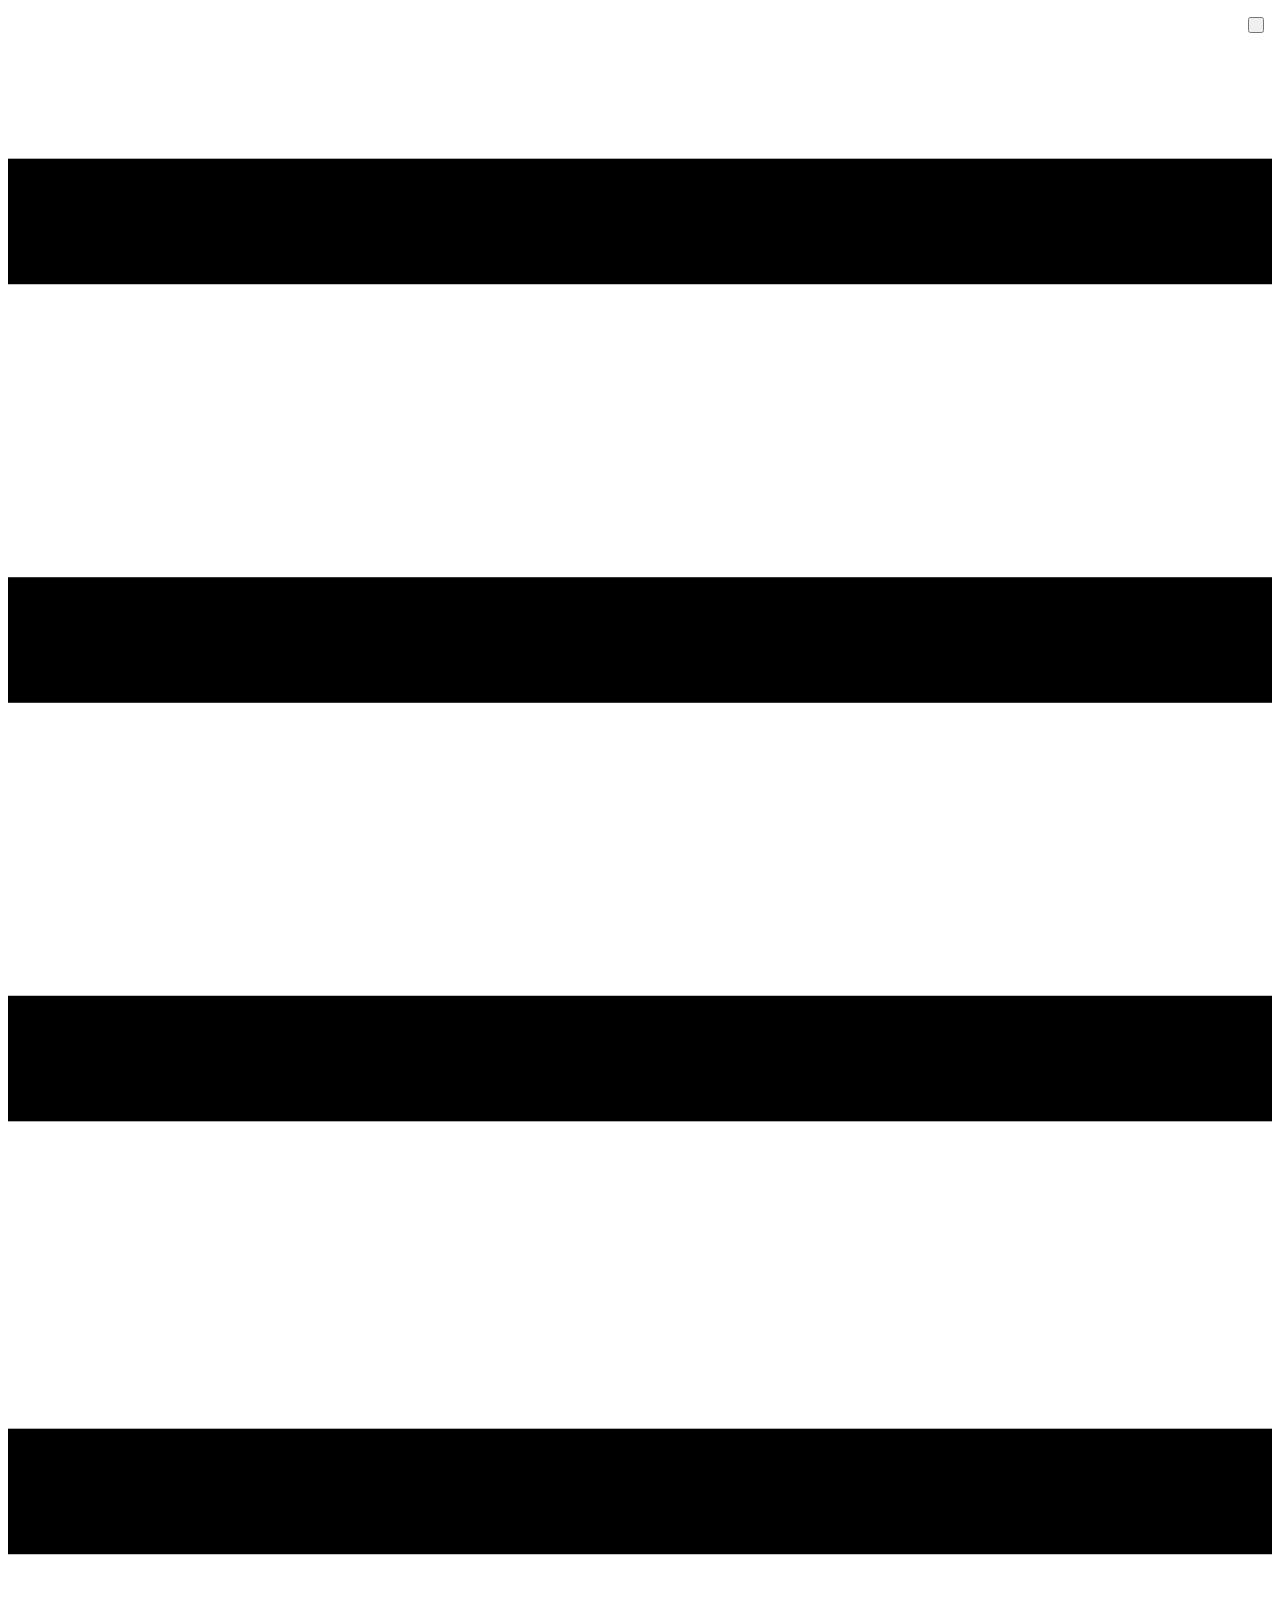
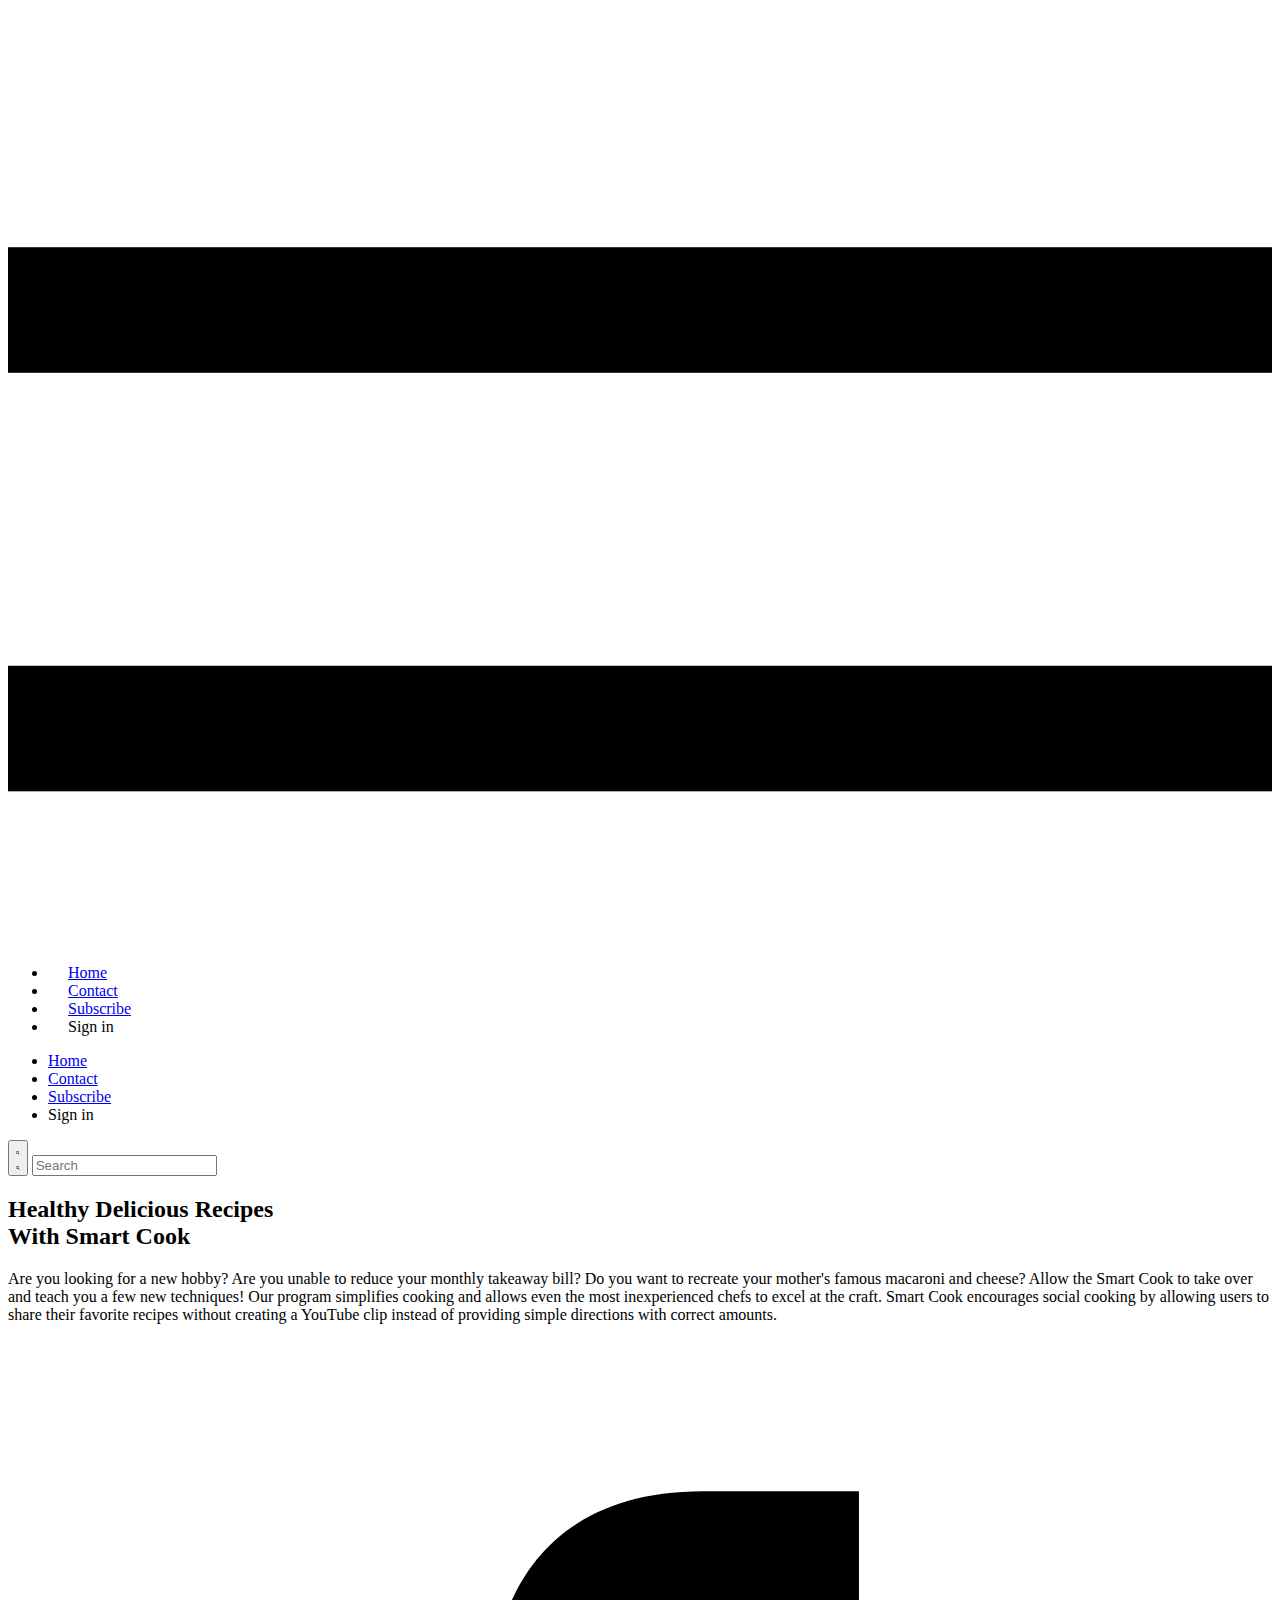
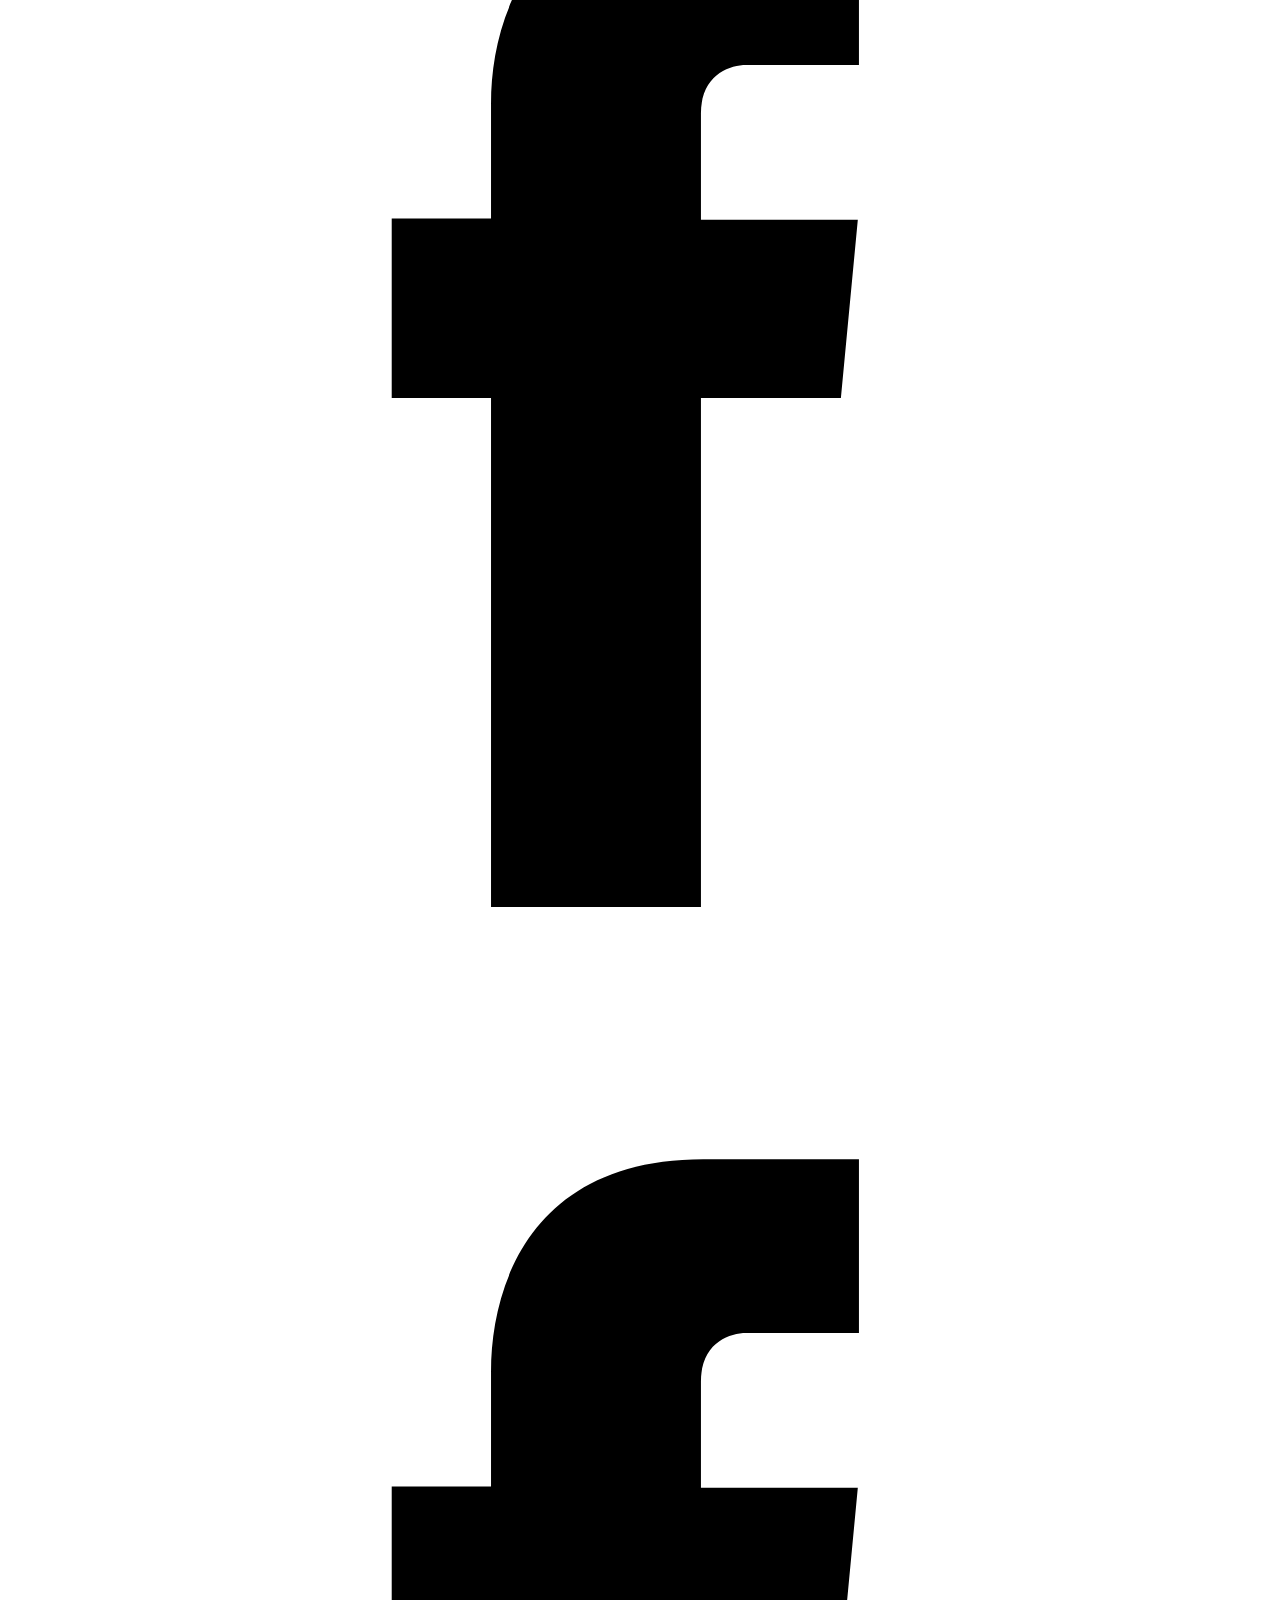
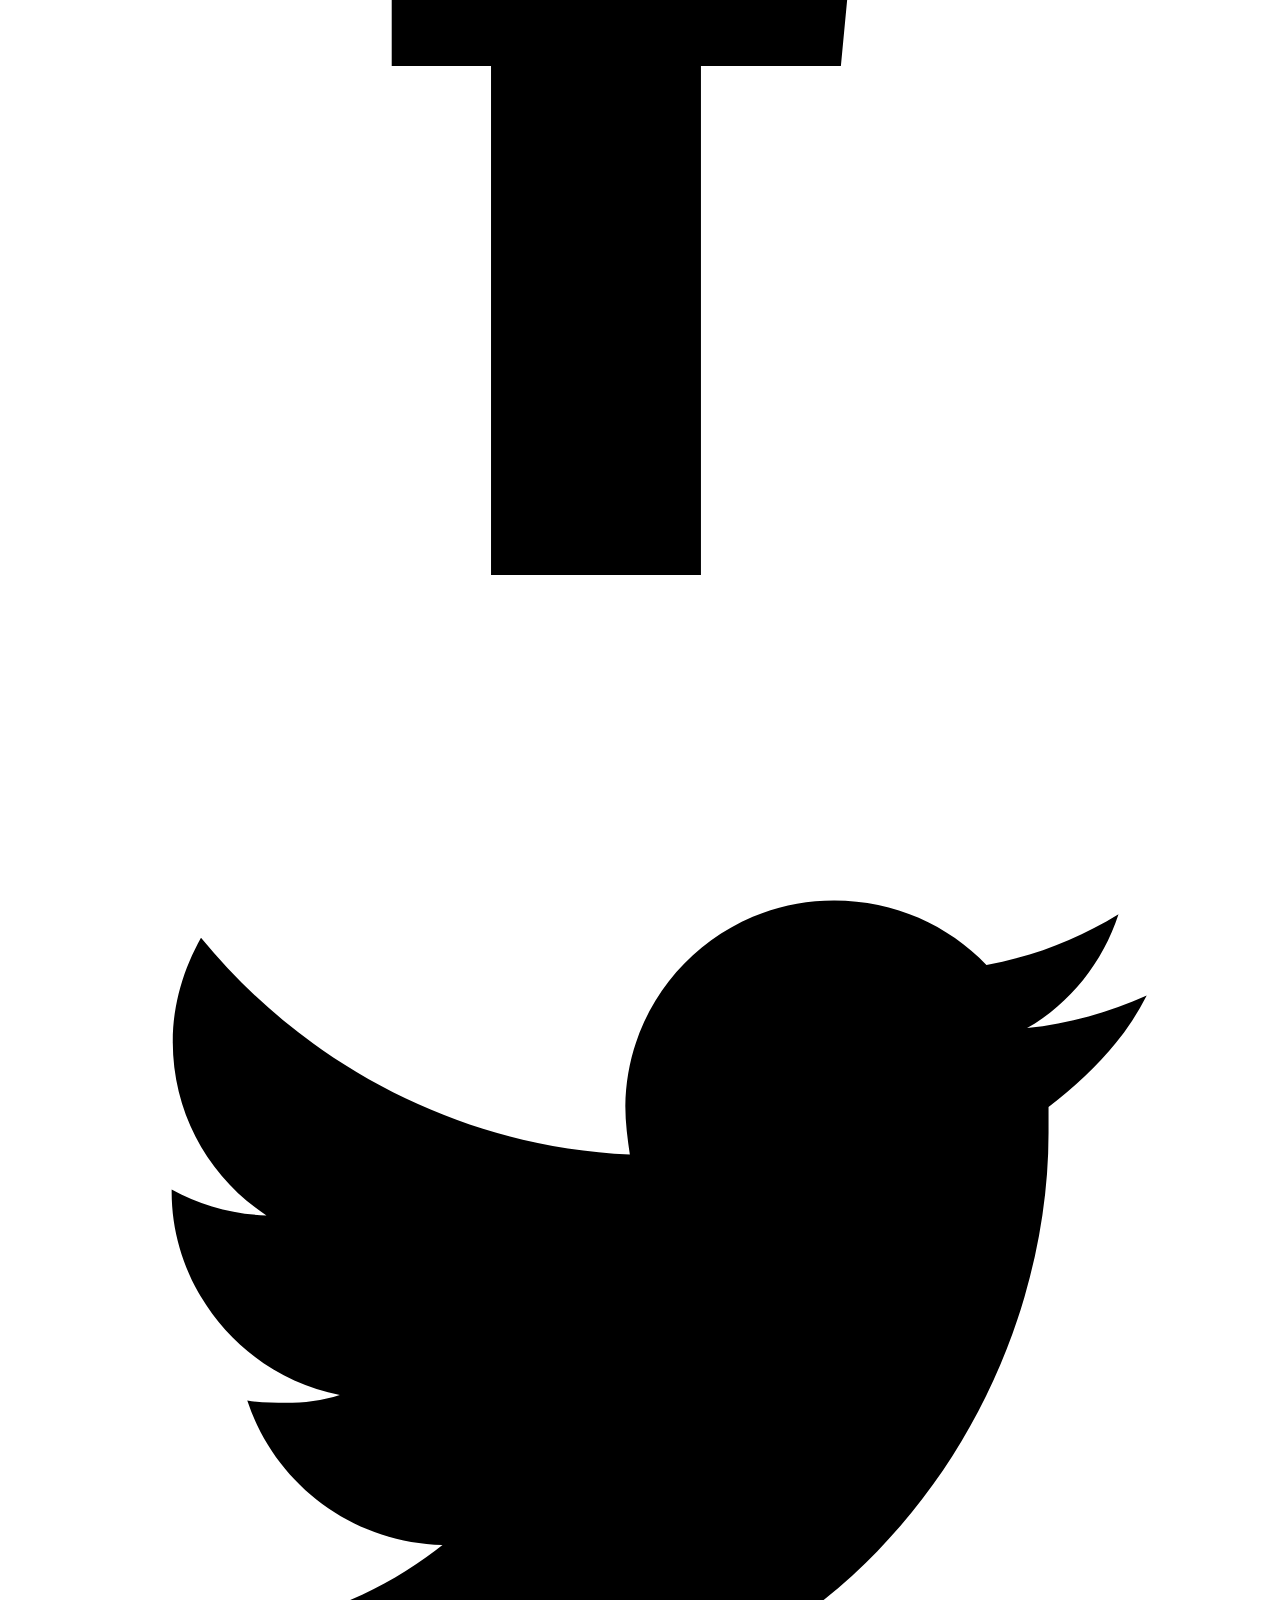
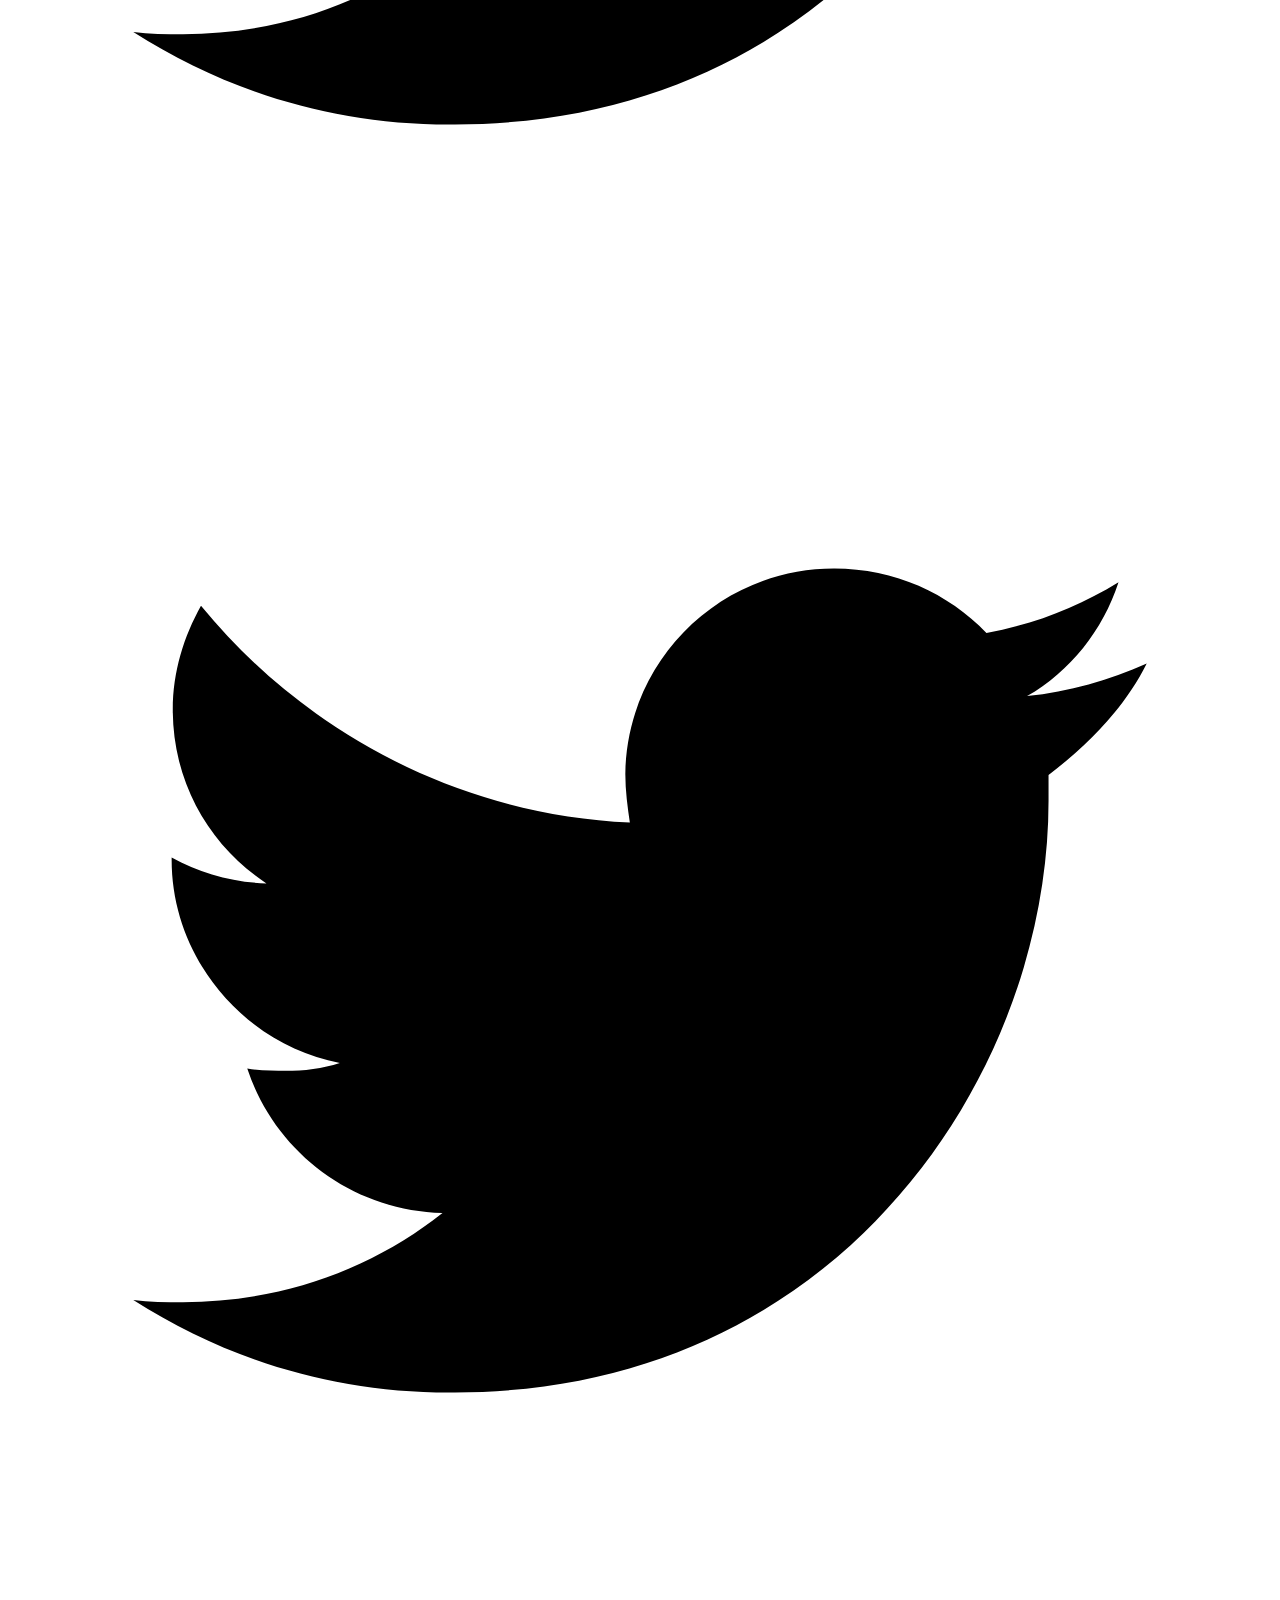
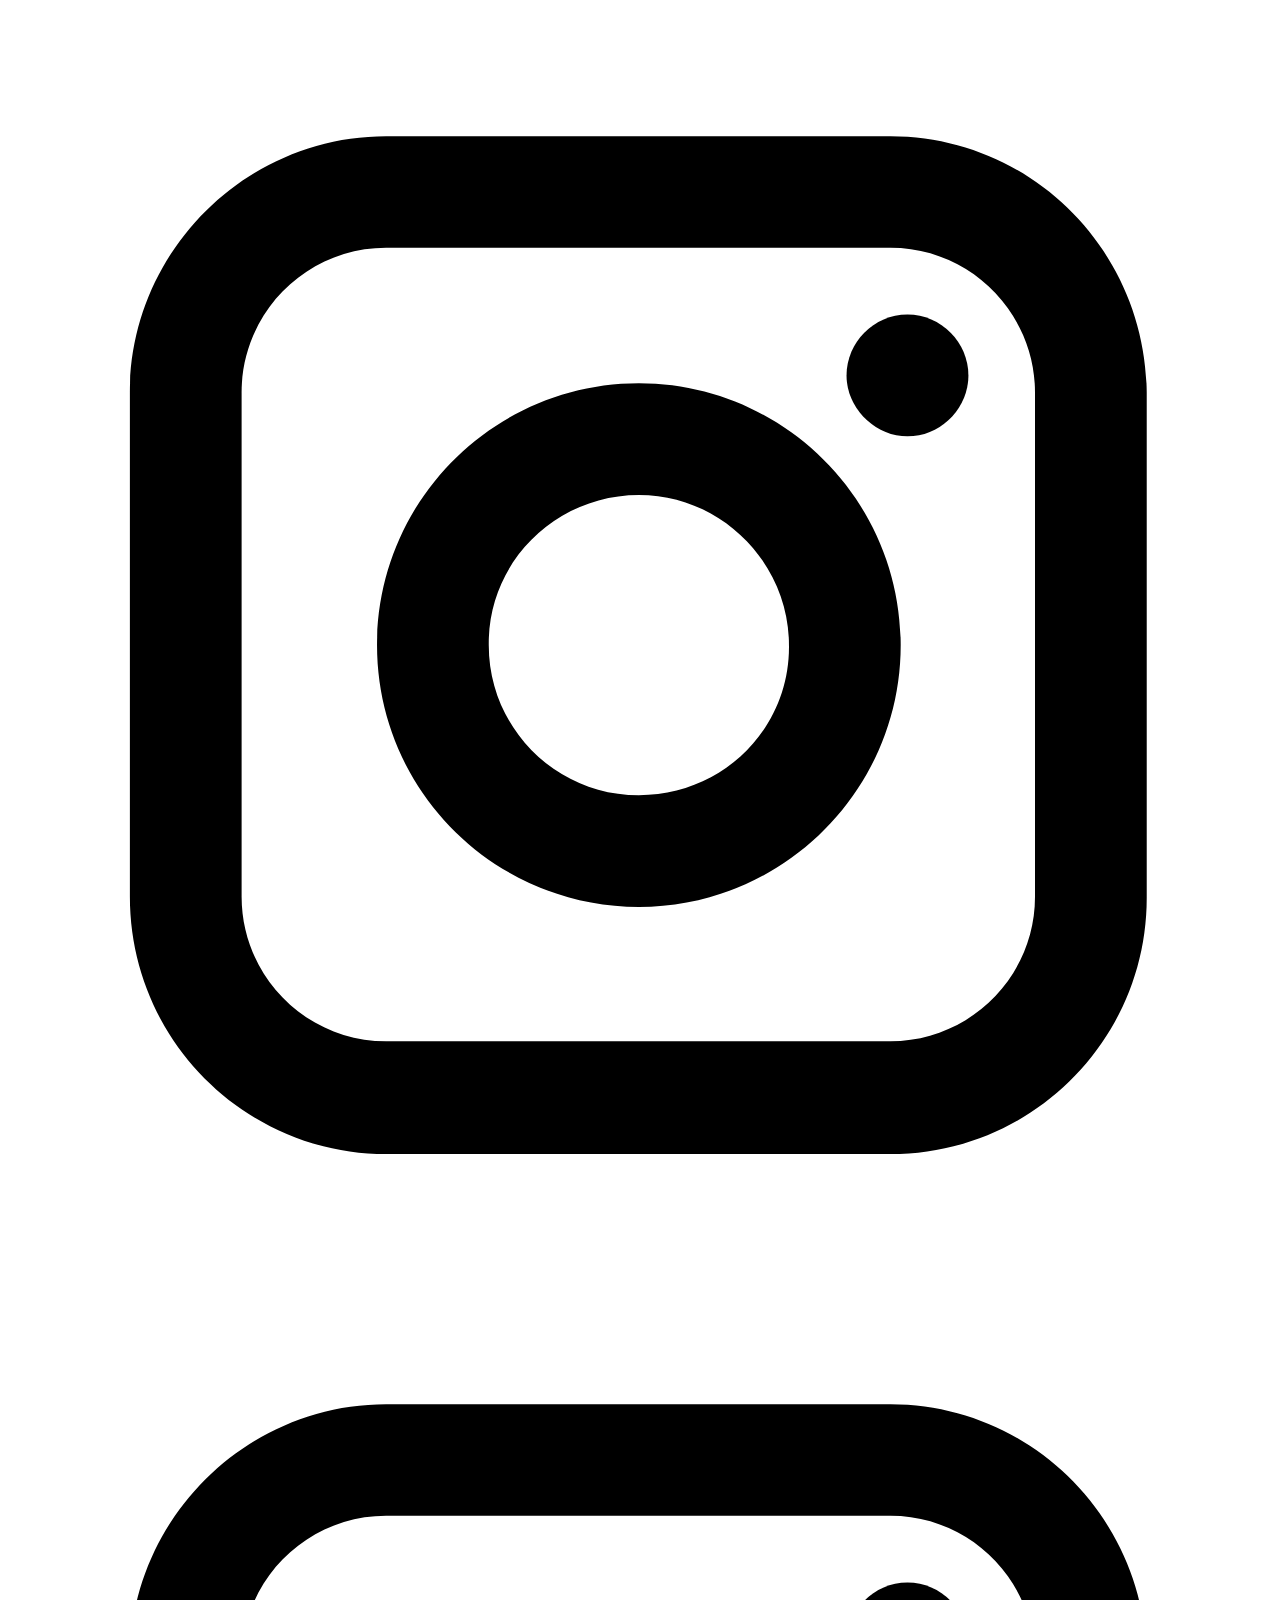
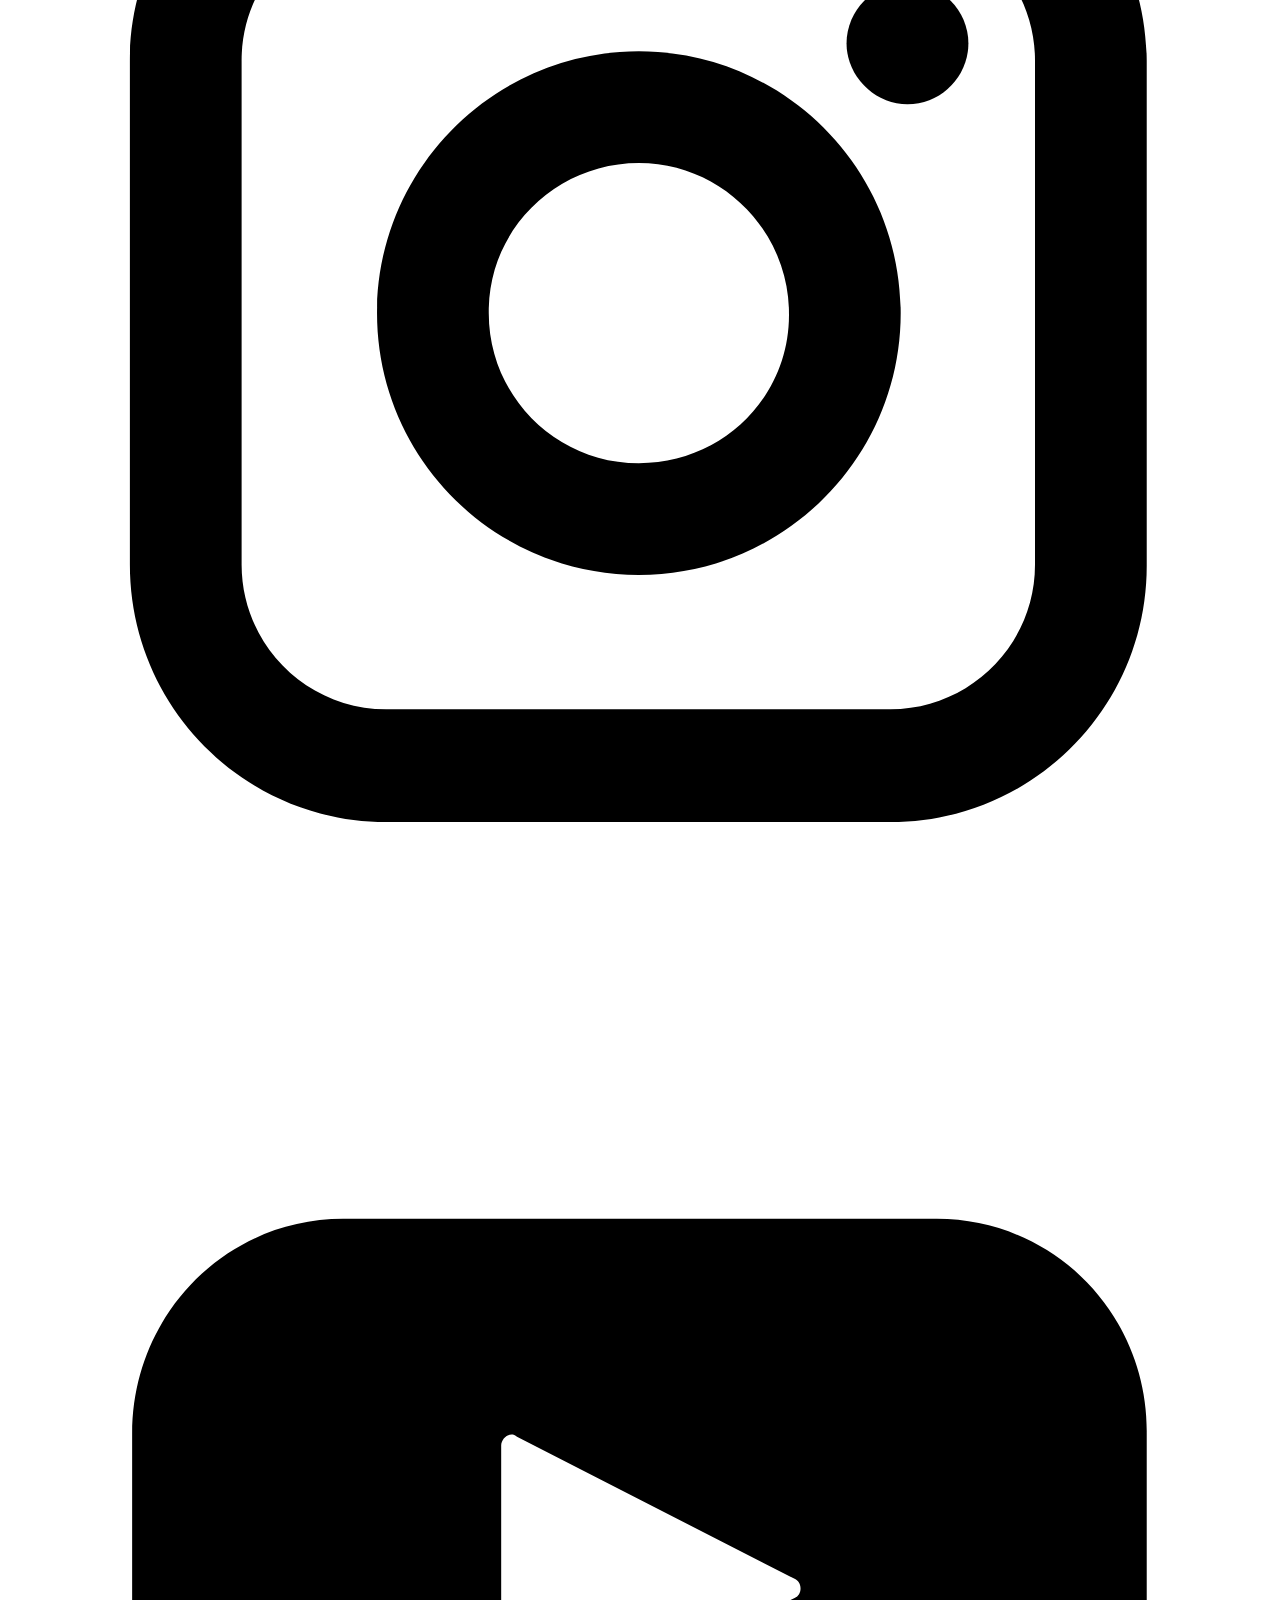
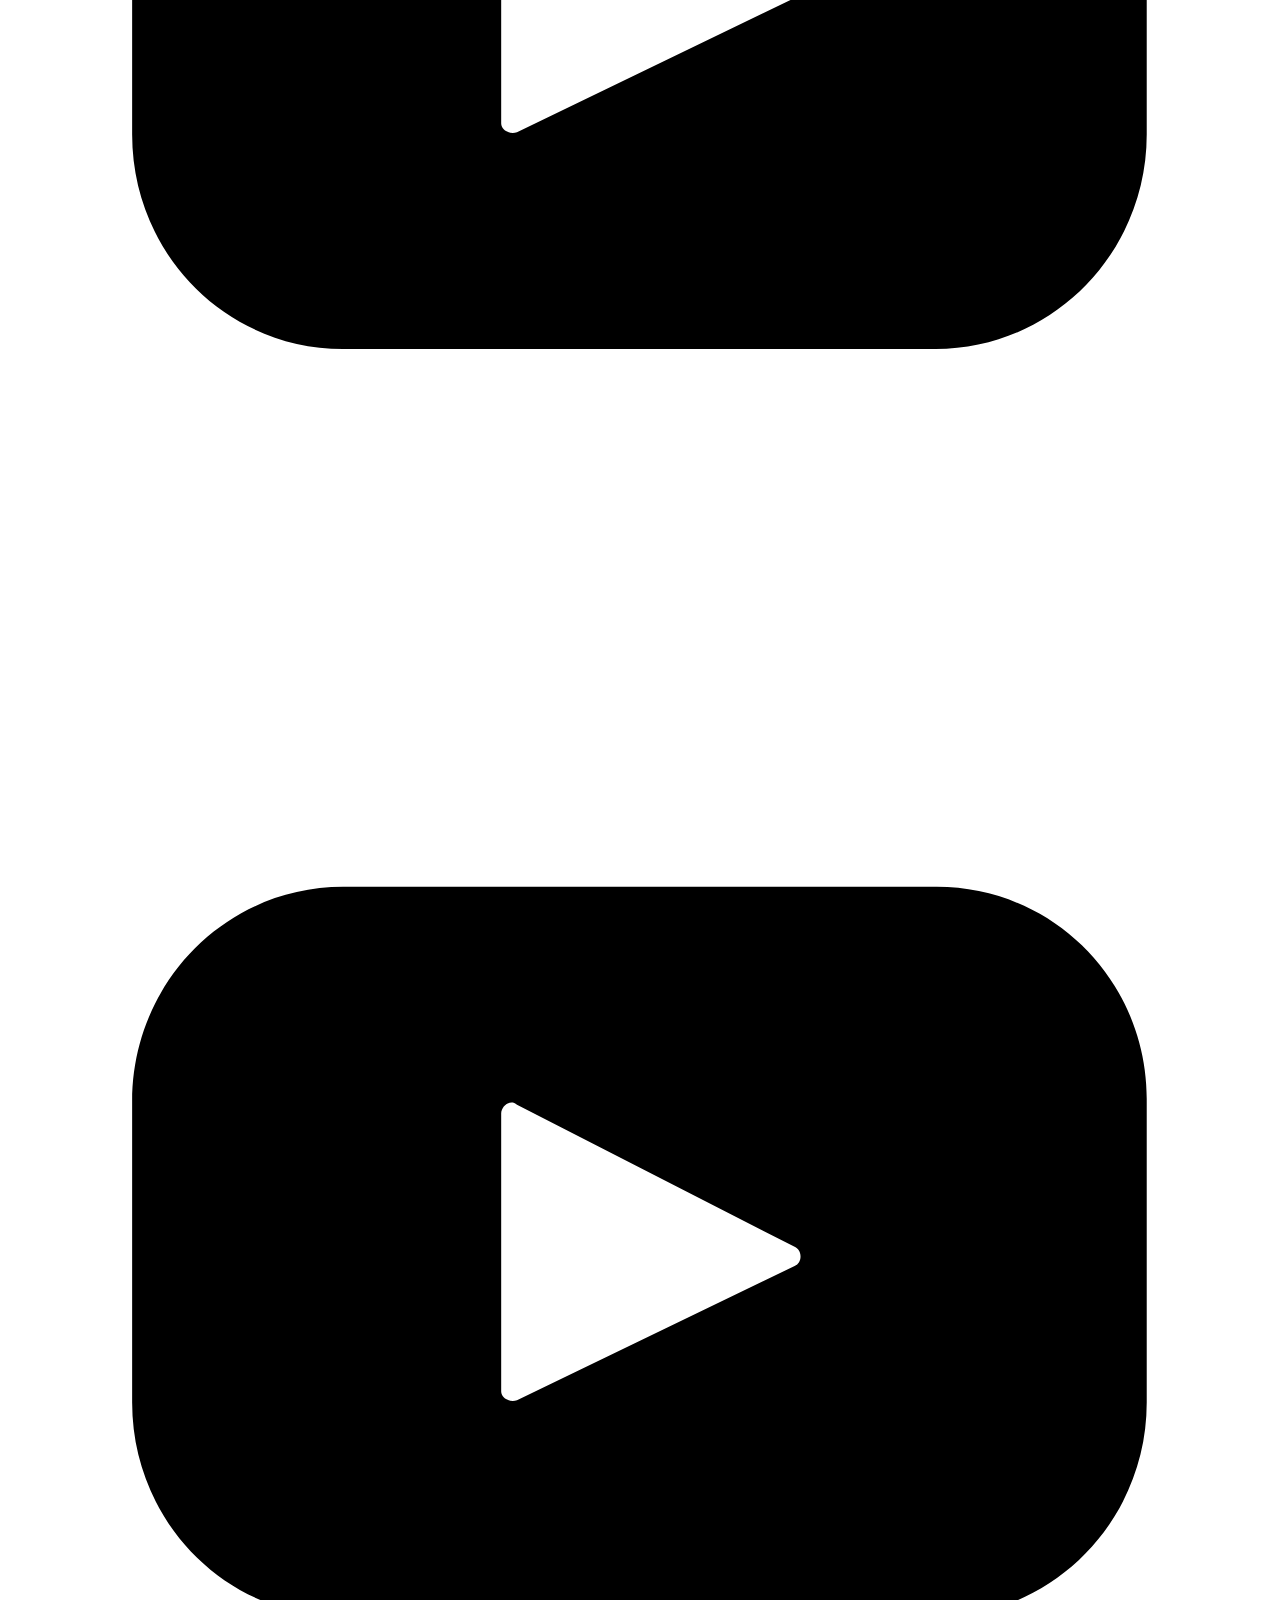
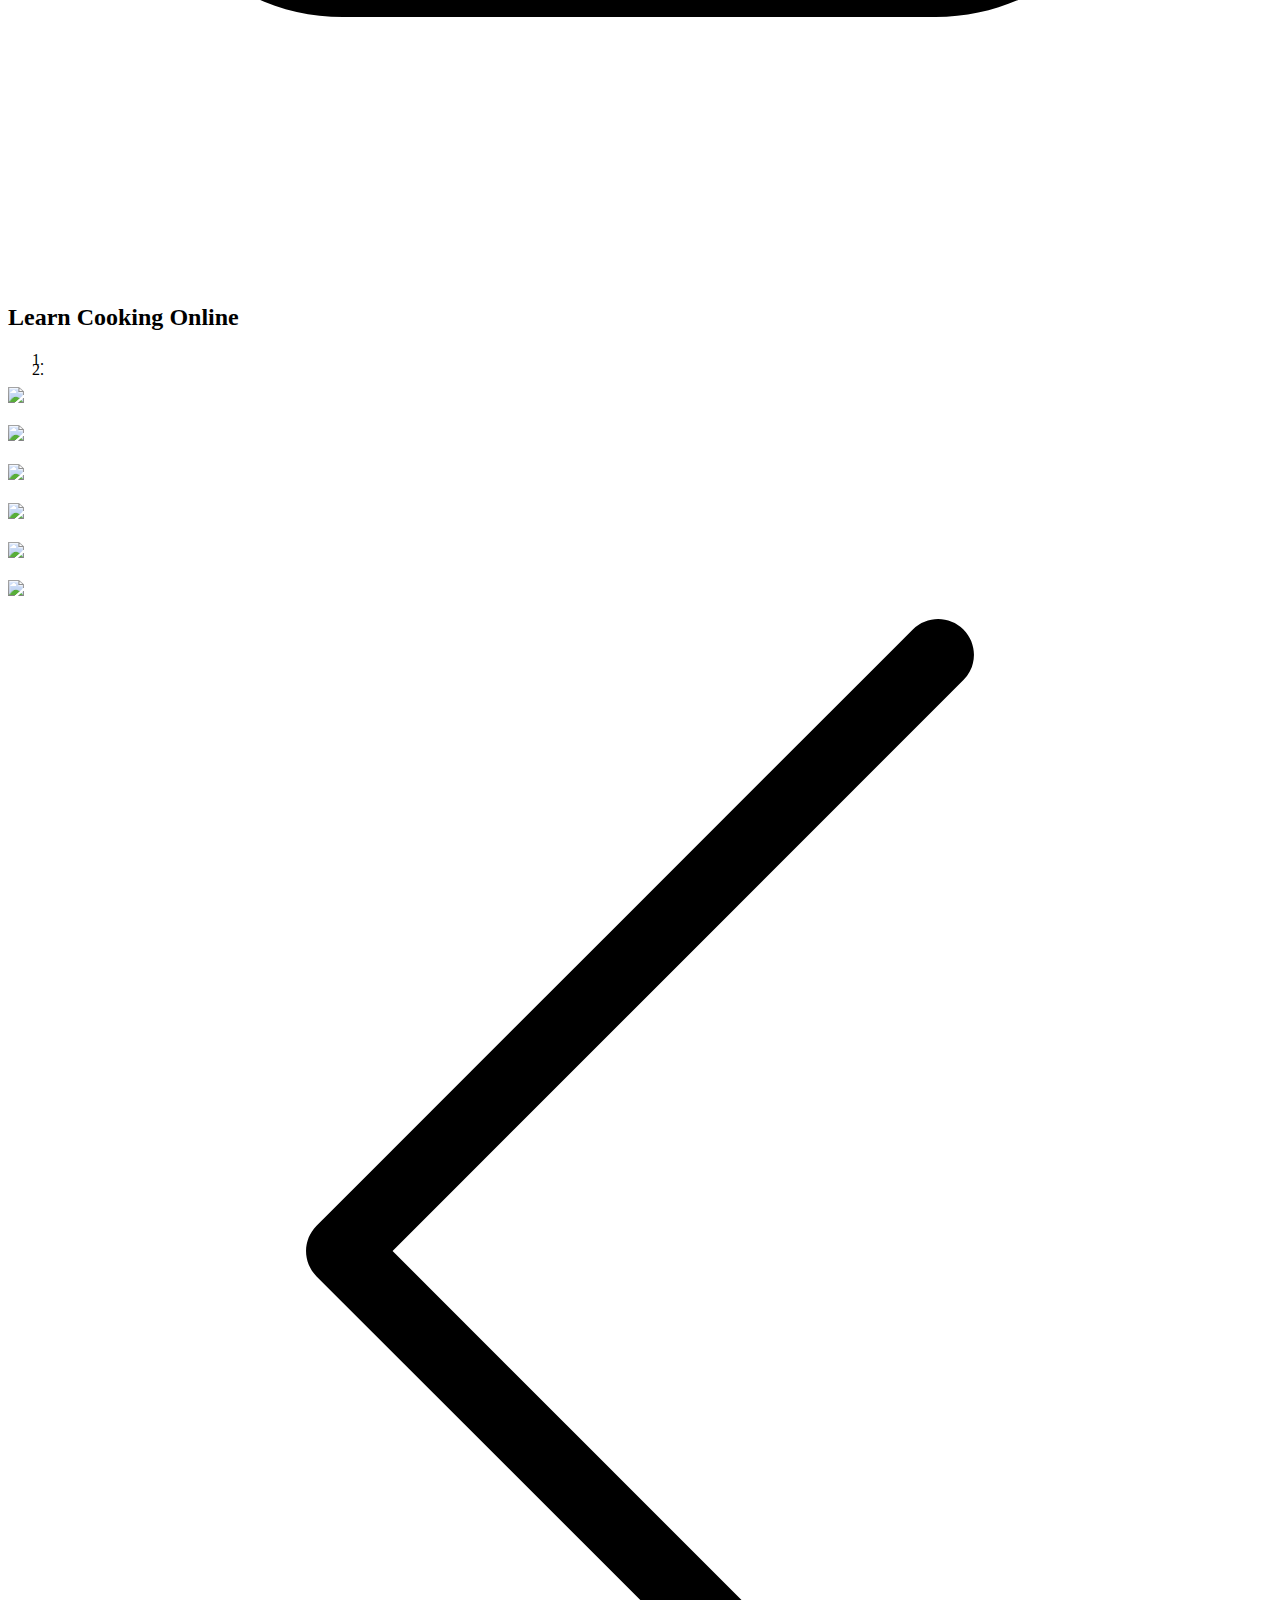
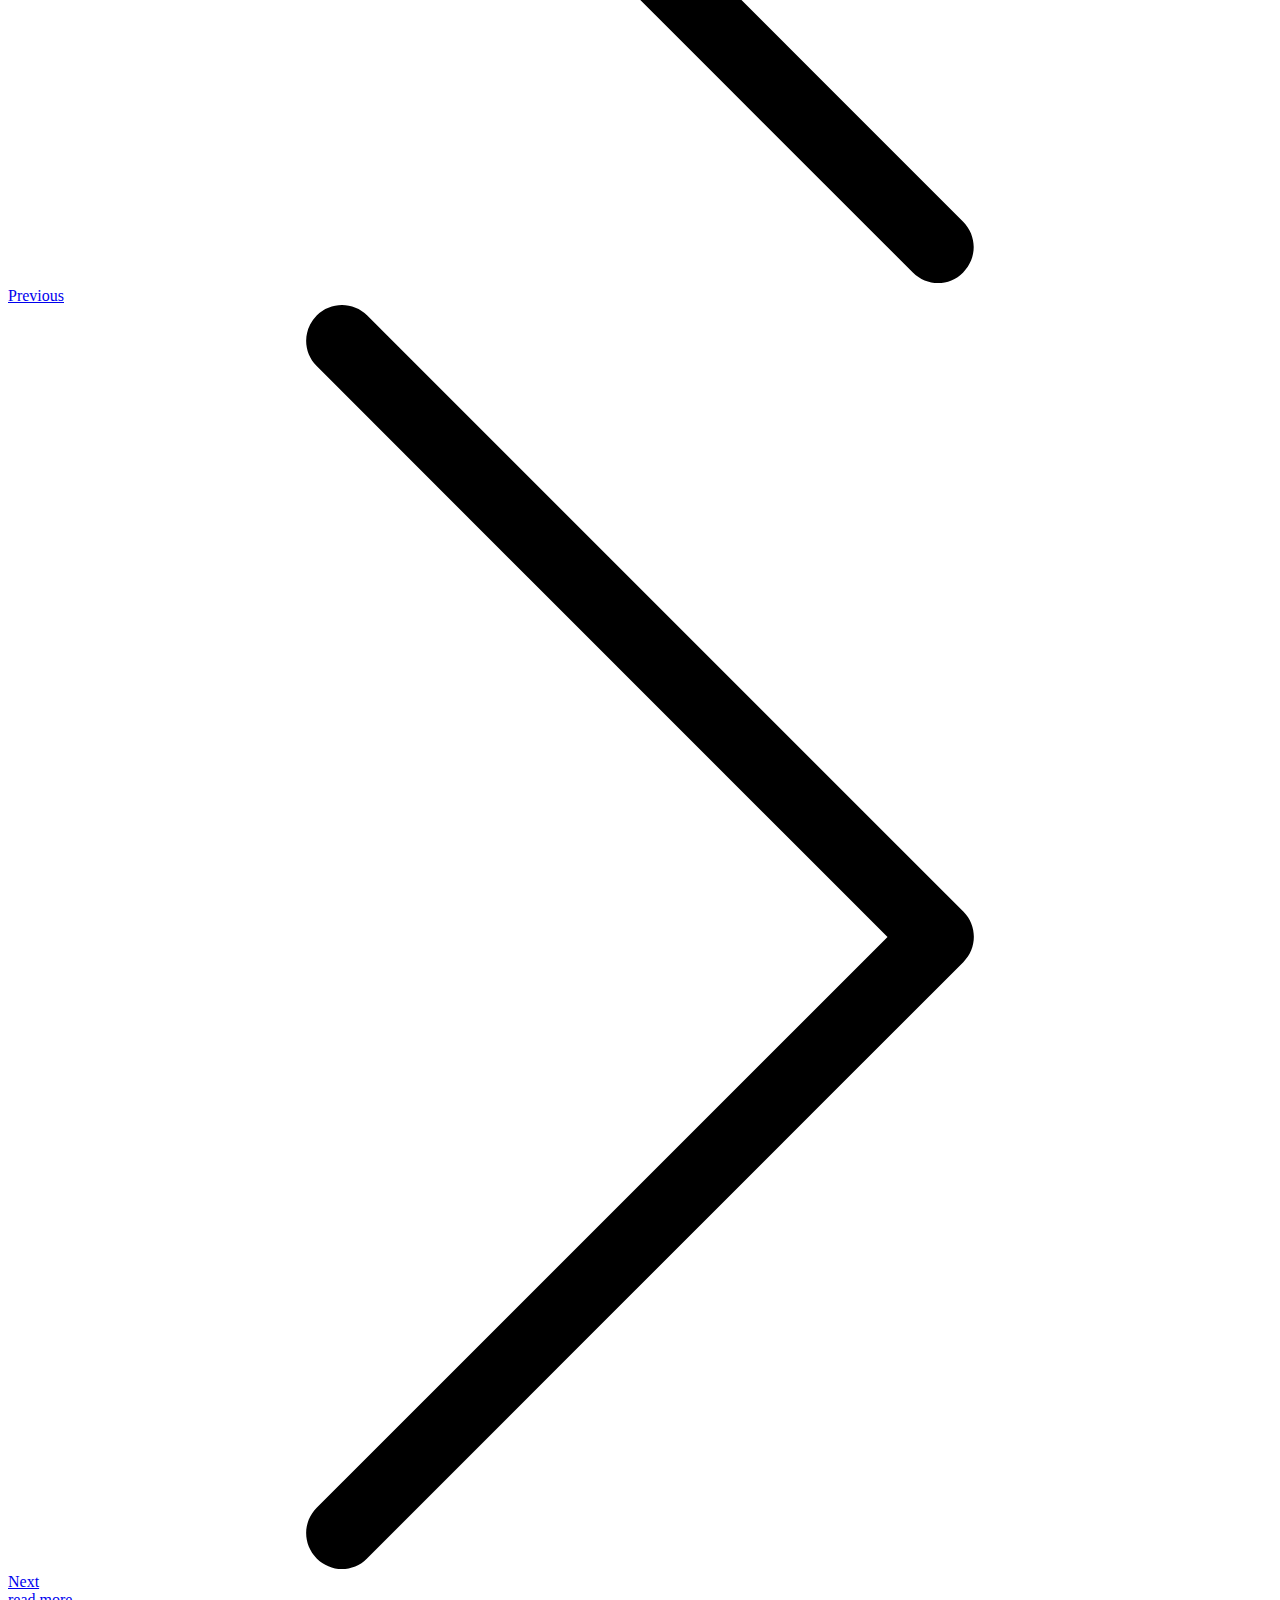
==== index.html @ 3ec826a0 "Update index.html" ====
<!DOCTYPE html>
<html style="font-size: 16px;">
  <head>
    <meta name="viewport" content="width=device-width, initial-scale=1.0">
    <meta charset="utf-8">
    <meta name="keywords" content="Natural Food, Healthy Evening, Learn&nbsp;Cooking&nbsp;Online, Our Ice Cream, 30%off, ​100% Organic Goodness, Subscribe And Follow Us">
    <meta name="description" content="">
    <meta name="page_type" content="np-template-header-footer-from-plugin">
    <title>Home</title>
    <link rel="stylesheet" href="style.css" media="screen">
<link rel="stylesheet" href="Home.css" media="screen">
    <script class="u-script" type="text/javascript" src="jquery.js" defer=""></script>
    <script class="u-script" type="text/javascript" src="script.js" defer=""></script>
    <link id="u-theme-google-font" rel="stylesheet" href="https://fonts.googleapis.com/css?family=Roboto:100,100i,300,300i,400,400i,500,500i,700,700i,900,900i|Open+Sans:300,300i,400,400i,500,500i,600,600i,700,700i,800,800i">
    <link id="u-page-google-font" rel="stylesheet" href="https://fonts.googleapis.com/css?family=Roboto+Slab:100,200,300,400,500,600,700,800,900|Merriweather:300,300i,400,400i,700,700i,900,900i|Oswald:200,300,400,500,600,700">
    
    
    <script type="application/ld+json">{
		"@context": "http://schema.org",
		"@type": "Organization",
		"name": ""
}</script>
    <meta name="theme-color" content="#478ac9">
    <meta property="og:title" content="Home">
    <meta property="og:type" content="website">
  </head>
  <body class="u-body u-overlap u-overlap-transparent u-xl-mode"><header class="u-align-center-xs u-clearfix u-grey-10 u-header u-header" id="sec-68ea"><div class="u-clearfix u-sheet u-sheet-1">
        <nav class="u-align-left u-menu u-menu-dropdown u-nav-spacing-25 u-offcanvas u-menu-1" data-responsive-from="XL">
          <div class="menu-collapse">
            <a class="u-button-style u-nav-link u-text-black" href="#" style="font-size: calc(1em + 8px);">
              <svg class="u-svg-link" preserveAspectRatio="xMidYMin slice" viewBox="0 0 302 302" style=""><use xmlns:xlink="http://www.w3.org/1999/xlink" xlink:href="#svg-7b92"></use></svg>
              <svg xmlns="http://www.w3.org/2000/svg" xmlns:xlink="http://www.w3.org/1999/xlink" version="1.1" id="svg-7b92" x="0px" y="0px" viewBox="0 0 302 302" style="enable-background:new 0 0 302 302;" xml:space="preserve" class="u-svg-content"><g><rect y="36" width="302" height="30"></rect><rect y="236" width="302" height="30"></rect><rect y="136" width="302" height="30"></rect>
</g><g></g><g></g><g></g><g></g><g></g><g></g><g></g><g></g><g></g><g></g><g></g><g></g><g></g><g></g><g></g></svg>
            </a>
          </div>
          <div class="u-custom-menu u-nav-container">
            <ul class="u-nav u-unstyled u-nav-1"><li class="u-nav-item"><a class="u-button-style u-nav-link u-text-active-palette-1-base u-text-hover-palette-2-base" href="index.html" style="padding: 10px 20px;">Home</a>
</li><li class="u-nav-item"><a class="u-button-style u-nav-link u-text-active-palette-1-base u-text-hover-palette-2-base" href="Contact.html" style="padding: 10px 20px;">Contact</a>
</li><li class="u-nav-item"><a class="u-button-style u-nav-link u-text-active-palette-1-base u-text-hover-palette-2-base" href="Subscribe.html" style="padding: 10px 20px;">Subscribe</a>
</li><li class="u-nav-item"><a class="u-button-style u-nav-link u-text-active-palette-1-base u-text-hover-palette-2-base" style="padding: 10px 20px;">Sign in</a>
</li></ul>
          </div>
          <div class="u-custom-menu u-nav-container-collapse">
            <div class="u-align-center u-black u-container-style u-inner-container-layout u-opacity u-opacity-95 u-sidenav">
              <div class="u-inner-container-layout u-sidenav-overflow">
                <div class="u-menu-close"></div>
                <ul class="u-align-center u-nav u-popupmenu-items u-unstyled u-nav-2"><li class="u-nav-item"><a class="u-button-style u-nav-link" href="index.html">Home</a>
</li><li class="u-nav-item"><a class="u-button-style u-nav-link" href="Contact.html">Contact</a>
</li><li class="u-nav-item"><a class="u-button-style u-nav-link" href="Subscribe.html">Subscribe</a>
</li><li class="u-nav-item"><a class="u-button-style u-nav-link">Sign in</a>
</li></ul>
              </div>
            </div>
            <div class="u-black u-menu-overlay u-opacity u-opacity-70"></div>
          </div>
        </nav>
        <form action="#" method="get" class="u-border-1 u-border-grey-30 u-search u-search-left u-white u-search-1">
          <button class="u-search-button" type="submit">
            <span class="u-search-icon u-spacing-10">
              <svg class="u-svg-link" preserveAspectRatio="xMidYMin slice" viewBox="0 0 56.966 56.966"><use xmlns:xlink="http://www.w3.org/1999/xlink" xlink:href="#svg-4a75"></use></svg>
              <svg xmlns="http://www.w3.org/2000/svg" xmlns:xlink="http://www.w3.org/1999/xlink" version="1.1" id="svg-4a75" x="0px" y="0px" viewBox="0 0 56.966 56.966" style="enable-background:new 0 0 56.966 56.966;" xml:space="preserve" class="u-svg-content"><path d="M55.146,51.887L41.588,37.786c3.486-4.144,5.396-9.358,5.396-14.786c0-12.682-10.318-23-23-23s-23,10.318-23,23  s10.318,23,23,23c4.761,0,9.298-1.436,13.177-4.162l13.661,14.208c0.571,0.593,1.339,0.92,2.162,0.92  c0.779,0,1.518-0.297,2.079-0.837C56.255,54.982,56.293,53.08,55.146,51.887z M23.984,6c9.374,0,17,7.626,17,17s-7.626,17-17,17  s-17-7.626-17-17S14.61,6,23.984,6z"></path></svg>
            </span>
          </button>
          <input class="u-search-input" type="search" name="search" value="" placeholder="Search">
        </form>
      </div></header>
    <section class="u-align-left u-clearfix u-image u-section-1" id="carousel_5a83">
      <div class="u-clearfix u-sheet u-sheet-1">
        <div class="u-clearfix u-layout-wrap u-layout-wrap-1">
          <div class="u-gutter-0 u-layout">
            <div class="u-layout-row">
              <div class="u-size-31">
                <div class="u-layout-row">
                  <div class="u-align-left-sm u-align-left-xs u-align-right-lg u-align-right-md u-align-right-xl u-container-style u-layout-cell u-palette-2-base u-size-60 u-layout-cell-1">
                    <div class="u-container-layout u-container-layout-1">
                      <h2 class="u-custom-font u-font-roboto-slab u-text u-text-1">Healthy Delicious Recipes<br>With Smart Cook
                      </h2>
                    </div>
                  </div>
                </div>
              </div>
              <div class="u-size-29">
                <div class="u-layout-col">
                  <div class="u-container-style u-layout-cell u-right-cell u-size-60 u-white u-layout-cell-2">
                    <div class="u-container-layout u-valign-bottom u-container-layout-2">
                      <p class="u-text u-text-2">Are you looking for a new hobby? Are you unable to reduce your monthly takeaway bill? Do you want to recreate your mother's famous macaroni and cheese? Allow the Smart Cook to take over and teach you a few new techniques! Our program simplifies cooking and allows even the most inexperienced chefs to excel at the craft. Smart Cook encourages social cooking by allowing users to share their favorite recipes without creating a YouTube clip instead of providing simple directions with correct amounts.<br>
                      </p>
                      <div class="u-social-icons u-spacing-23 u-social-icons-1">
                        <a class="u-social-url" target="_blank" href=""><span class="u-icon u-icon-circle u-social-facebook u-social-icon u-icon-1"><svg class="u-svg-link" preserveAspectRatio="xMidYMin slice" viewBox="0 0 112 112" style=""><use xmlns:xlink="http://www.w3.org/1999/xlink" xlink:href="#svg-f4c3"></use></svg><svg x="0px" y="0px" viewBox="0 0 112 112" id="svg-f4c3" class="u-svg-content"><path d="M75.5,28.8H65.4c-1.5,0-4,0.9-4,4.3v9.4h13.9l-1.5,15.8H61.4v45.1H42.8V58.3h-8.8V42.4h8.8V32.2 c0-7.4,3.4-18.8,18.8-18.8h13.8v15.4H75.5z"></path></svg></span>
                        </a>
                        <a class="u-social-url" target="_blank" href=""><span class="u-icon u-icon-circle u-social-icon u-social-twitter u-icon-2"><svg class="u-svg-link" preserveAspectRatio="xMidYMin slice" viewBox="0 0 112 112" style=""><use xmlns:xlink="http://www.w3.org/1999/xlink" xlink:href="#svg-9cf2"></use></svg><svg x="0px" y="0px" viewBox="0 0 112 112" id="svg-9cf2" class="u-svg-content"><path d="M92.2,38.2c0,0.8,0,1.6,0,2.3c0,24.3-18.6,52.4-52.6,52.4c-10.6,0.1-20.2-2.9-28.5-8.2 c1.4,0.2,2.9,0.2,4.4,0.2c8.7,0,16.7-2.9,23-7.9c-8.1-0.2-14.9-5.5-17.3-12.8c1.1,0.2,2.4,0.2,3.4,0.2c1.6,0,3.3-0.2,4.8-0.7 c-8.4-1.6-14.9-9.2-14.9-18c0-0.2,0-0.2,0-0.2c2.5,1.4,5.4,2.2,8.4,2.3c-5-3.3-8.3-8.9-8.3-15.4c0-3.4,1-6.5,2.5-9.2 c9.1,11.1,22.7,18.5,38,19.2c-0.2-1.4-0.4-2.8-0.4-4.3c0.1-10,8.3-18.2,18.5-18.2c5.4,0,10.1,2.2,13.5,5.7c4.3-0.8,8.1-2.3,11.7-4.5 c-1.4,4.3-4.3,7.9-8.1,10.1c3.7-0.4,7.3-1.4,10.6-2.9C98.9,32.3,95.7,35.5,92.2,38.2z"></path></svg></span>
                        </a>
                        <a class="u-social-url" target="_blank" href=""><span class="u-icon u-icon-circle u-social-icon u-social-instagram u-icon-3"><svg class="u-svg-link" preserveAspectRatio="xMidYMin slice" viewBox="0 0 112 112" style=""><use xmlns:xlink="http://www.w3.org/1999/xlink" xlink:href="#svg-7989"></use></svg><svg x="0px" y="0px" viewBox="0 0 112 112" id="svg-7989" class="u-svg-content"><path d="M55.9,32.9c-12.8,0-23.2,10.4-23.2,23.2s10.4,23.2,23.2,23.2s23.2-10.4,23.2-23.2S68.7,32.9,55.9,32.9z M55.9,69.4c-7.4,0-13.3-6-13.3-13.3c-0.1-7.4,6-13.3,13.3-13.3s13.3,6,13.3,13.3C69.3,63.5,63.3,69.4,55.9,69.4z"></path><path d="M79.7,26.8c-3,0-5.4,2.5-5.4,5.4s2.5,5.4,5.4,5.4c3,0,5.4-2.5,5.4-5.4S82.7,26.8,79.7,26.8z"></path><path d="M78.2,11H33.5C21,11,10.8,21.3,10.8,33.7v44.7c0,12.6,10.2,22.8,22.7,22.8h44.7c12.6,0,22.7-10.2,22.7-22.7 V33.7C100.8,21.1,90.6,11,78.2,11z M91,78.4c0,7.1-5.8,12.8-12.8,12.8H33.5c-7.1,0-12.8-5.8-12.8-12.8V33.7 c0-7.1,5.8-12.8,12.8-12.8h44.7c7.1,0,12.8,5.8,12.8,12.8V78.4z"></path></svg></span>
                        </a>
                        <a class="u-social-url" target="_blank" href="#"><span class="u-icon u-icon-circle u-social-icon u-social-youtube u-icon-4"><svg class="u-svg-link" preserveAspectRatio="xMidYMin slice" viewBox="0 0 112 112" style=""><use xmlns:xlink="http://www.w3.org/1999/xlink" xlink:href="#svg-ced1"></use></svg><svg x="0px" y="0px" viewBox="0 0 112 112" id="svg-ced1" class="u-svg-content"><path d="M82.3,24H29.7C19.3,24,11,32.5,11,43v26.7c0,10.5,8.3,19,18.7,19h52.5c10.3,0,18.7-8.5,18.7-19V43 C101,32.5,92.7,24,82.3,24L82.3,24z M69.7,57.6L45.1,69.5c-0.7,0.2-1.4-0.2-1.4-0.8V44.1c0-0.7,0.8-1.3,1.4-0.8l24.6,12.6 C70.4,56.2,70.4,57.3,69.7,57.6L69.7,57.6z"></path></svg></span>
                        </a>
                      </div>
                    </div>
                  </div>
                </div>
              </div>
            </div>
          </div>
        </div>
      </div>
    </section>
    <section class="u-align-center u-clearfix u-section-2" id="carousel_eb17">
      <div class="u-clearfix u-sheet u-sheet-1">
        <h2 class="u-custom-font u-font-merriweather u-text u-text-1">Learn&nbsp;<b>Cooking</b>&nbsp;Online
        </h2>
        <div id="carousel-8627" data-interval="5000" data-u-ride="carousel" class="u-carousel u-expanded-width u-slider u-slider-1">
          <ol class="u-absolute-hcenter u-carousel-indicators u-carousel-indicators-1">
            <li data-u-target="#carousel-8627" class="u-active u-grey-30 u-shape-circle" data-u-slide-to="0" style="height: 10px; width: 10px;"></li>
            <li data-u-target="#carousel-8627" class="u-grey-30 u-shape-circle" data-u-slide-to="1" style="height: 10px; width: 10px;"></li>
          </ol>
          <div class="u-carousel-inner" role="listbox">
            <div class="u-active u-align-center u-carousel-item u-container-style u-slide">
              <div class="u-container-layout u-valign-middle u-container-layout-1">
                <div class="u-expanded-width-lg u-expanded-width-md u-expanded-width-sm u-expanded-width-xs u-gallery u-layout-grid u-lightbox u-no-transition u-show-text-on-hover u-gallery-1">
                  <div class="u-gallery-inner u-gallery-inner-1">
                    <div class="u-effect-fade u-gallery-item u-radius-50 u-shape-round">
                      <div class="u-back-slide" data-image-width="864" data-image-height="1080">
                        <img class="u-back-image u-expanded" src="images/pexels-photo-704951.jpeg">
                      </div>
                      <div class="u-over-slide u-shading u-over-slide-1">
                        <h3 class="u-gallery-heading"></h3>
                        <p class="u-gallery-text"></p>
                      </div>
                    </div>
                    <div class="u-effect-fade u-gallery-item u-radius-50 u-shape-round">
                      <div class="u-back-slide" data-image-width="1620" data-image-height="1080">
                        <img class="u-back-image u-expanded" src="images/pexels-photo-1351238.jpeg">
                      </div>
                      <div class="u-over-slide u-shading u-over-slide-2">
                        <h3 class="u-gallery-heading"></h3>
                        <p class="u-gallery-text"></p>
                      </div>
                    </div>
                    <div class="u-effect-fade u-gallery-item u-radius-50 u-shape-round">
                      <div class="u-back-slide" data-image-width="1620" data-image-height="1080">
                        <img class="u-back-image u-expanded" src="images/pexels-photo-1640777.jpeg">
                      </div>
                      <div class="u-over-slide u-shading u-over-slide-3">
                        <h3 class="u-gallery-heading"></h3>
                        <p class="u-gallery-text"></p>
                      </div>
                    </div>
                  </div>
                </div>
              </div>
            </div>
            <div class="u-align-center u-carousel-item u-container-style u-expanded-width-xl u-slide">
              <div class="u-container-layout u-valign-middle u-container-layout-2">
                <div class="u-expanded-width-lg u-expanded-width-md u-expanded-width-sm u-expanded-width-xs u-gallery u-layout-grid u-lightbox u-no-transition u-show-text-on-hover u-gallery-2">
                  <div class="u-gallery-inner u-gallery-inner-2">
                    <div class="u-effect-fade u-gallery-item u-radius-50 u-shape-round">
                      <div class="u-back-slide" data-image-width="1600" data-image-height="1067">
                        <img class="u-back-image u-expanded" src="images/2627322-min.jpg">
                      </div>
                      <div class="u-over-slide u-shading u-over-slide-4">
                        <h3 class="u-gallery-heading"></h3>
                        <p class="u-gallery-text"></p>
                      </div>
                    </div>
                    <div class="u-effect-fade u-gallery-item u-radius-50 u-shape-round">
                      <div class="u-back-slide" data-image-width="720" data-image-height="1080">
                        <img class="u-back-image u-expanded" src="images/pexels-photo-3872373.jpeg">
                      </div>
                      <div class="u-over-slide u-shading u-over-slide-5">
                        <h3 class="u-gallery-heading"></h3>
                        <p class="u-gallery-text"></p>
                      </div>
                    </div>
                    <div class="u-effect-fade u-gallery-item u-radius-50 u-shape-round">
                      <div class="u-back-slide" data-image-width="2250" data-image-height="1500">
                        <img class="u-back-image u-expanded" src="images/pexels-photo-4193838.jpeg">
                      </div>
                      <div class="u-over-slide u-shading u-over-slide-6">
                        <h3 class="u-gallery-heading"></h3>
                        <p class="u-gallery-text"></p>
                      </div>
                    </div>
                  </div>
                </div>
              </div>
            </div>
          </div>
          <a class="u-absolute-vcenter u-carousel-control u-carousel-control-prev u-icon-circle u-palette-4-base u-spacing-10 u-text-body-alt-color u-carousel-control-1" href="#carousel-8627" role="button" data-u-slide="prev">
            <span aria-hidden="true">
              <svg viewBox="0 0 477.175 477.175"><path d="M145.188,238.575l215.5-215.5c5.3-5.3,5.3-13.8,0-19.1s-13.8-5.3-19.1,0l-225.1,225.1c-5.3,5.3-5.3,13.8,0,19.1l225.1,225
                    c2.6,2.6,6.1,4,9.5,4s6.9-1.3,9.5-4c5.3-5.3,5.3-13.8,0-19.1L145.188,238.575z"></path></svg>
            </span>
            <span class="sr-only">Previous</span>
          </a>
          <a class="u-absolute-vcenter u-carousel-control u-carousel-control-next u-icon-circle u-palette-4-base u-spacing-10 u-text-body-alt-color u-carousel-control-2" href="#carousel-8627" role="button" data-u-slide="next">
            <span aria-hidden="true">
              <svg viewBox="0 0 477.175 477.175"><path d="M360.731,229.075l-225.1-225.1c-5.3-5.3-13.8-5.3-19.1,0s-5.3,13.8,0,19.1l215.5,215.5l-215.5,215.5
                    c-5.3,5.3-5.3,13.8,0,19.1c2.6,2.6,6.1,4,9.5,4c3.4,0,6.9-1.3,9.5-4l225.1-225.1C365.931,242.875,365.931,234.275,360.731,229.075z"></path></svg>
            </span>
            <span class="sr-only">Next</span>
          </a>
        </div>
        <a href="mailto:kito7911@gmail.com" class="u-btn u-btn-round u-button-style u-palette-4-base u-radius-50 u-text-body-alt-color u-btn-1">read more</a>
      </div>
    </section>
    <section class="u-clearfix u-image u-section-3" id="carousel_0c7a" data-image-width="1561" data-image-height="1080">
      <div class="u-clearfix u-sheet u-sheet-1">
        <div class="u-bottom-left-radius-50 u-bottom-right-radius-50 u-container-style u-group u-shape-round u-top-left-radius-50 u-white u-group-1">
          <div class="u-container-layout u-valign-middle u-container-layout-1">
            <h3 class="u-align-left u-custom-font u-font-oswald u-text u-text-1"> 12 Best Green Salad Recipes </h3>
            <p class="u-text u-text-palette-1-dark-3 u-text-2"> It’s salad time! The days of the boring salad are over. Salads can be some of the&nbsp;best&nbsp;ways to eat colorful, nutrient-dense foods. But it can be hard to find the right salad recipes that are easy and delicious enough to justify the effort. Here are 12 of our very&nbsp;best salad recipes, guaranteed to be full of flavor and favorites for years to come. You’ll see salad ideas for a variety of seasons, but most of the salad recipes will work regardless of the season. Ready to get started?<br>
              <br>
              <br>
            </p>
            <a href="Contact.html" data-page-id="1787714877" class="u-border-none u-btn u-btn-round u-button-style u-palette-4-base u-radius-50 u-btn-1">learn more</a>
          </div>
        </div>
      </div>
    </section>
    <section class="u-align-center u-clearfix u-palette-2-light-3 u-section-4" id="sec-6df9">
      <div class="u-clearfix u-sheet u-valign-middle-xs u-sheet-1">
        <h2 class="u-text u-text-default u-text-1"><b>Most Rated Recipes</b>
        </h2>
        <div class="u-carousel u-expanded-width-xs u-gallery u-gallery-slider u-layout-carousel u-lightbox u-no-transition u-show-text-on-hover u-gallery-1" id="carousel-f035" data-interval="2000" data-u-ride="carousel">
          <ol class="u-absolute-hcenter u-carousel-indicators u-carousel-indicators-1">
            <li data-u-target="#carousel-f035" data-u-slide-to="0" class="u-active u-grey-70 u-shape-circle" style="width: 10px; height: 10px;"></li>
            <li data-u-target="#carousel-f035" data-u-slide-to="1" class="u-grey-70 u-shape-circle" style="width: 10px; height: 10px;"></li>
            <li data-u-target="#carousel-f035" data-u-slide-to="2" class="u-grey-70 u-shape-circle" style="width: 10px; height: 10px;"></li>
            <li data-u-target="#carousel-f035" data-u-slide-to="3" class="u-grey-70 u-shape-circle" style="width: 10px; height: 10px;"></li>
            <li data-u-target="#carousel-f035" data-u-slide-to="4" class="u-grey-70 u-shape-circle" style="width: 10px; height: 10px;"></li>
            <li data-u-target="#carousel-f035" data-u-slide-to="5" class="u-grey-70 u-shape-circle" style="width: 10px; height: 10px;"></li>
            <li data-u-target="#carousel-f035" data-u-slide-to="6" class="u-grey-70 u-shape-circle" style="width: 10px; height: 10px;"></li>
          </ol>
          <div class="u-carousel-inner u-gallery-inner" role="listbox">
            <div class="u-active u-carousel-item u-effect-fade u-gallery-item u-carousel-item-1">
              <div class="u-back-slide" data-image-width="1280" data-image-height="853">
                <img class="u-back-image u-expanded" src="images/acc1f55d614f0cadaa45120e7aaf497c21268cad1407c2bc3558573f68feec380bcd7f76bcdc110721ddfe27642d843ea890b0160120800d8a13db_1280.jpg" alt="The Best Grilled Chicken">
              </div>
              <div class="u-align-center u-over-slide u-shading u-valign-bottom u-over-slide-1">
                <h3 class="u-gallery-heading">The Best Grilled Chicken</h3>
                <p class="u-gallery-text"></p>
              </div>
            </div>
            <div class="u-carousel-item u-effect-fade u-gallery-item u-carousel-item-2">
              <div class="u-back-slide" data-image-width="1280" data-image-height="853">
                <img class="u-back-image u-expanded" src="images/de38aecc1a95c15c4d8a45e855fa761c01b218e3b508160ae069eb5cfb5e4b6bc9151e2c49aa93da4f0243dc7bbf7ded7f1171beaf6cb4ddfeeec5_1280.jpg" alt="Garlic Chicken">
              </div>
              <div class="u-align-center u-over-slide u-shading u-valign-bottom u-over-slide-2">
                <h3 class="u-gallery-heading">Garlic Chicken</h3>
                <p class="u-gallery-text"></p>
              </div>
            </div>
            <div class="u-carousel-item u-effect-fade u-gallery-item u-carousel-item-3" data-image-width="150" data-image-height="99">
              <div class="u-back-slide">
                <img class="u-back-image u-expanded" src="images/b83082a1378e64c5789cdb5ed86000c4e61d83fdd4b3e0e6f386c4abadbc1c94f9cc9ca3c7144f2c895eb276e059cf90de06052ded4a104aaf634b_1280.jpg" alt="Mac n&amp;apos; cheese">
              </div>
              <div class="u-align-center u-over-slide u-shading u-valign-bottom u-over-slide-3">
                <h3 class="u-gallery-heading">Mac n' cheese</h3>
                <p class="u-gallery-text"></p>
              </div>
              <style data-mode="XL"></style>
              <style data-mode="LG"></style>
              <style data-mode="MD"></style>
              <style data-mode="SM"></style>
              <style data-mode="XS"></style>
            </div>
            <div class="u-carousel-item u-effect-fade u-gallery-item u-carousel-item-4" data-image-width="1280" data-image-height="852">
              <div class="u-back-slide">
                <img class="u-back-image u-expanded" src="images/72dd8846ab96433b10d4ec5e6c3275404f8f8661694a5604f04af365de0cede0f3e0a287cdce8bea1b725e0274cc88fa39b17acc8ee4d729afd15d_1280.jpg" alt="Beef and Vegetables Stew">
              </div>
              <div class="u-align-center u-over-slide u-shading u-valign-bottom u-over-slide-4">
                <h3 class="u-gallery-heading">Beef and Vegetables Stew</h3>
                <p class="u-gallery-text"></p>
              </div>
              <style data-mode="XL"></style>
              <style data-mode="LG"></style>
              <style data-mode="MD"></style>
              <style data-mode="SM"></style>
              <style data-mode="XS"></style>
            </div>
            <div class="u-carousel-item u-effect-fade u-gallery-item u-carousel-item-5" data-image-width="1280" data-image-height="853">
              <div class="u-back-slide">
                <img class="u-back-image u-expanded" src="images/09015666255d12f04be01cc02518b3d0ccfd921e13a896ce81e35dbfaea50d4b350a688413b6a1d636ffedbfaad65376a6e9a9a6c38689a5fa5913_1280.jpg" alt="Grandma&amp;apos;s lasagna">
              </div>
              <div class="u-align-center u-over-slide u-shading u-valign-bottom u-over-slide-5">
                <h3 class="u-gallery-heading">Grandma's lasagna</h3>
                <p class="u-gallery-text"></p>
              </div>
              <style data-mode="XL"></style>
              <style data-mode="LG"></style>
              <style data-mode="MD"></style>
              <style data-mode="SM"></style>
              <style data-mode="XS"></style>
            </div>
            <div class="u-carousel-item u-effect-fade u-gallery-item u-carousel-item-6" data-image-width="1280" data-image-height="1190">
              <div class="u-back-slide">
                <img class="u-back-image u-expanded" src="images/c977b881f9e8547533f6d3556a81ec7df25a0828ec6a8d2503be66c5a64cf12d036b1e2ff96a51513e8320121d54d9b211a5296b00803a149b5972_1280.jpg" alt="Black Forest Cake">
              </div>
              <div class="u-align-center u-over-slide u-shading u-valign-bottom u-over-slide-6">
                <h3 class="u-gallery-heading">Black Forest Cake</h3>
                <p class="u-gallery-text"></p>
              </div>
              <style data-mode="XL"></style>
              <style data-mode="LG"></style>
              <style data-mode="MD"></style>
              <style data-mode="SM"></style>
              <style data-mode="XS"></style>
            </div>
            <div class="u-carousel-item u-effect-fade u-gallery-item u-carousel-item-7" data-image-width="854" data-image-height="1280">
              <div class="u-back-slide">
                <img class="u-back-image u-expanded" src="images/e30845e2da1ebf5b4f816679af519b9bde7c7185e410cc127327d5546bbb1f9917d17ebae16bb9e23026610b58f8f5679c241a4e67264d65118de3_1280.jpg" alt="Fudgy Brownies">
              </div>
              <div class="u-align-center u-over-slide u-shading u-valign-bottom u-over-slide-7">
                <h3 class="u-gallery-heading">Fudgy Brownies</h3>
                <p class="u-gallery-text"></p>
              </div>
              <style data-mode="XL"></style>
              <style data-mode="LG"></style>
              <style data-mode="MD"></style>
              <style data-mode="SM"></style>
              <style data-mode="XS"></style>
            </div>
          </div>
          <a class="u-absolute-vcenter u-carousel-control u-carousel-control-prev u-grey-70 u-hidden-sm u-hidden-xs u-icon-circle u-opacity u-opacity-70 u-spacing-10 u-text-white u-carousel-control-1" href="#carousel-f035" role="button" data-u-slide="prev">
            <span aria-hidden="true">
              <svg viewBox="0 0 451.847 451.847"><path d="M97.141,225.92c0-8.095,3.091-16.192,9.259-22.366L300.689,9.27c12.359-12.359,32.397-12.359,44.751,0
c12.354,12.354,12.354,32.388,0,44.748L173.525,225.92l171.903,171.909c12.354,12.354,12.354,32.391,0,44.744
c-12.354,12.365-32.386,12.365-44.745,0l-194.29-194.281C100.226,242.115,97.141,234.018,97.141,225.92z"></path></svg>
            </span>
            <span class="sr-only">
              <svg viewBox="0 0 451.847 451.847"><path d="M97.141,225.92c0-8.095,3.091-16.192,9.259-22.366L300.689,9.27c12.359-12.359,32.397-12.359,44.751,0
c12.354,12.354,12.354,32.388,0,44.748L173.525,225.92l171.903,171.909c12.354,12.354,12.354,32.391,0,44.744
c-12.354,12.365-32.386,12.365-44.745,0l-194.29-194.281C100.226,242.115,97.141,234.018,97.141,225.92z"></path></svg>
            </span>
          </a>
          <a class="u-absolute-vcenter u-carousel-control u-carousel-control-next u-grey-70 u-hidden-sm u-hidden-xs u-icon-circle u-opacity u-opacity-70 u-spacing-10 u-text-white u-carousel-control-2" href="#carousel-f035" role="button" data-u-slide="next">
            <span aria-hidden="true">
              <svg viewBox="0 0 451.846 451.847"><path d="M345.441,248.292L151.154,442.573c-12.359,12.365-32.397,12.365-44.75,0c-12.354-12.354-12.354-32.391,0-44.744
L278.318,225.92L106.409,54.017c-12.354-12.359-12.354-32.394,0-44.748c12.354-12.359,32.391-12.359,44.75,0l194.287,194.284
c6.177,6.18,9.262,14.271,9.262,22.366C354.708,234.018,351.617,242.115,345.441,248.292z"></path></svg>
            </span>
            <span class="sr-only">
              <svg viewBox="0 0 451.846 451.847"><path d="M345.441,248.292L151.154,442.573c-12.359,12.365-32.397,12.365-44.75,0c-12.354-12.354-12.354-32.391,0-44.744
L278.318,225.92L106.409,54.017c-12.354-12.359-12.354-32.394,0-44.748c12.354-12.359,32.391-12.359,44.75,0l194.287,194.284
c6.177,6.18,9.262,14.271,9.262,22.366C354.708,234.018,351.617,242.115,345.441,248.292z"></path></svg>
            </span>
          </a>
        </div><span class="u-icon u-icon-1"><svg class="u-svg-link" preserveAspectRatio="xMidYMin slice" viewBox="0 0 53.867 53.867" style=""><use xmlns:xlink="http://www.w3.org/1999/xlink" xlink:href="#svg-0f93"></use></svg><svg class="u-svg-content" viewBox="0 0 53.867 53.867" x="0px" y="0px" id="svg-0f93" style="enable-background:new 0 0 53.867 53.867;"><polygon style="fill:currentColor;" points="26.934,1.318 35.256,18.182 53.867,20.887 40.4,34.013 43.579,52.549 26.934,43.798 
	10.288,52.549 13.467,34.013 0,20.887 18.611,18.182 "></polygon></svg></span><span class="u-icon u-icon-2"><svg class="u-svg-link" preserveAspectRatio="xMidYMin slice" viewBox="0 0 53.867 53.867" style=""><use xmlns:xlink="http://www.w3.org/1999/xlink" xlink:href="#svg-5218"></use></svg><svg class="u-svg-content" viewBox="0 0 53.867 53.867" x="0px" y="0px" id="svg-5218" style="enable-background:new 0 0 53.867 53.867;"><polygon style="fill:currentColor;" points="26.934,1.318 35.256,18.182 53.867,20.887 40.4,34.013 43.579,52.549 26.934,43.798 
	10.288,52.549 13.467,34.013 0,20.887 18.611,18.182 "></polygon></svg></span><span class="u-icon u-icon-3"><svg class="u-svg-link" preserveAspectRatio="xMidYMin slice" viewBox="0 0 53.867 53.867" style=""><use xmlns:xlink="http://www.w3.org/1999/xlink" xlink:href="#svg-0e70"></use></svg><svg class="u-svg-content" viewBox="0 0 53.867 53.867" x="0px" y="0px" id="svg-0e70" style="enable-background:new 0 0 53.867 53.867;"><polygon style="fill:currentColor;" points="26.934,1.318 35.256,18.182 53.867,20.887 40.4,34.013 43.579,52.549 26.934,43.798 
	10.288,52.549 13.467,34.013 0,20.887 18.611,18.182 "></polygon></svg></span><span class="u-icon u-icon-4"><svg class="u-svg-link" preserveAspectRatio="xMidYMin slice" viewBox="0 0 53.867 53.867" style=""><use xmlns:xlink="http://www.w3.org/1999/xlink" xlink:href="#svg-ad78"></use></svg><svg class="u-svg-content" viewBox="0 0 53.867 53.867" x="0px" y="0px" id="svg-ad78" style="enable-background:new 0 0 53.867 53.867;"><polygon style="fill:currentColor;" points="26.934,1.318 35.256,18.182 53.867,20.887 40.4,34.013 43.579,52.549 26.934,43.798 
	10.288,52.549 13.467,34.013 0,20.887 18.611,18.182 "></polygon></svg></span><span class="u-icon u-icon-5"><svg class="u-svg-link" preserveAspectRatio="xMidYMin slice" viewBox="0 0 53.867 53.867" style=""><use xmlns:xlink="http://www.w3.org/1999/xlink" xlink:href="#svg-89b5"></use></svg><svg class="u-svg-content" viewBox="0 0 53.867 53.867" x="0px" y="0px" id="svg-89b5" style="enable-background:new 0 0 53.867 53.867;"><polygon style="fill:currentColor;" points="26.934,1.318 35.256,18.182 53.867,20.887 40.4,34.013 43.579,52.549 26.934,43.798 
	10.288,52.549 13.467,34.013 0,20.887 18.611,18.182 "></polygon></svg></span>
      </div>
    </section>
    <section class="u-align-right u-clearfix u-section-5" id="carousel_8f80">
      <div class="u-clearfix u-layout-wrap u-layout-wrap-1">
        <div class="u-layout">
          <div class="u-layout-row">
            <div class="u-align-left u-container-style u-layout-cell u-size-26 u-layout-cell-1">
              <div class="u-container-layout u-valign-top u-container-layout-1">
                <img class="u-image u-image-default u-image-1" src="images/33510142.png" alt="" data-image-width="667" data-image-height="358">
                <div class="u-align-center u-container-style u-group u-palette-4-base u-shape-circle u-group-1">
                  <div class="u-container-layout u-valign-middle u-container-layout-2">
                    <h2 class="u-custom-font u-font-merriweather u-text u-text-body-alt-color u-text-default u-text-1">30%<br>off
                    </h2>
                  </div>
                </div>
                <h6 class="u-custom-font u-font-merriweather u-text u-text-default u-text-2">healthy food</h6>
                <p class="u-text u-text-default u-text-3">
                  <a class="u-active-none u-border-none u-btn u-button-link u-button-style u-hover-none u-none u-text-palette-1-base u-btn-1" href="https://www.hellofresh.com/"><u>Purchase now!</u>
                  </a>
                </p>
              </div>
            </div>
            <div class="u-container-style u-image u-layout-cell u-size-34 u-image-2" data-image-width="864" data-image-height="864">
              <div class="u-container-layout u-container-layout-3"></div>
            </div>
          </div>
        </div>
      </div>
    </section>
    
    
    
    <footer class="u-clearfix u-footer u-grey-80" id="sec-aee1"><div class="u-clearfix u-sheet u-sheet-1">
        <div class="u-clearfix u-expanded-width-lg u-expanded-width-md u-expanded-width-xl u-expanded-width-xs u-gutter-30 u-layout-wrap u-layout-wrap-1">
          <div class="u-gutter-0 u-layout">
            <div class="u-layout-row">
              <div class="u-align-left u-container-style u-layout-cell u-left-cell u-size-20 u-size-20-md u-layout-cell-1">
                <div class="u-container-layout u-valign-middle u-container-layout-1">
                  <div data-position="" class="u-position u-position-1">
                    <div class="u-block">
                      <div class="u-block-container u-clearfix">
                        <h5 class="u-align-center u-block-header u-text"><b>Magazines &amp; More</b>
                        <div class="u-block-content u-text"></div>
                      </div>
                    </div>
                  </div>
                </div>
              </div>
              <div class="u-align-left u-container-style u-layout-cell u-size-20 u-size-20-md u-layout-cell-2">
                <div class="u-container-layout u-valign-middle u-container-layout-2">
                  <div data-position="" class="u-position u-position-2">
                    <div class="u-block">
                      <div class="u-block-container u-clearfix">
                        <h5 class="u-align-center u-block-header u-text"><b>Learn More</b>
                        </h5>
                        <div class="u-align-center u-block-content u-text u-text-4"><u>
                            <a href="Subscribe.html" data-page-id="100910532" class="u-active-none u-border-none u-btn u-button-link u-button-style u-hover-none u-none u-text-palette-1-base u-btn-1">Subscribe</a>
                            <br>
                            <br></u>
                        </div>
                      </div>
                    </div>
                  </div>
                </div>
              </div>
              <div class="u-align-center u-container-style u-layout-cell u-right-cell u-size-20 u-size-20-md u-layout-cell-3">
                <div class="u-container-layout u-container-layout-3">
                  <div data-position="" class="u-expanded-width u-position u-position-3">
                    <div class="u-block">
                      <div class="u-block-container u-clearfix">
                        <h5 class="u-align-center u-block-header u-text"><b>Support</b>
                        </h5>
                        <div class="u-align-center u-block-content u-text u-text-6"><u>Advertise</u>
                          <br><u>Chat with us!</u>
                        </div>
                      </div>
                    </div>
                  </div>
                </div>
              </div>
            </div>
          </div>
        </div>
      </div></footer>
  <section class="u-align-center u-black u-clearfix u-container-style u-dialog-block u-opacity u-opacity-70 u-valign-middle u-dialog-section-8" id="sec-e34e" data-dialog-show-on="timer" data-dialog-show-on-list="813004651" data-dialog-show-interval="12000">
      <div class="u-container-style u-dialog u-grey-5 u-dialog-1">
        <div class="u-container-layout u-container-layout-1">
          <h2 class="u-align-center u-text u-text-default u-text-1">Welcome!</h2>
          <p class="u-align-center u-text u-text-2"><u>Haven't become a member yet? Join now!</u>
          </p>
          <a href="Subscribe.html" data-page-id="100910532" class="u-btn u-btn-round u-button-style u-hover-palette-1-light-1 u-palette-1-base u-radius-50 u-btn-1" target="_blank"><u>Subscribe!</u>
          </a>
        </div><button class="u-dialog-close-button u-icon u-text-grey-40 u-icon-1"><svg class="u-svg-link" preserveAspectRatio="xMidYMin slice" viewBox="0 0 348.333 348.334" style=""><use xmlns:xlink="http://www.w3.org/1999/xlink" xlink:href="#svg-9711"></use></svg><svg xmlns="http://www.w3.org/2000/svg" xmlns:xlink="http://www.w3.org/1999/xlink" version="1.1" xml:space="preserve" class="u-svg-content" viewBox="0 0 348.333 348.334" x="0px" y="0px" id="svg-9711" style="enable-background:new 0 0 348.333 348.334;"><g><path d="M336.559,68.611L231.016,174.165l105.543,105.549c15.699,15.705,15.699,41.145,0,56.85   c-7.844,7.844-18.128,11.769-28.407,11.769c-10.296,0-20.581-3.919-28.419-11.769L174.167,231.003L68.609,336.563   c-7.843,7.844-18.128,11.769-28.416,11.769c-10.285,0-20.563-3.919-28.413-11.769c-15.699-15.698-15.699-41.139,0-56.85   l105.54-105.549L11.774,68.611c-15.699-15.699-15.699-41.145,0-56.844c15.696-15.687,41.127-15.687,56.829,0l105.563,105.554   L279.721,11.767c15.705-15.687,41.139-15.687,56.832,0C352.258,27.466,352.258,52.912,336.559,68.611z"></path>
</g></svg></button>
      </div>
    </section><style> .u-dialog-section-8 {
  min-height: 826px;
}

.u-dialog-section-8 .u-dialog-1 {
  width: 545px;
  min-height: 317px;
  box-shadow: 0 0 14px 0 rgba(0,0,0,0.3);
  margin: 60px auto;
}

.u-dialog-section-8 .u-container-layout-1 {
  padding: 30px;
}

.u-dialog-section-8 .u-text-1 {
  font-size: 2.25rem;
  margin: 37px auto 0;
}

.u-dialog-section-8 .u-text-2 {
  margin: 15px 0 0;
}

.u-dialog-section-8 .u-btn-1 {
  border-style: none;
  font-weight: 700;
  text-transform: uppercase;
  font-size: 1rem;
  letter-spacing: 1px;
  margin: 30px auto 0;
}

.u-dialog-section-8 .u-icon-1 {
  width: 16px;
  height: 16px;
  left: auto;
  top: 17px;
  position: absolute;
  right: 16px;
}

@media (max-width: 1199px) {
  .u-dialog-section-8 .u-dialog-1 {
    height: auto;
  }
}

@media (max-width: 767px) {
  .u-dialog-section-8 .u-dialog-1 {
    width: 540px;
  }
}

@media (max-width: 575px) {
  .u-dialog-section-8 .u-dialog-1 {
    width: 340px;
  }

  .u-dialog-section-8 .u-container-layout-1 {
    padding-left: 20px;
    padding-right: 20px;
  }
}</style></body>
</html>
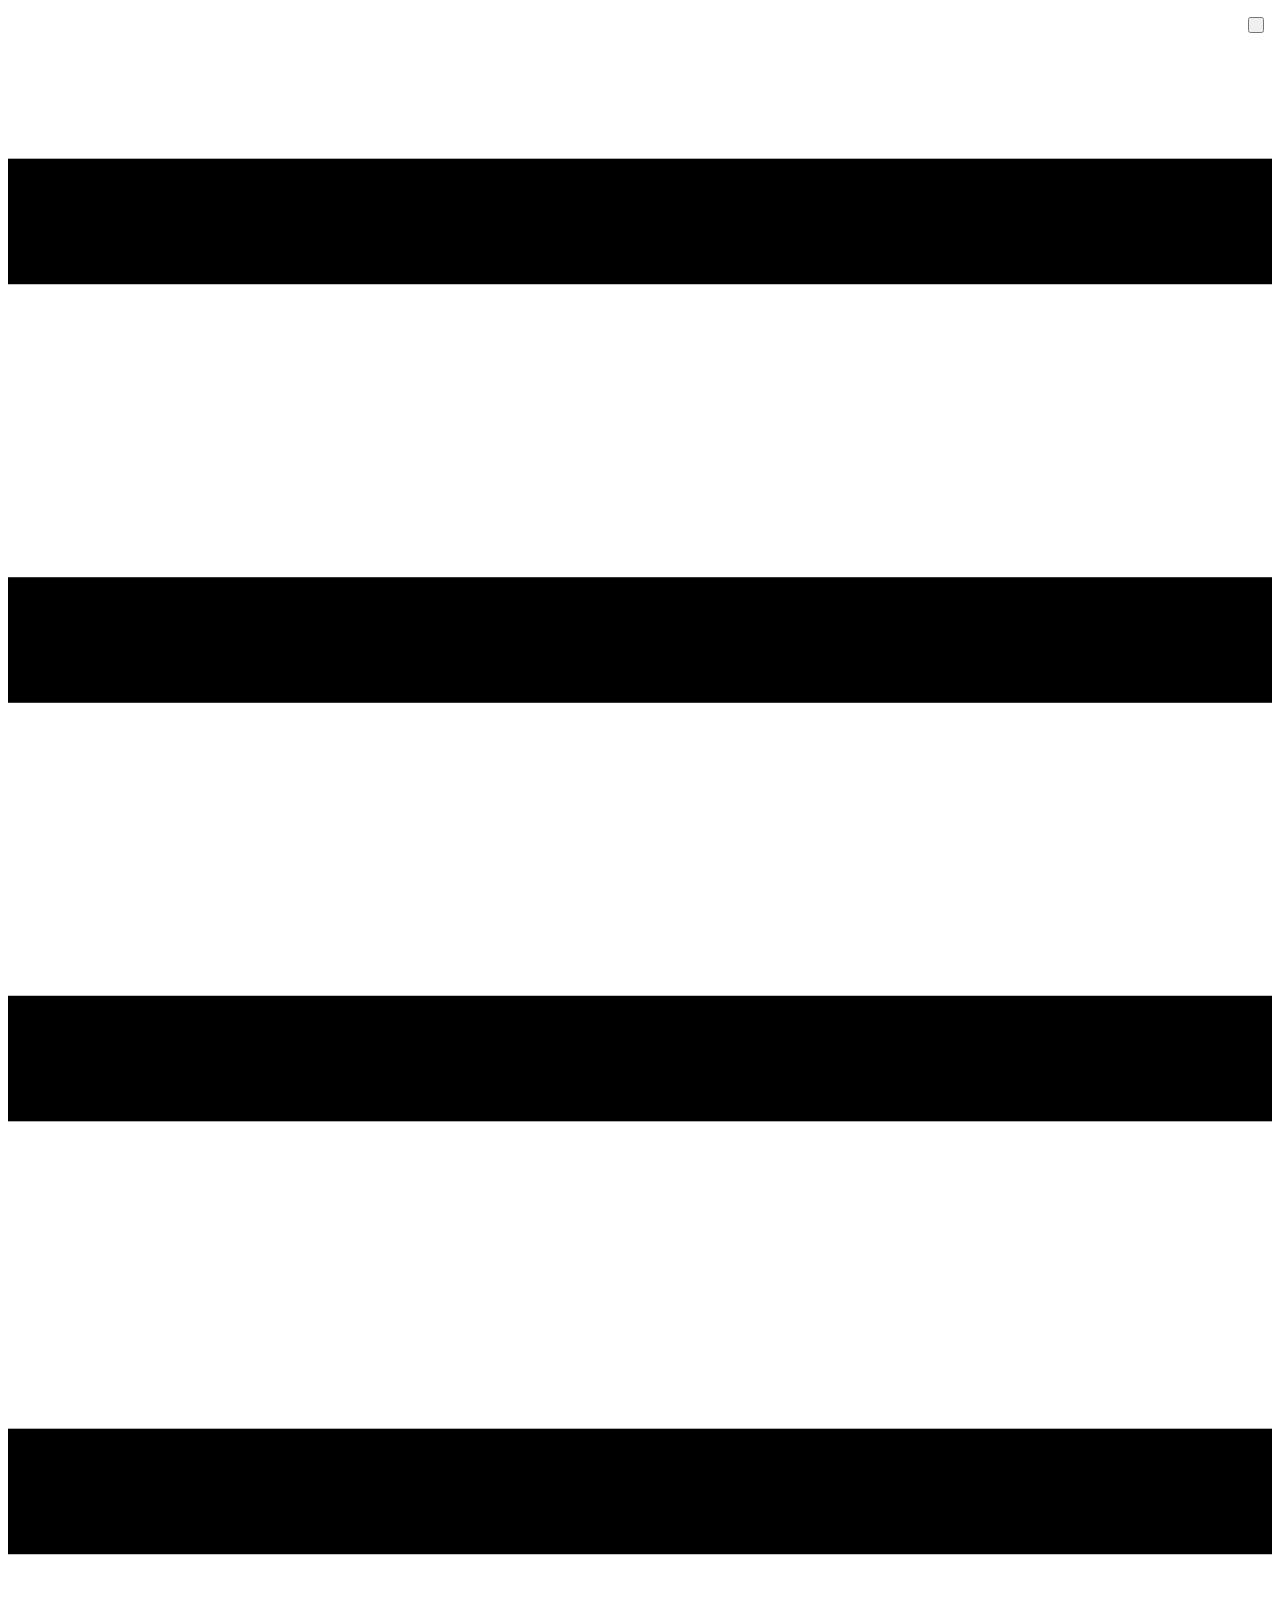
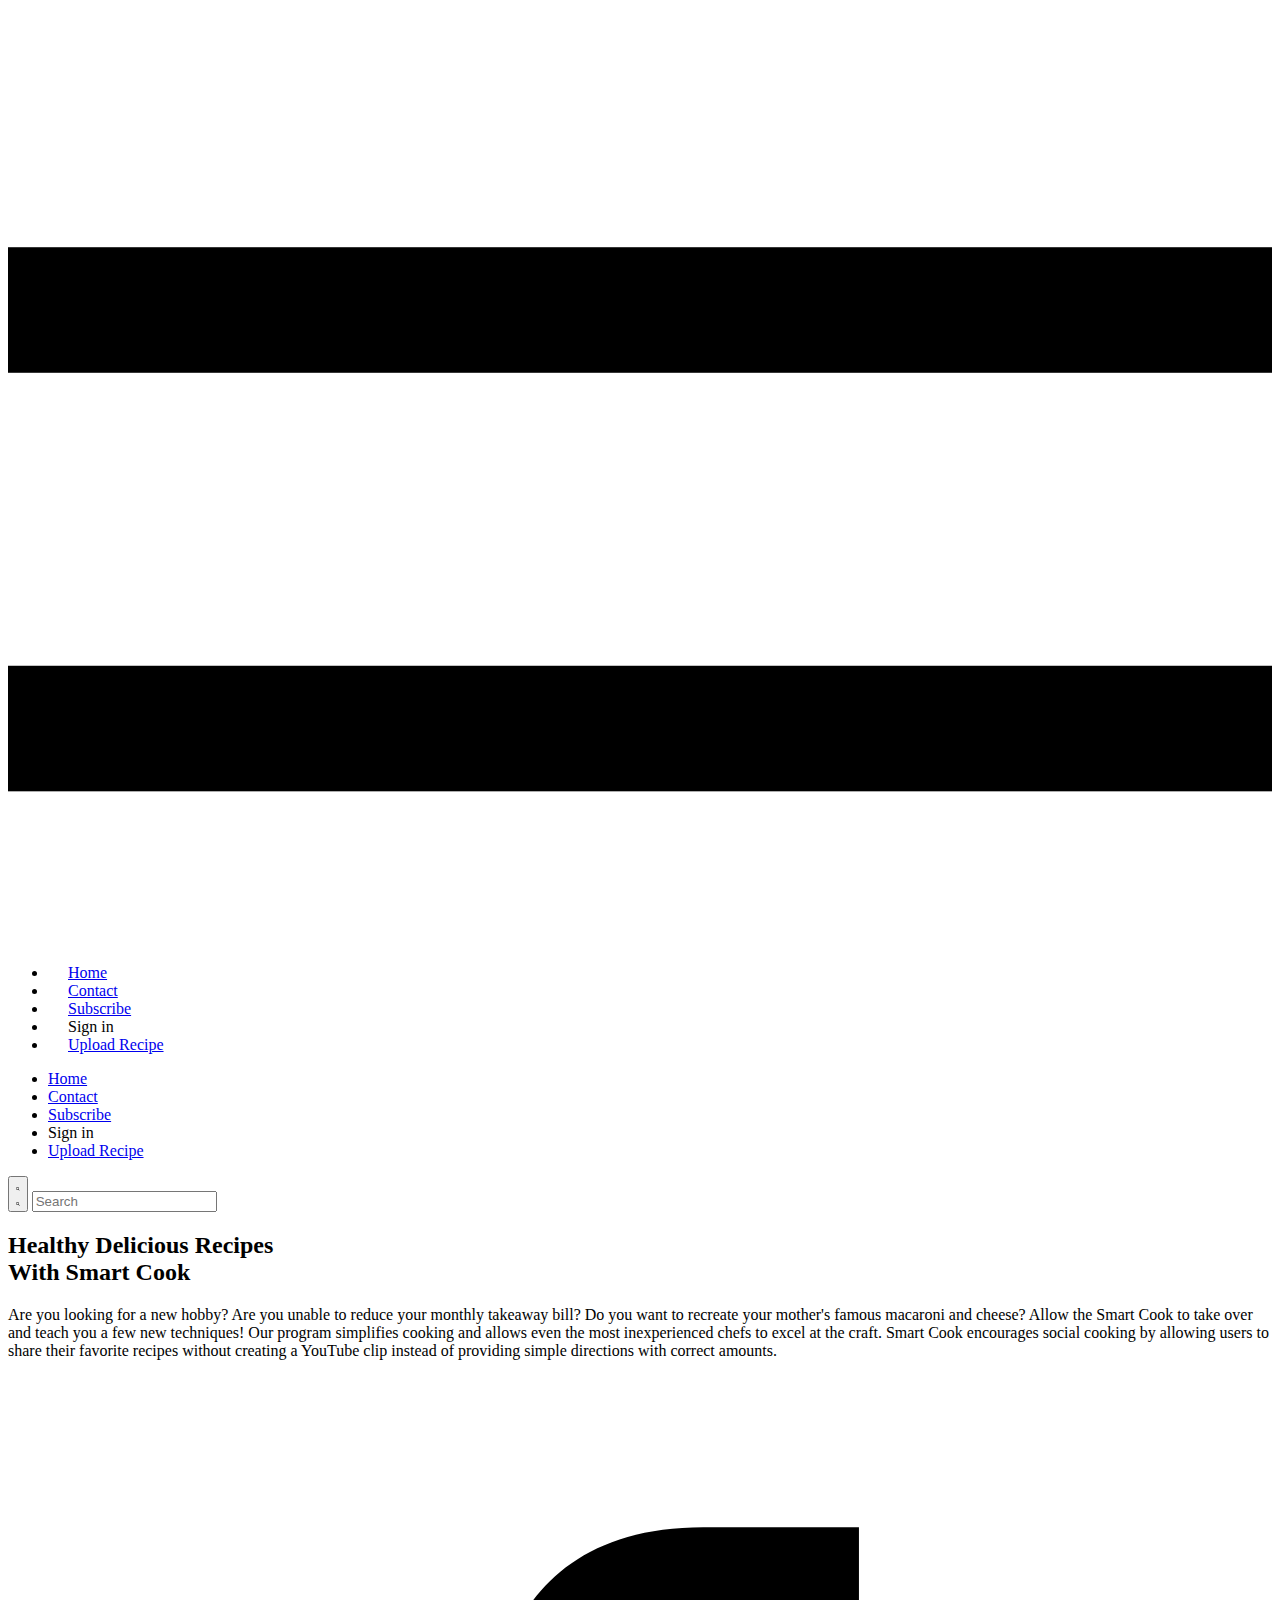
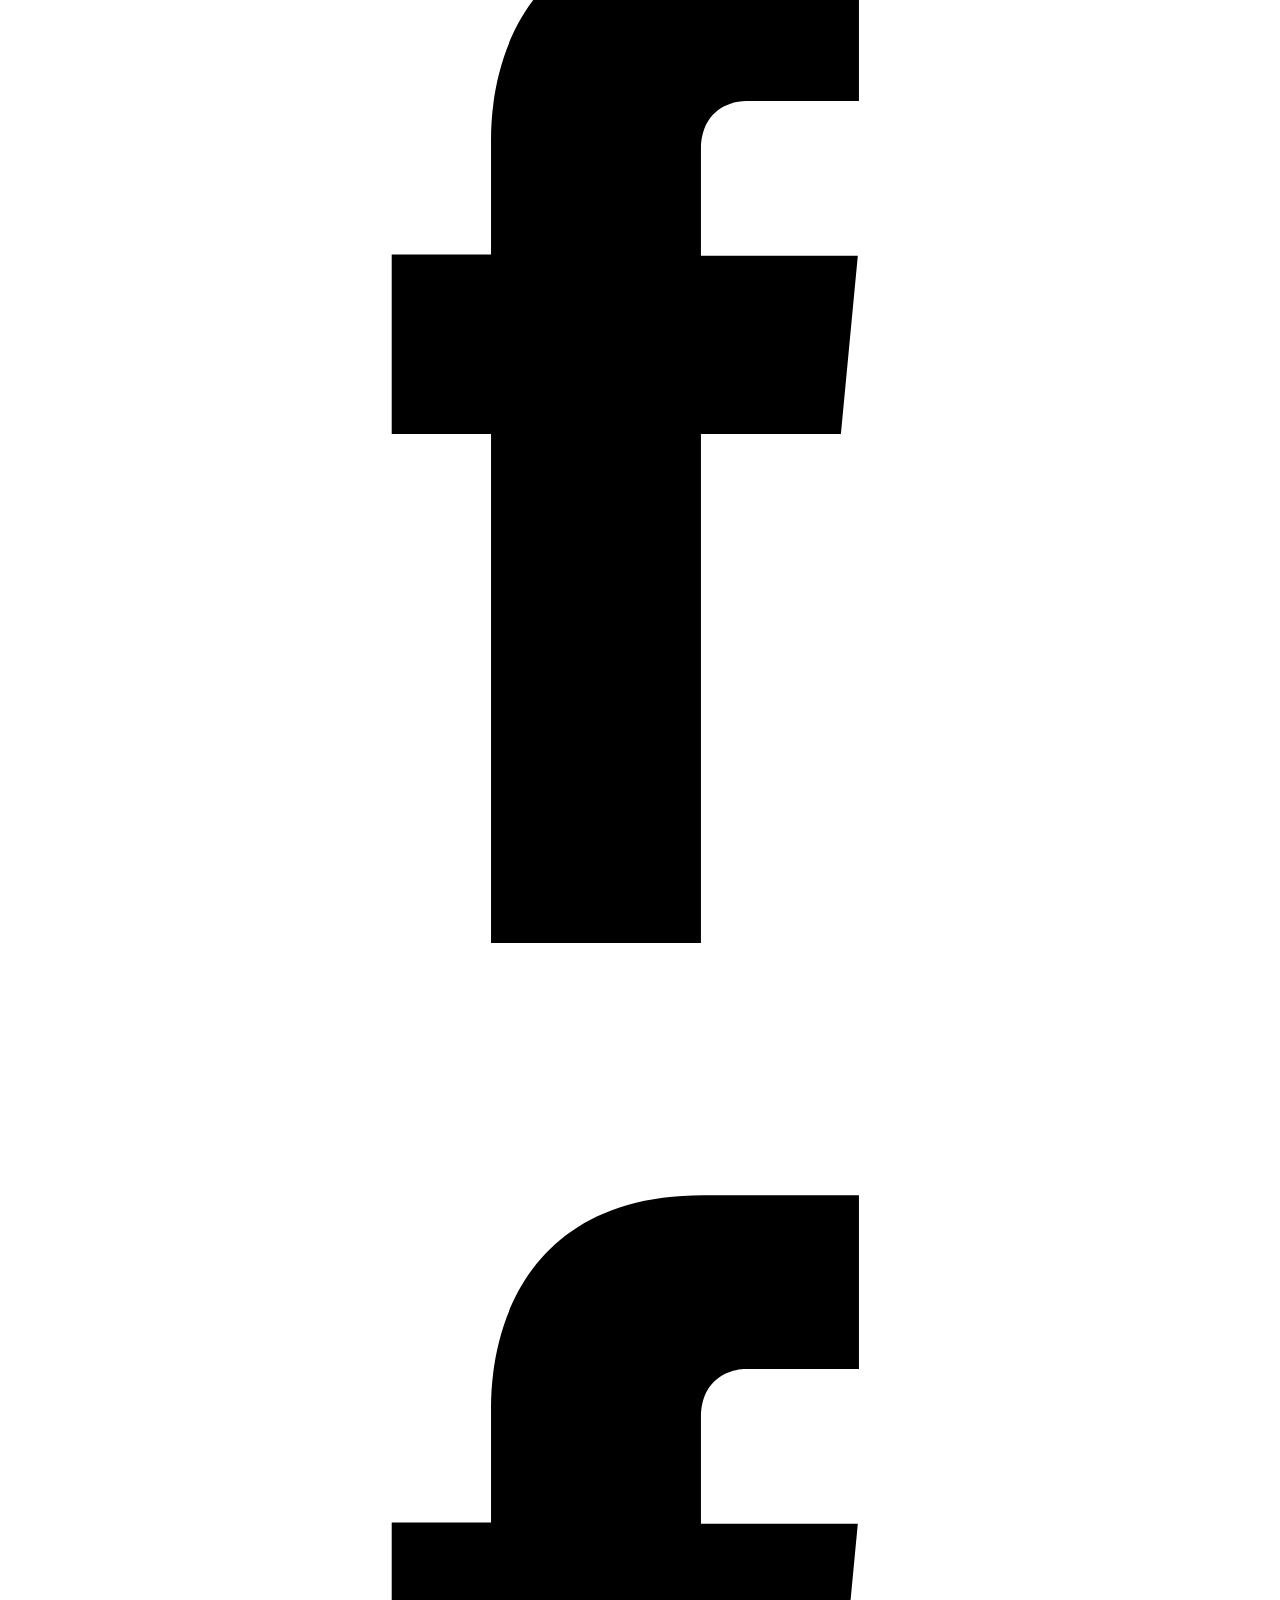
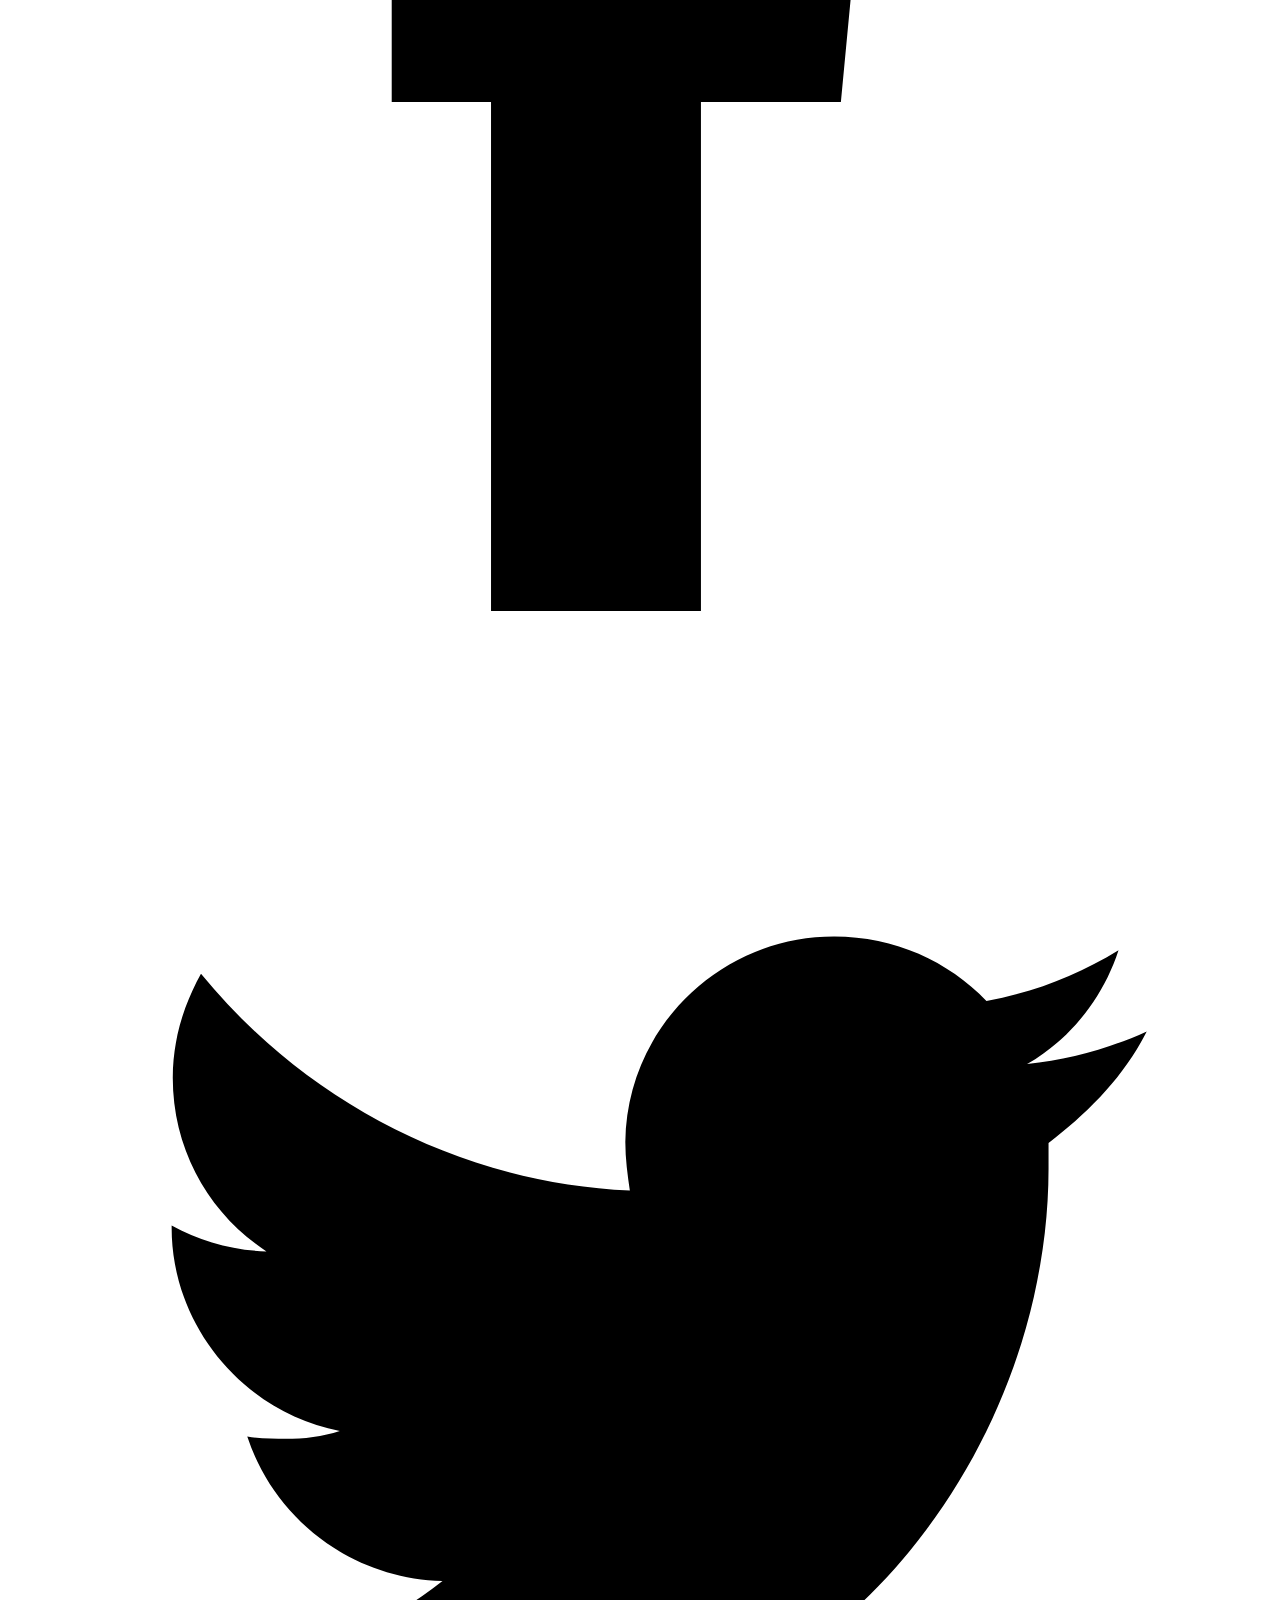
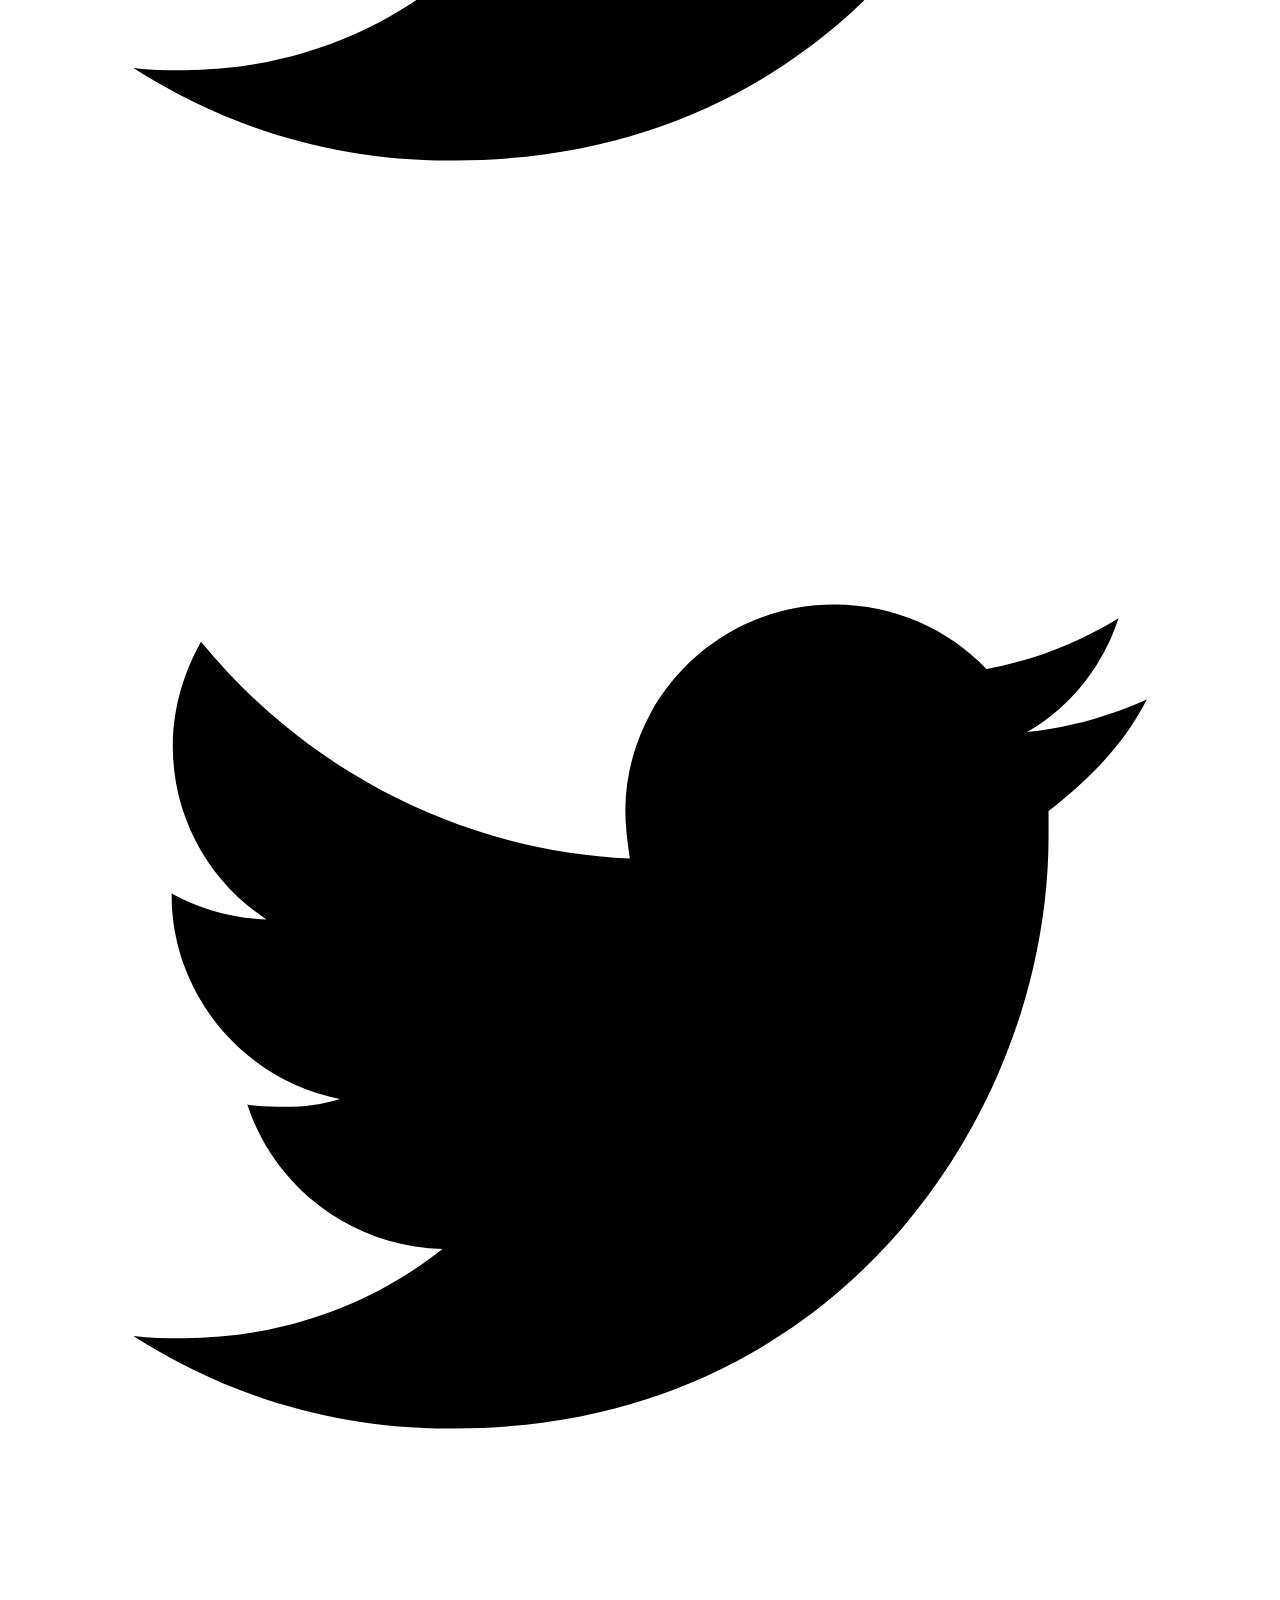
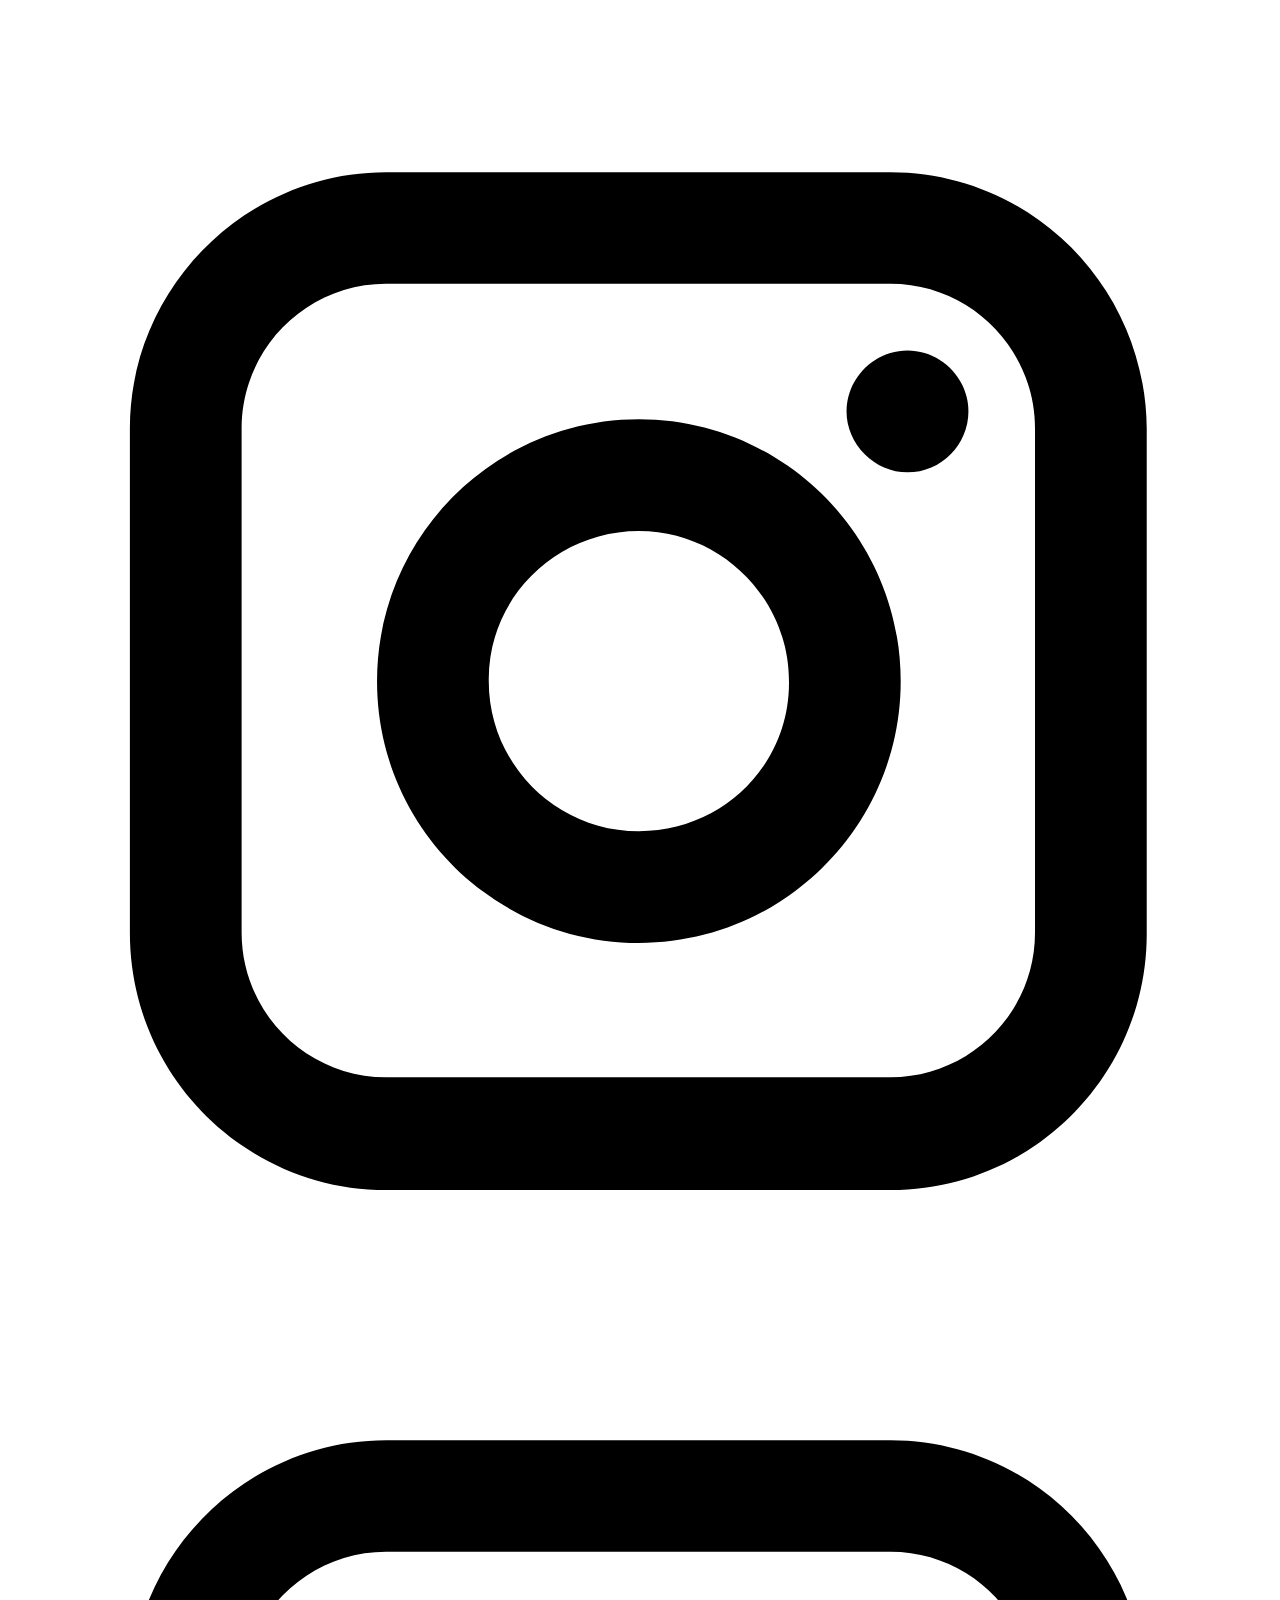
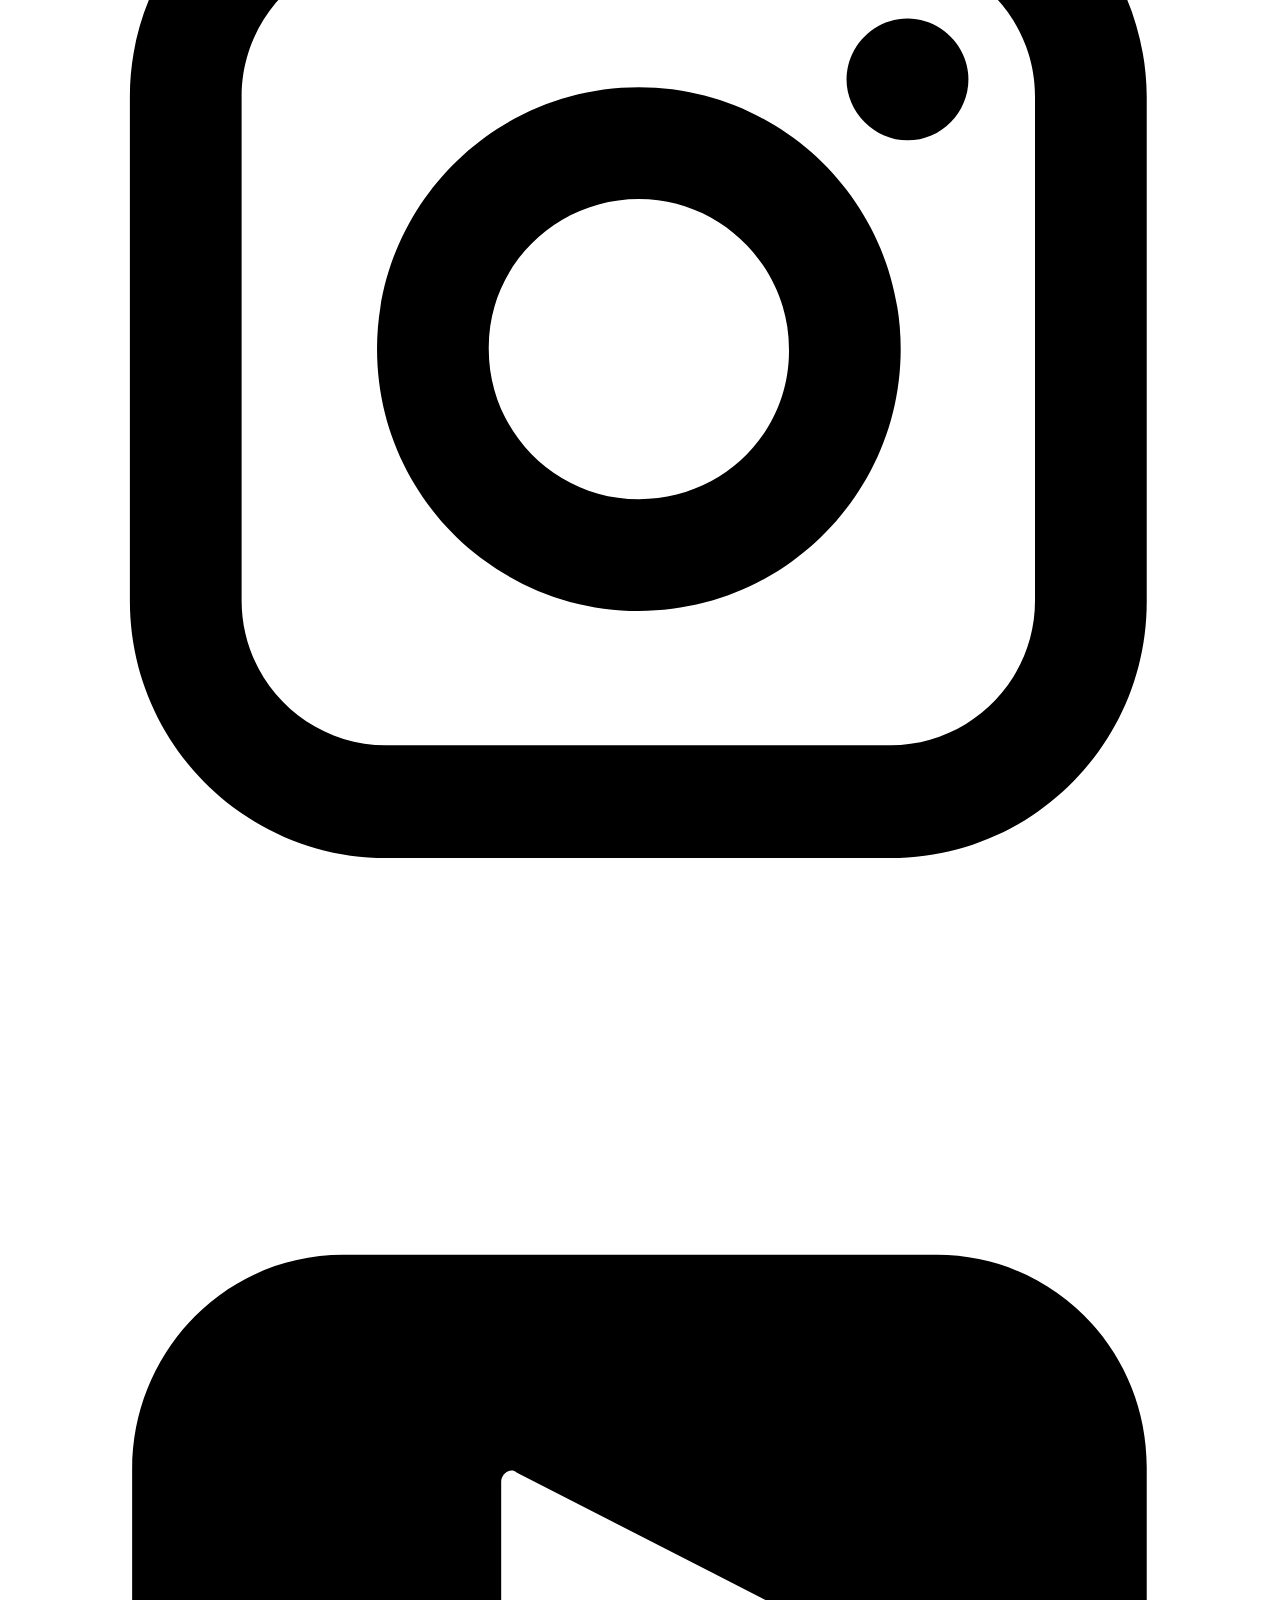
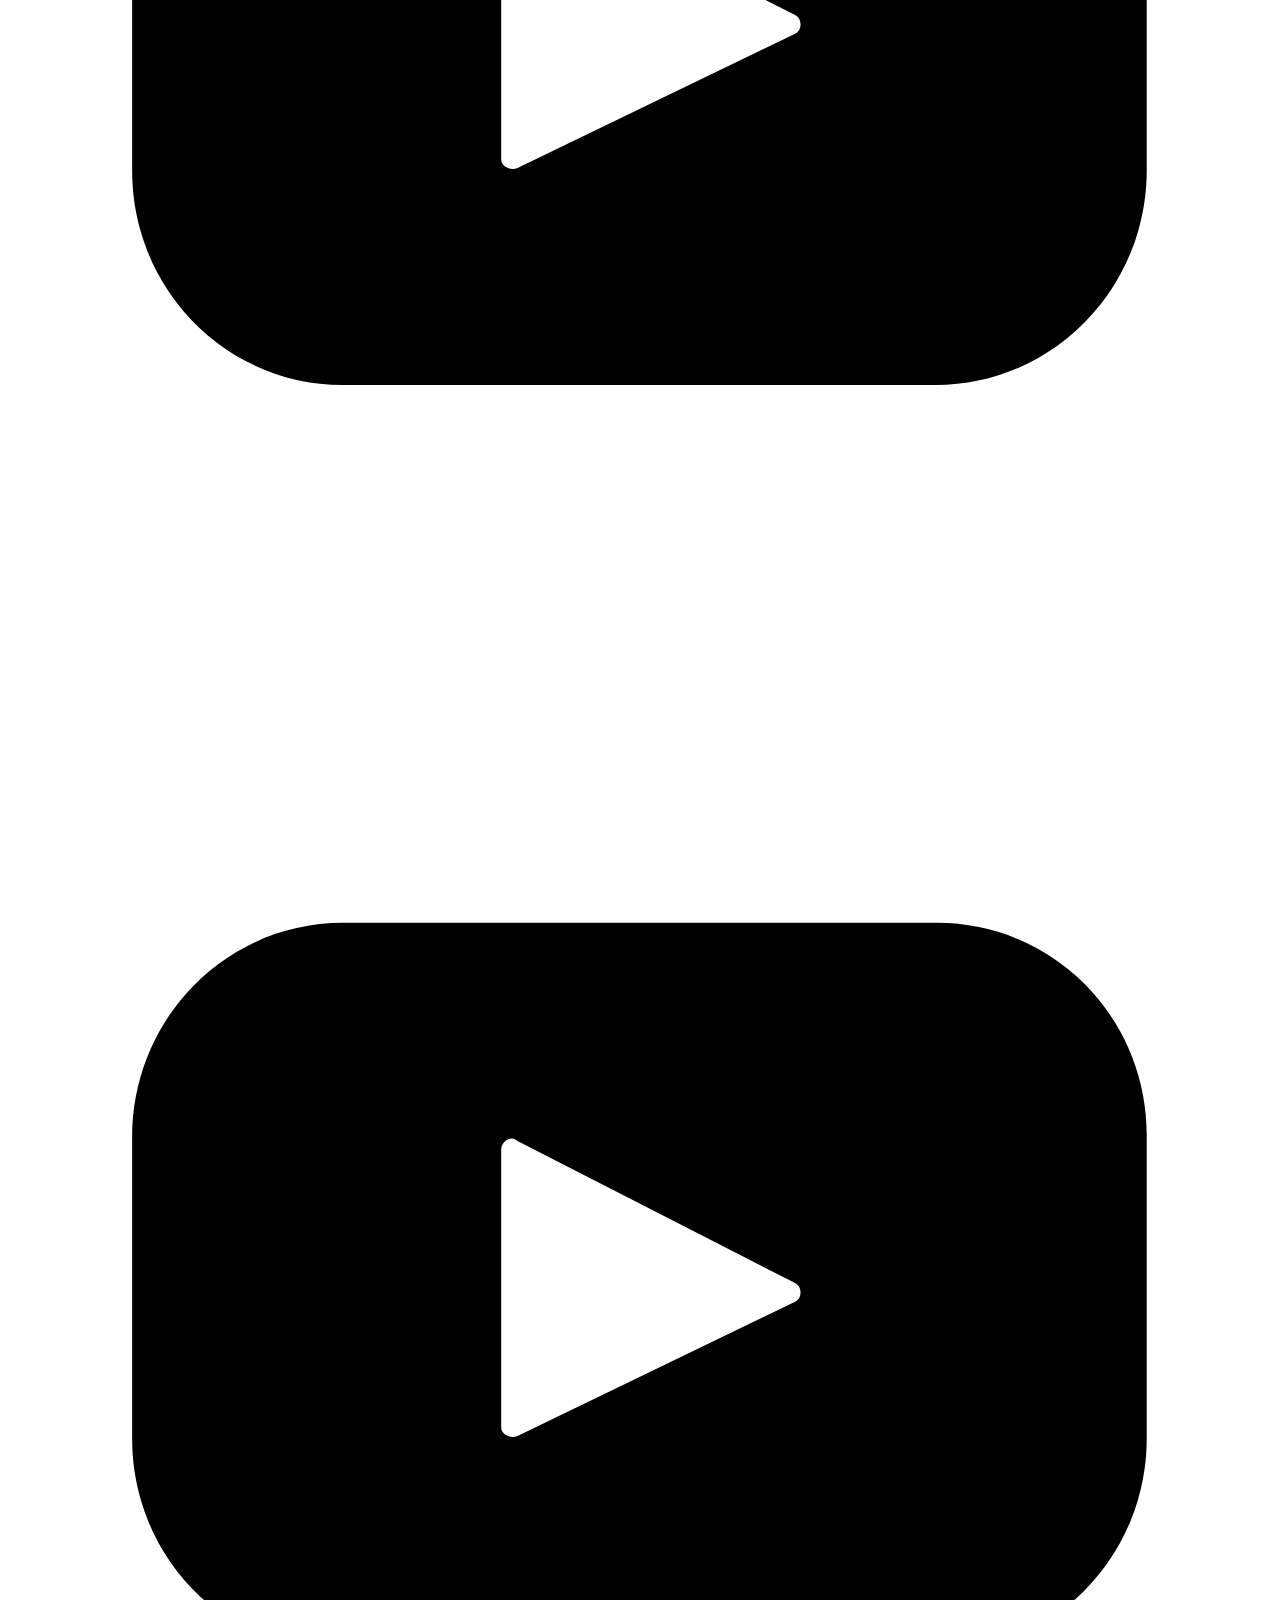
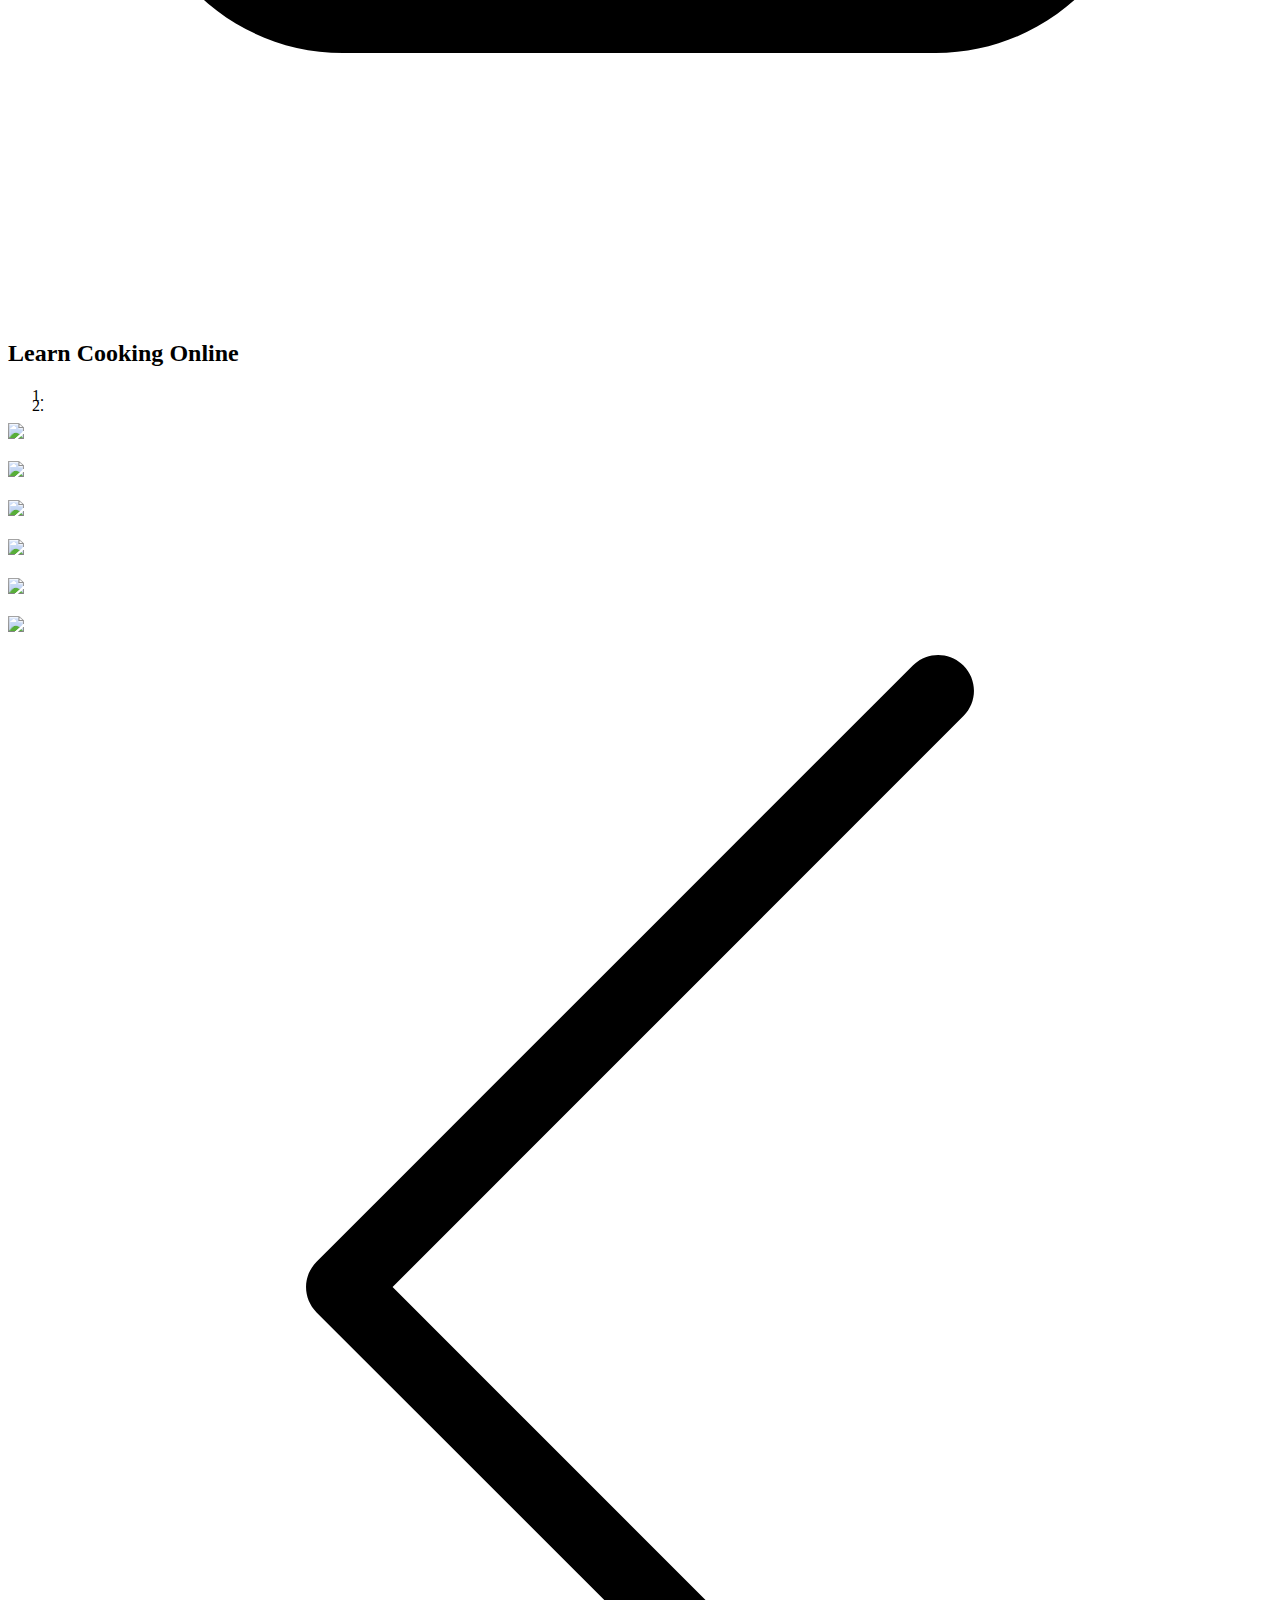
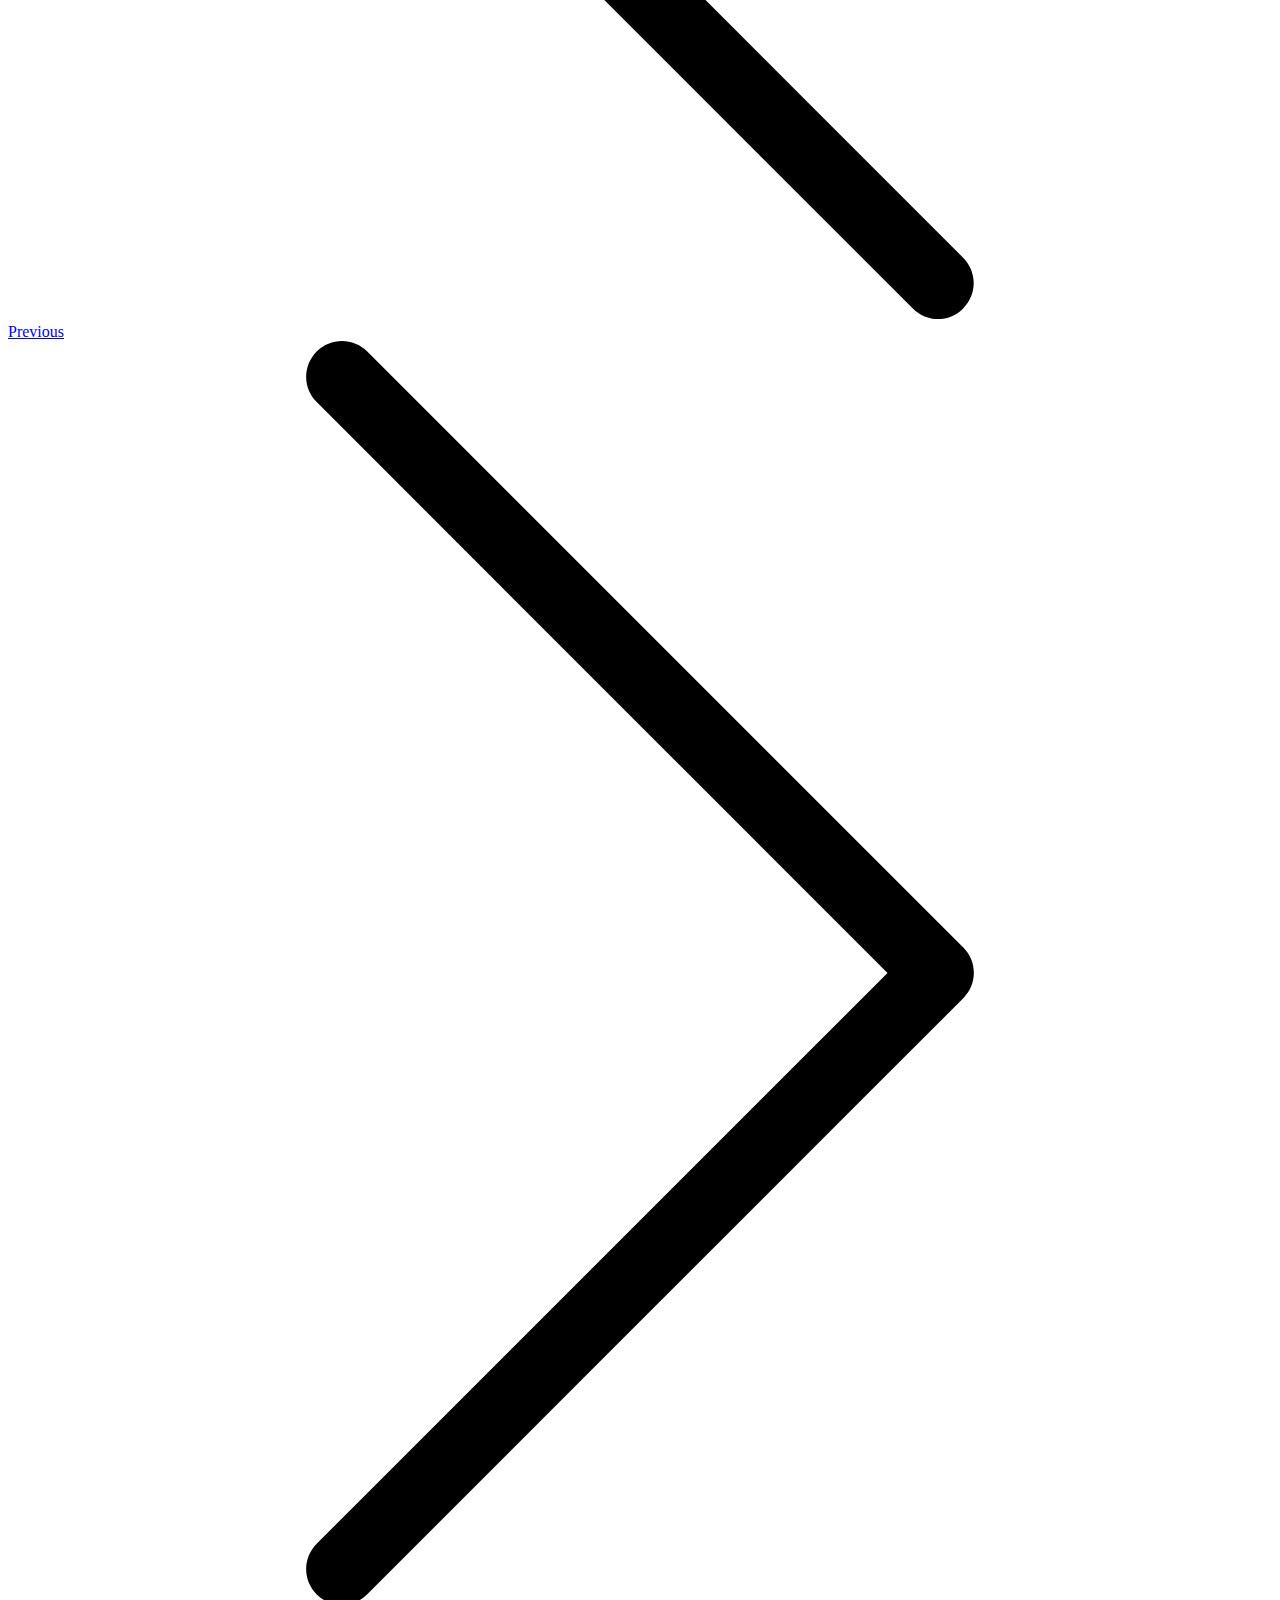
==== commit 4672cad6: "Update index.html" ====
--- a/index.html
+++ b/index.html
@@ -38,6 +38,7 @@
 </li><li class="u-nav-item"><a class="u-button-style u-nav-link u-text-active-palette-1-base u-text-hover-palette-2-base" href="Contact.html" style="padding: 10px 20px;">Contact</a>
 </li><li class="u-nav-item"><a class="u-button-style u-nav-link u-text-active-palette-1-base u-text-hover-palette-2-base" href="Subscribe.html" style="padding: 10px 20px;">Subscribe</a>
 </li><li class="u-nav-item"><a class="u-button-style u-nav-link u-text-active-palette-1-base u-text-hover-palette-2-base" style="padding: 10px 20px;">Sign in</a>
+</li><li class="u-nav-item"><a class="u-button-style u-nav-link u-text-active-palette-1-base u-text-hover-palette-2-base" href="Upload-Recipe.html" style="padding: 10px 20px;">Upload Recipe</a>
 </li></ul>
           </div>
           <div class="u-custom-menu u-nav-container-collapse">
@@ -48,6 +49,7 @@
 </li><li class="u-nav-item"><a class="u-button-style u-nav-link" href="Contact.html">Contact</a>
 </li><li class="u-nav-item"><a class="u-button-style u-nav-link" href="Subscribe.html">Subscribe</a>
 </li><li class="u-nav-item"><a class="u-button-style u-nav-link">Sign in</a>
+</li><li class="u-nav-item"><a class="u-button-style u-nav-link" href="Upload-Recipe.html">Upload Recipe</a>
 </li></ul>
               </div>
             </div>
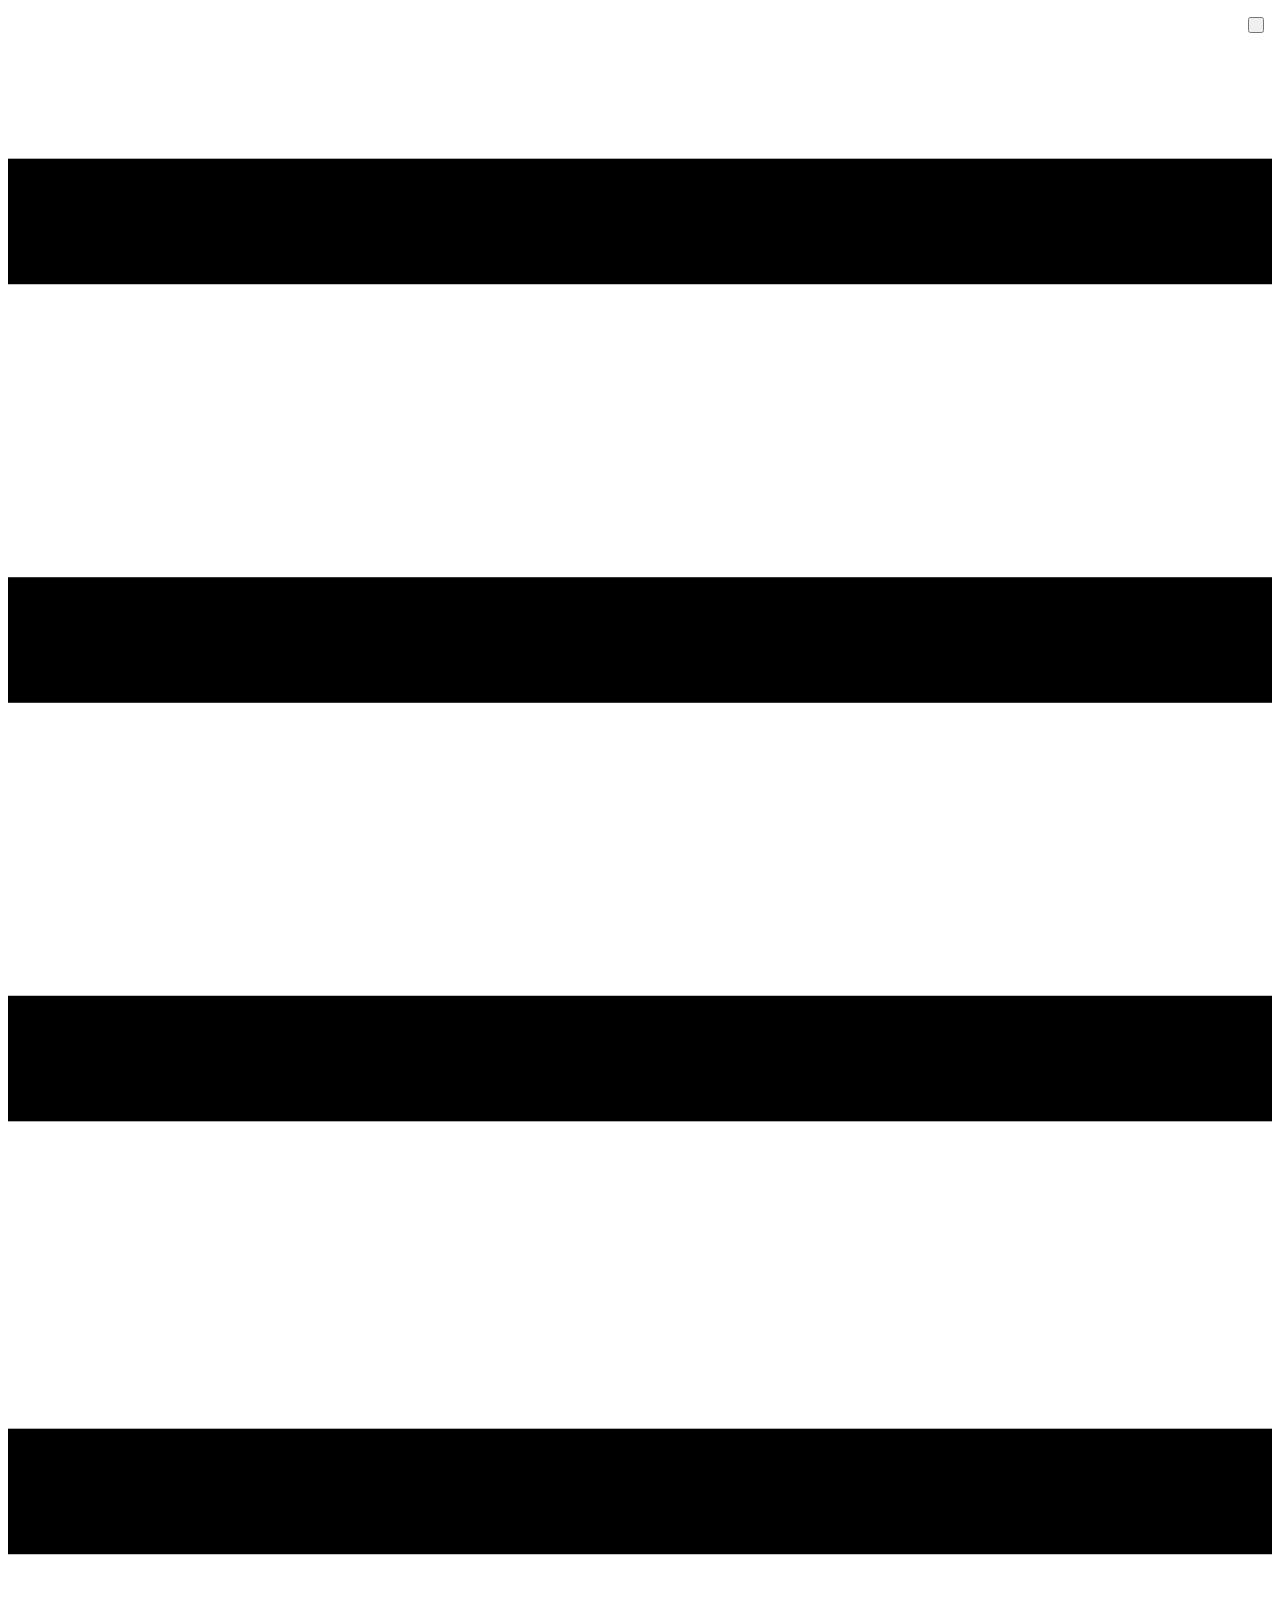
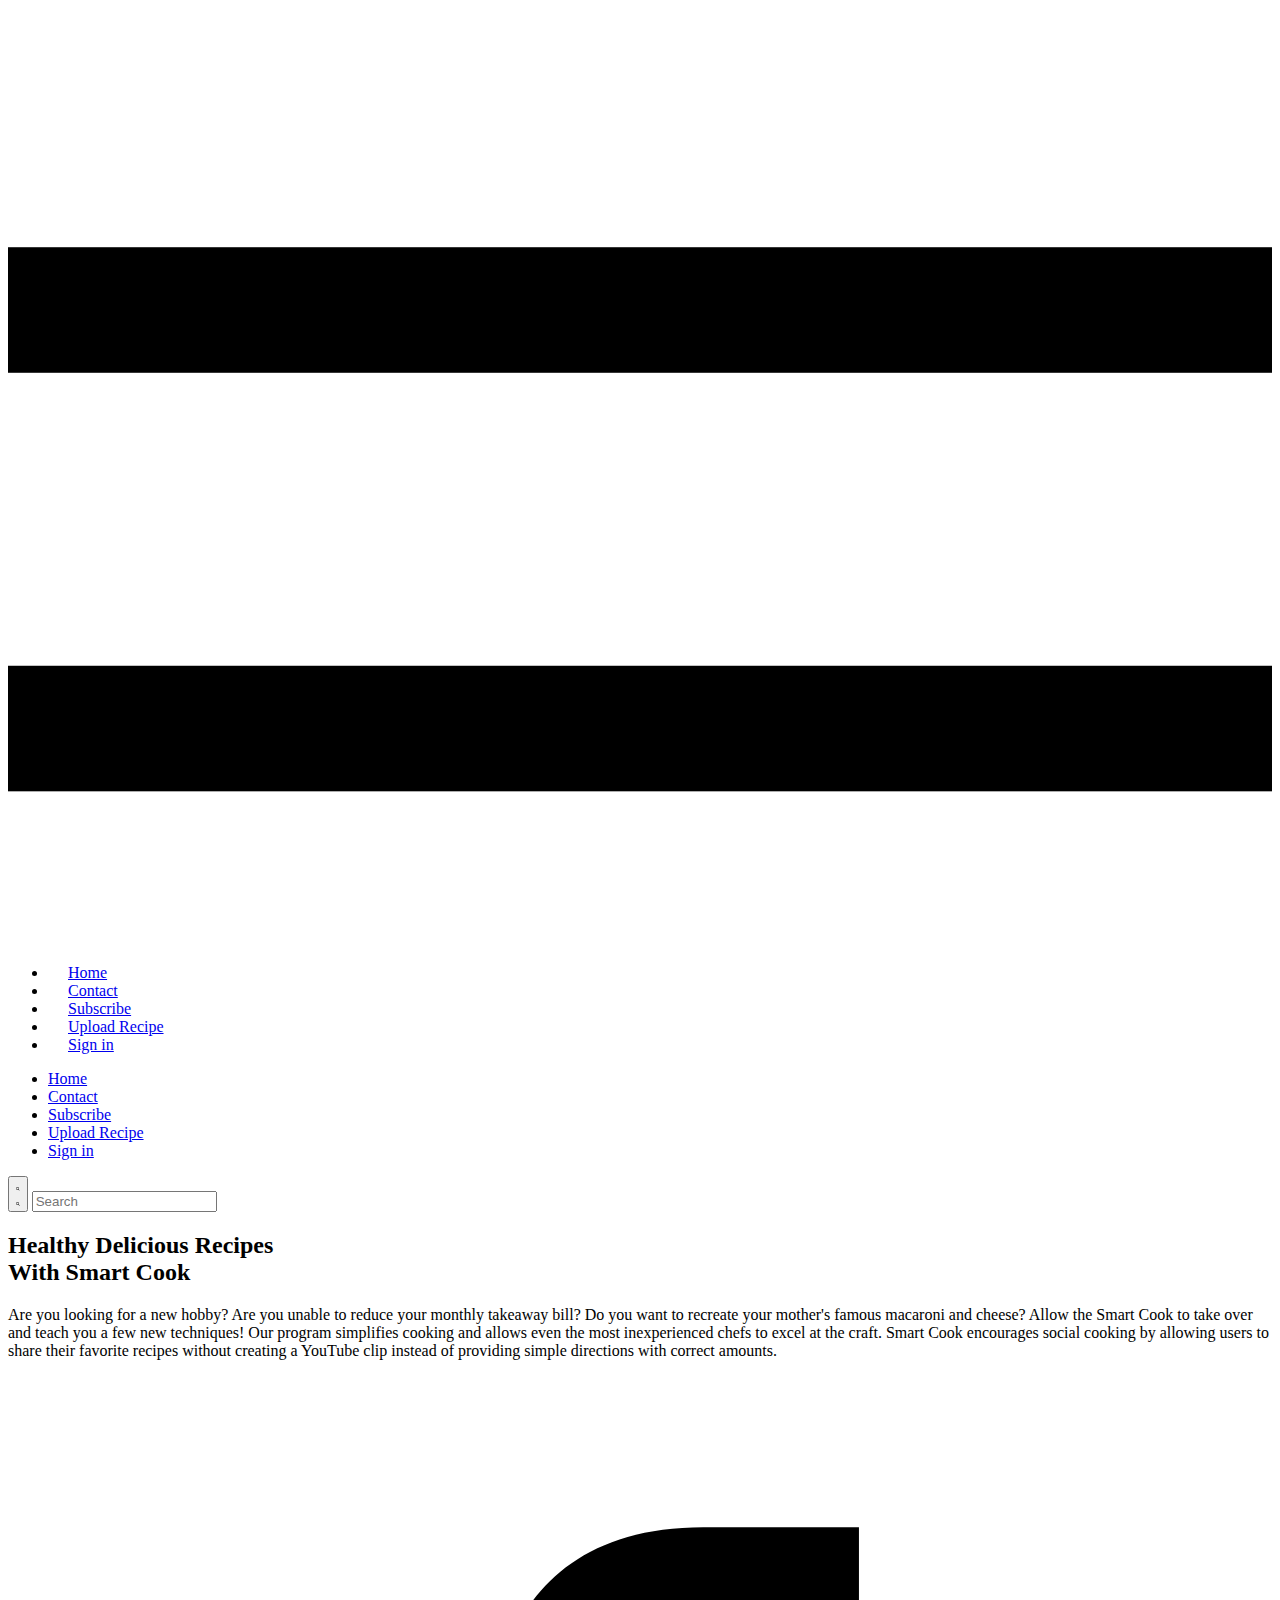
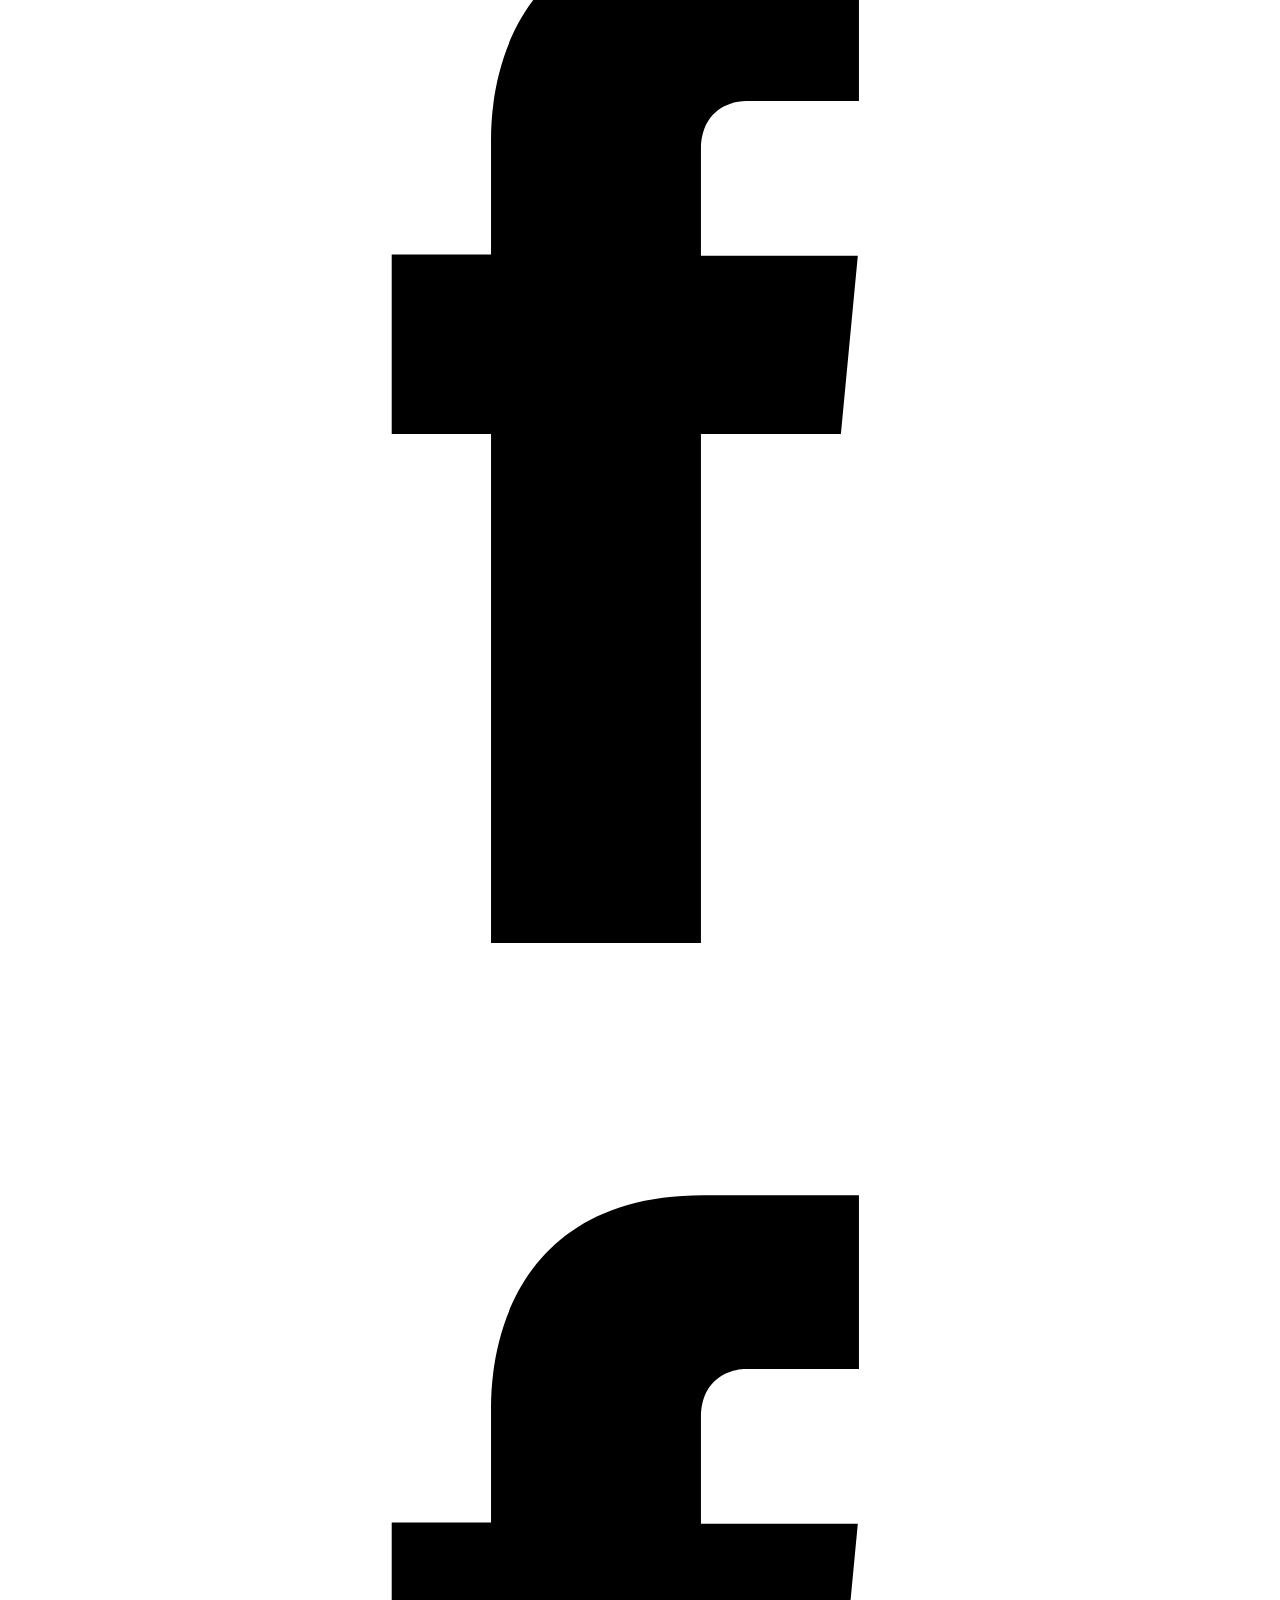
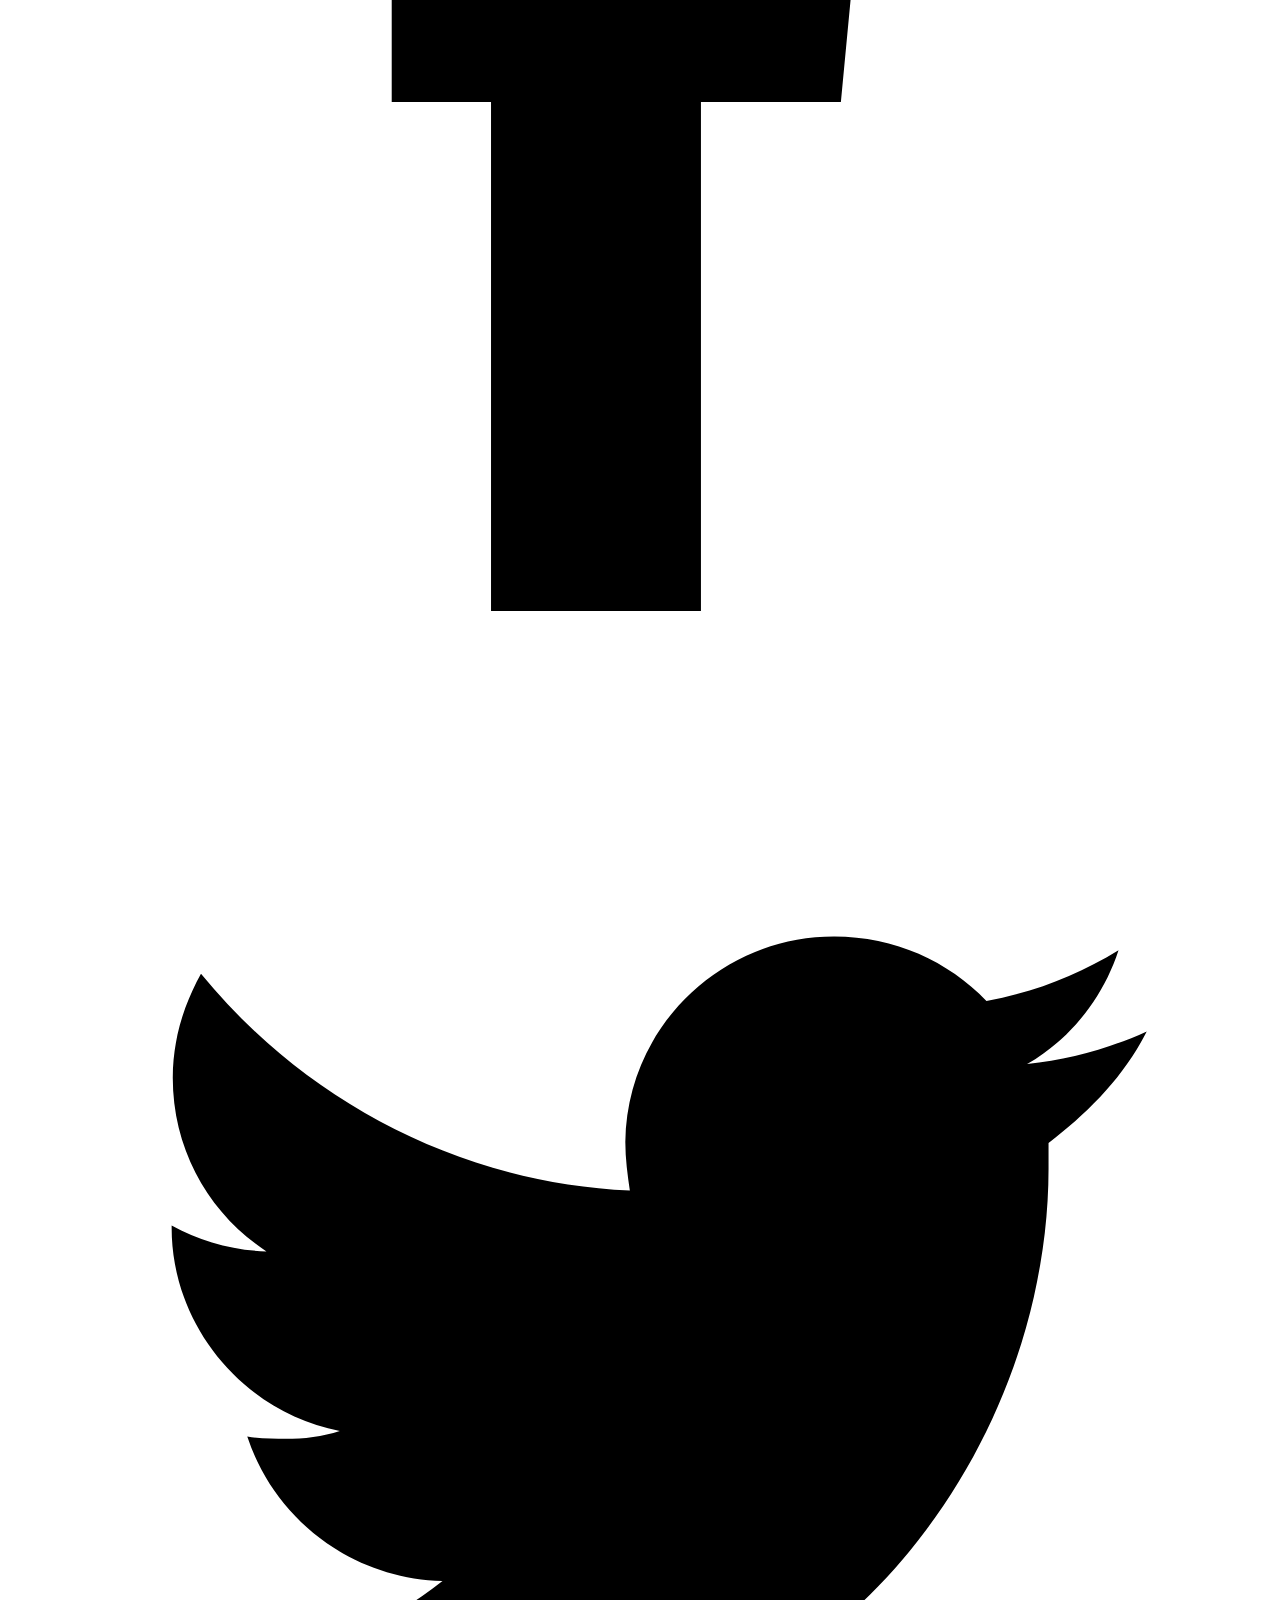
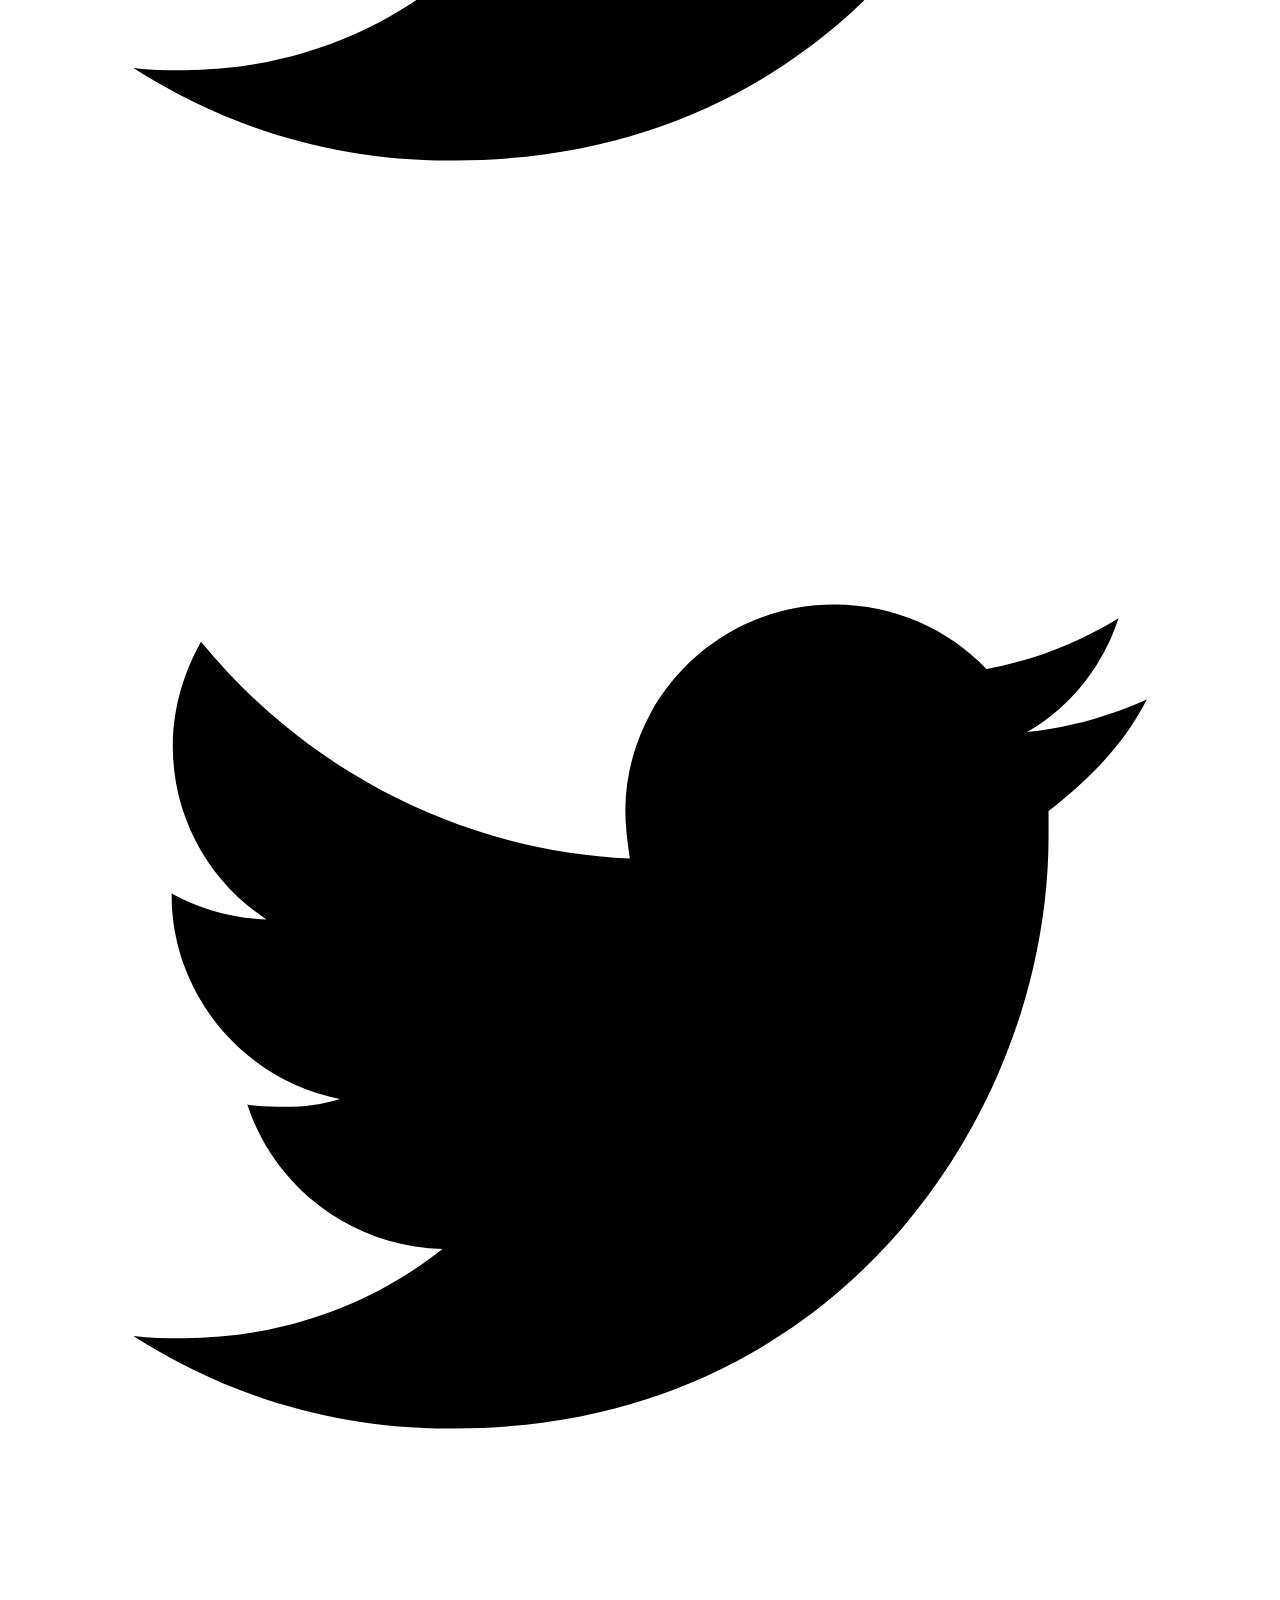
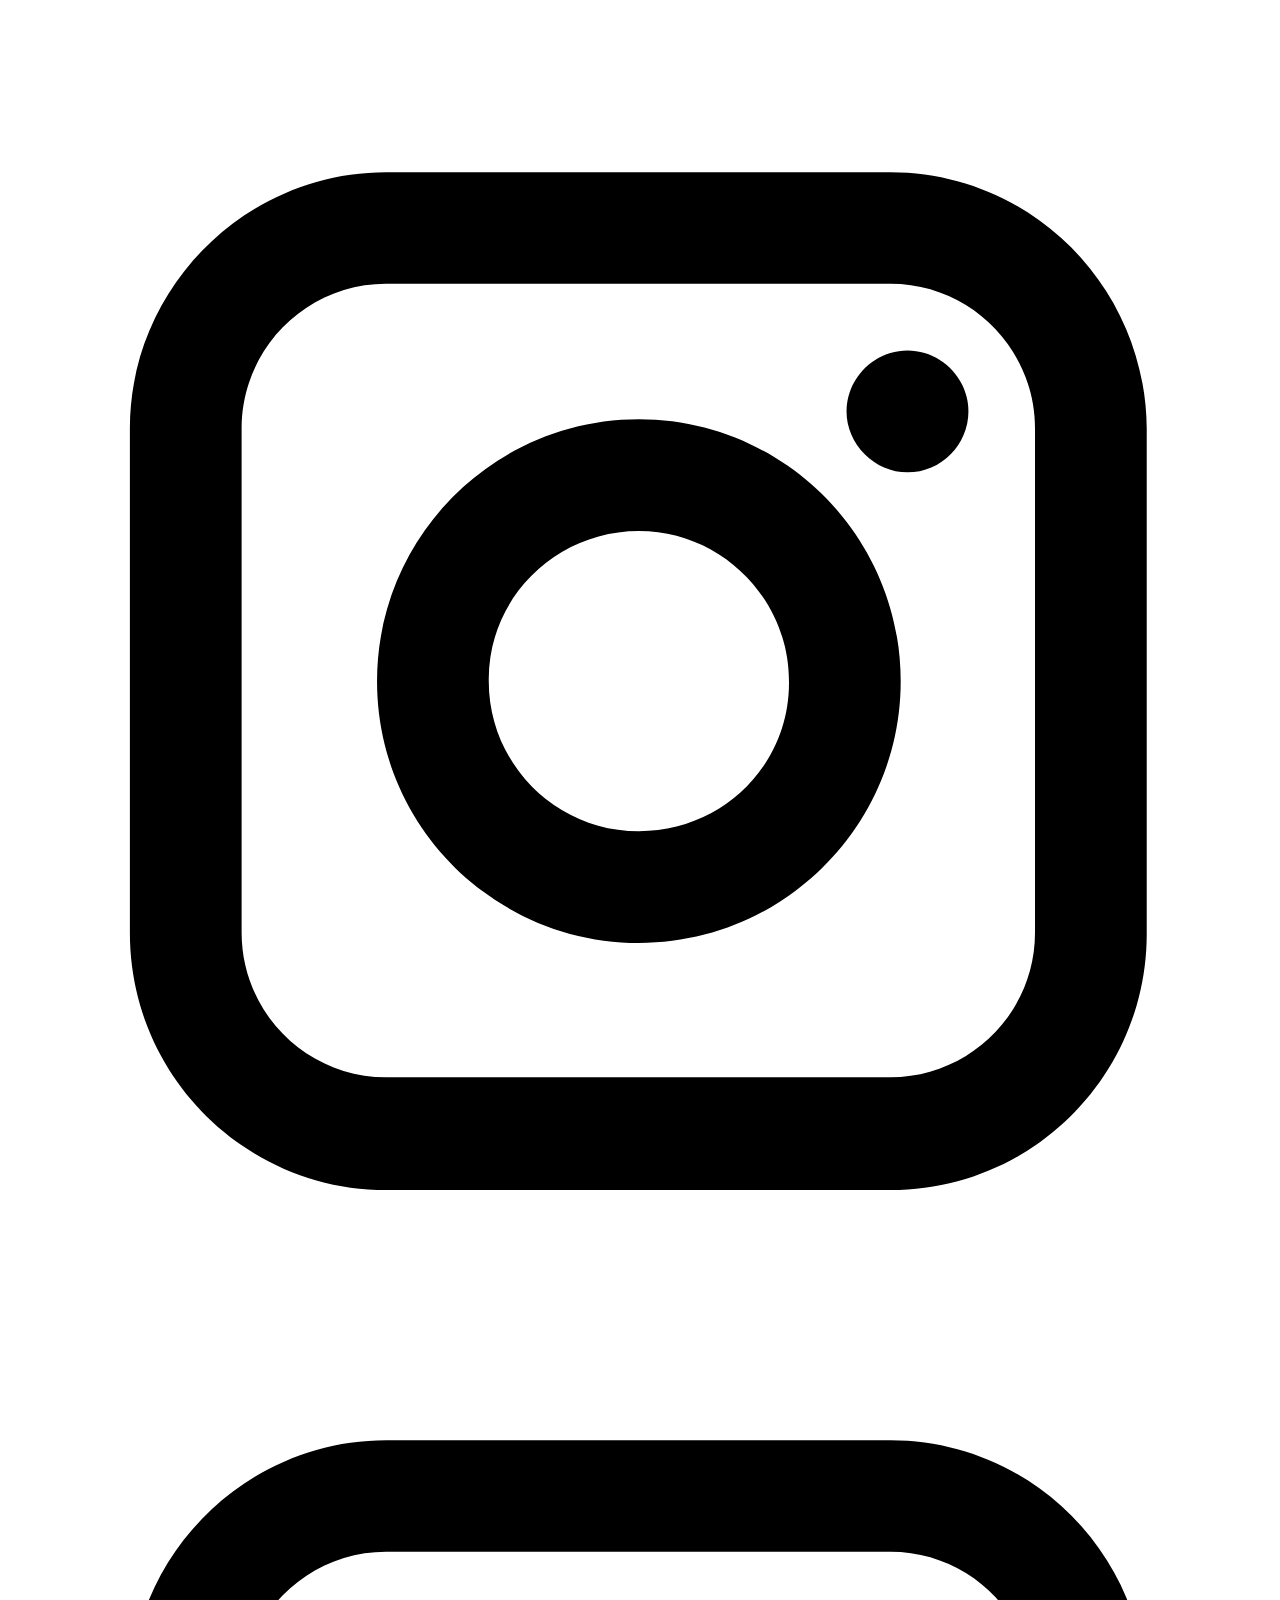
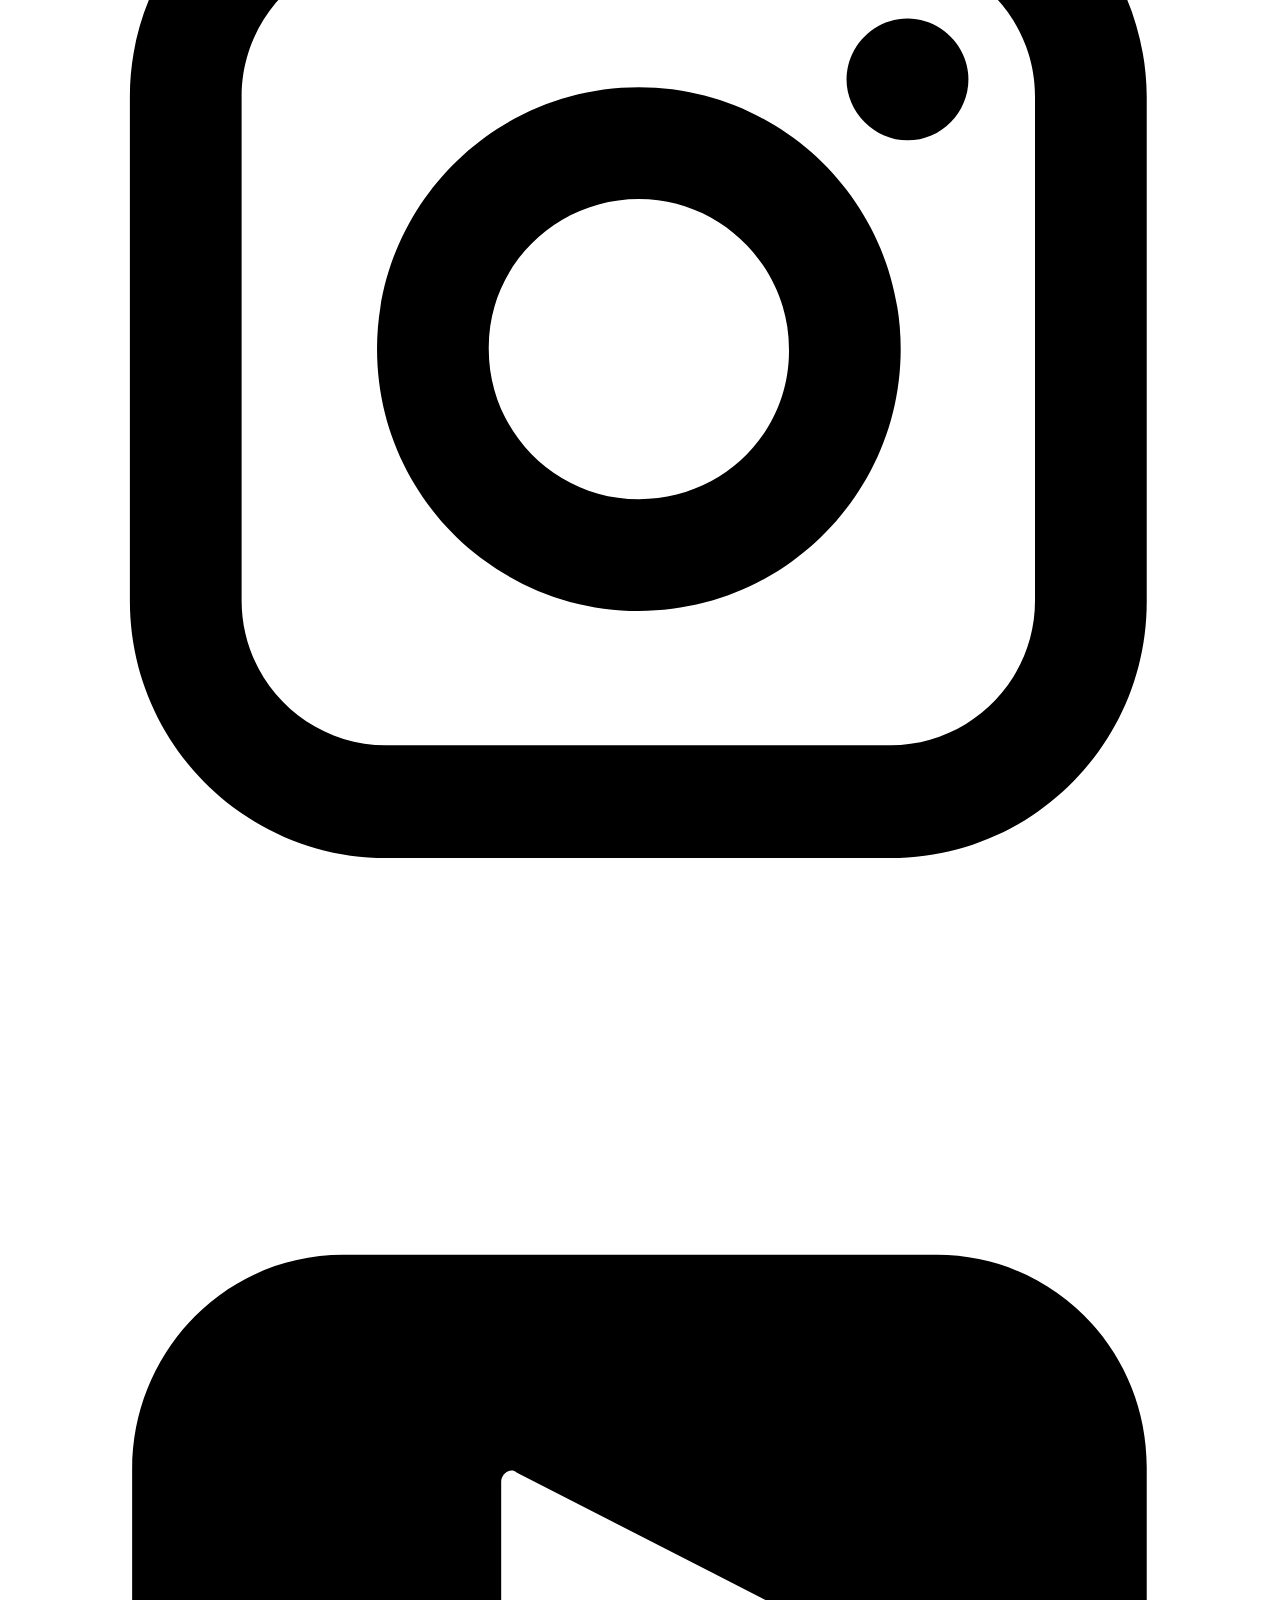
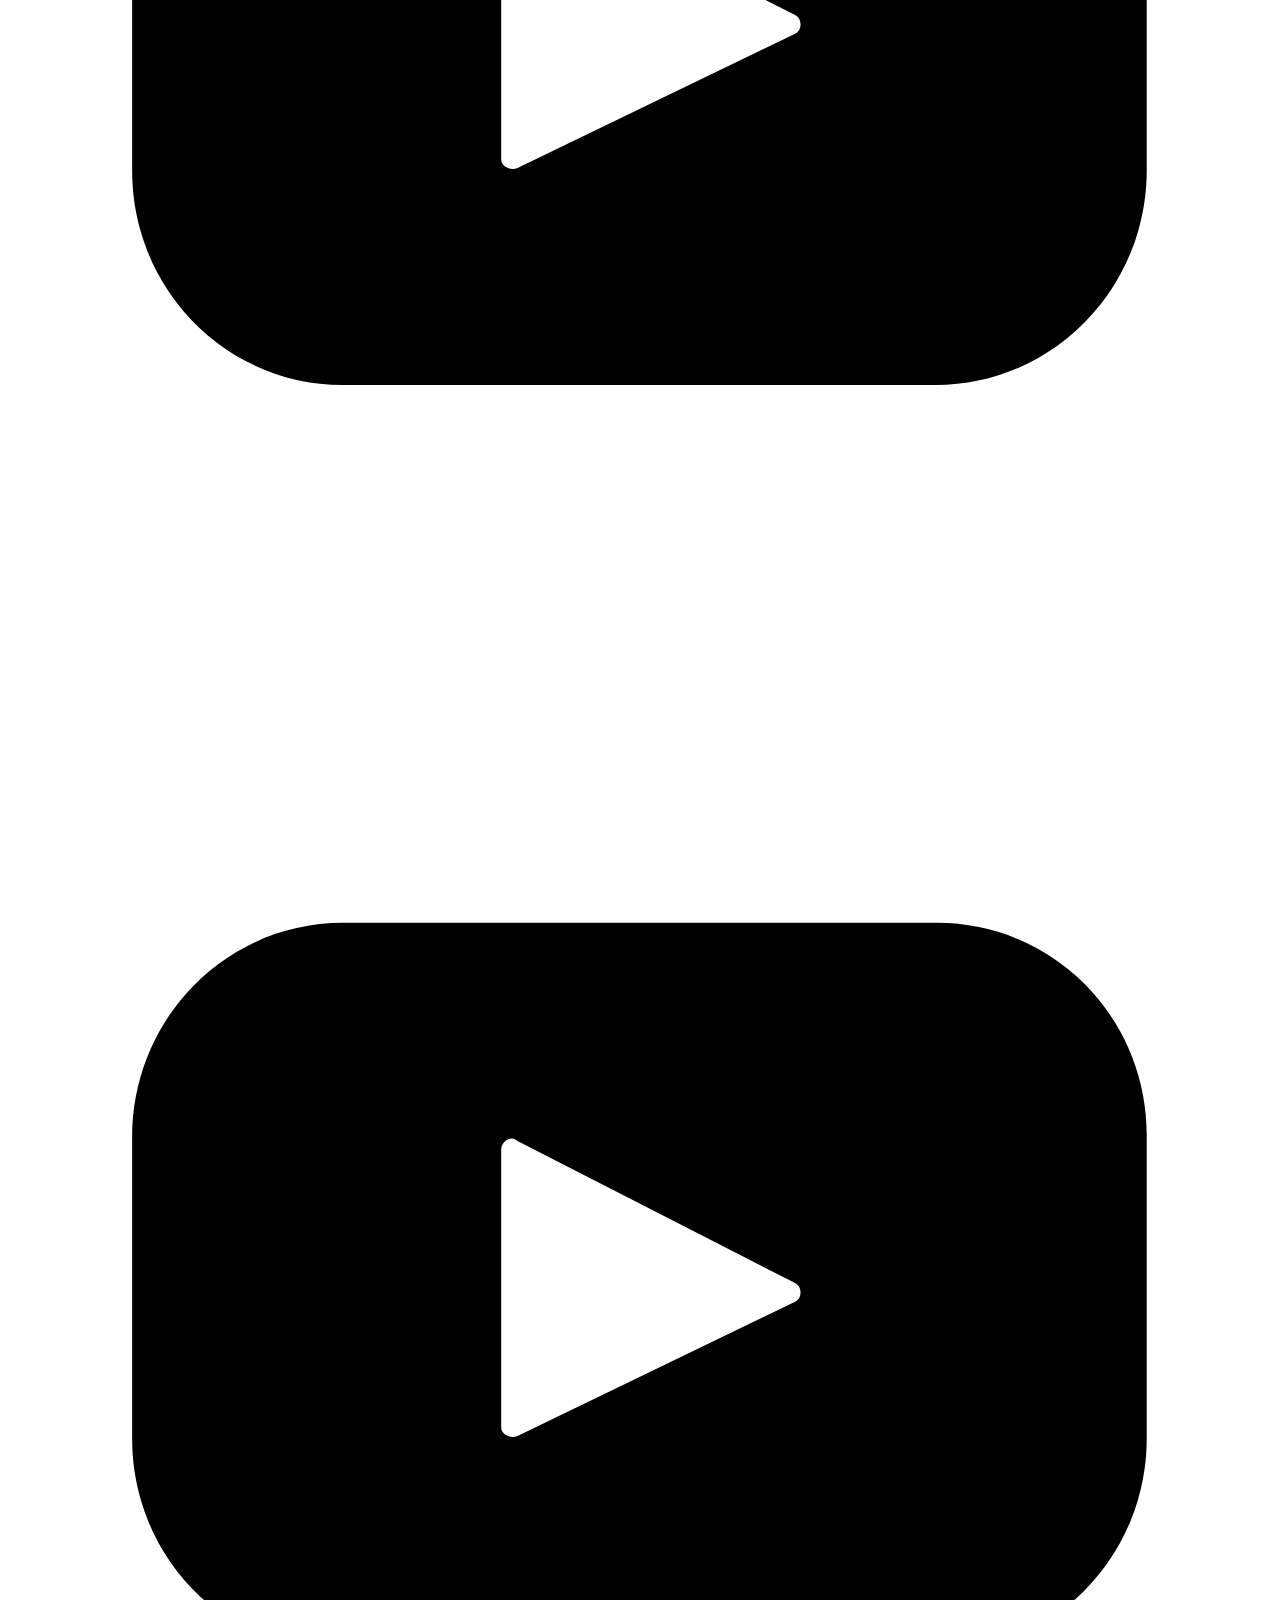
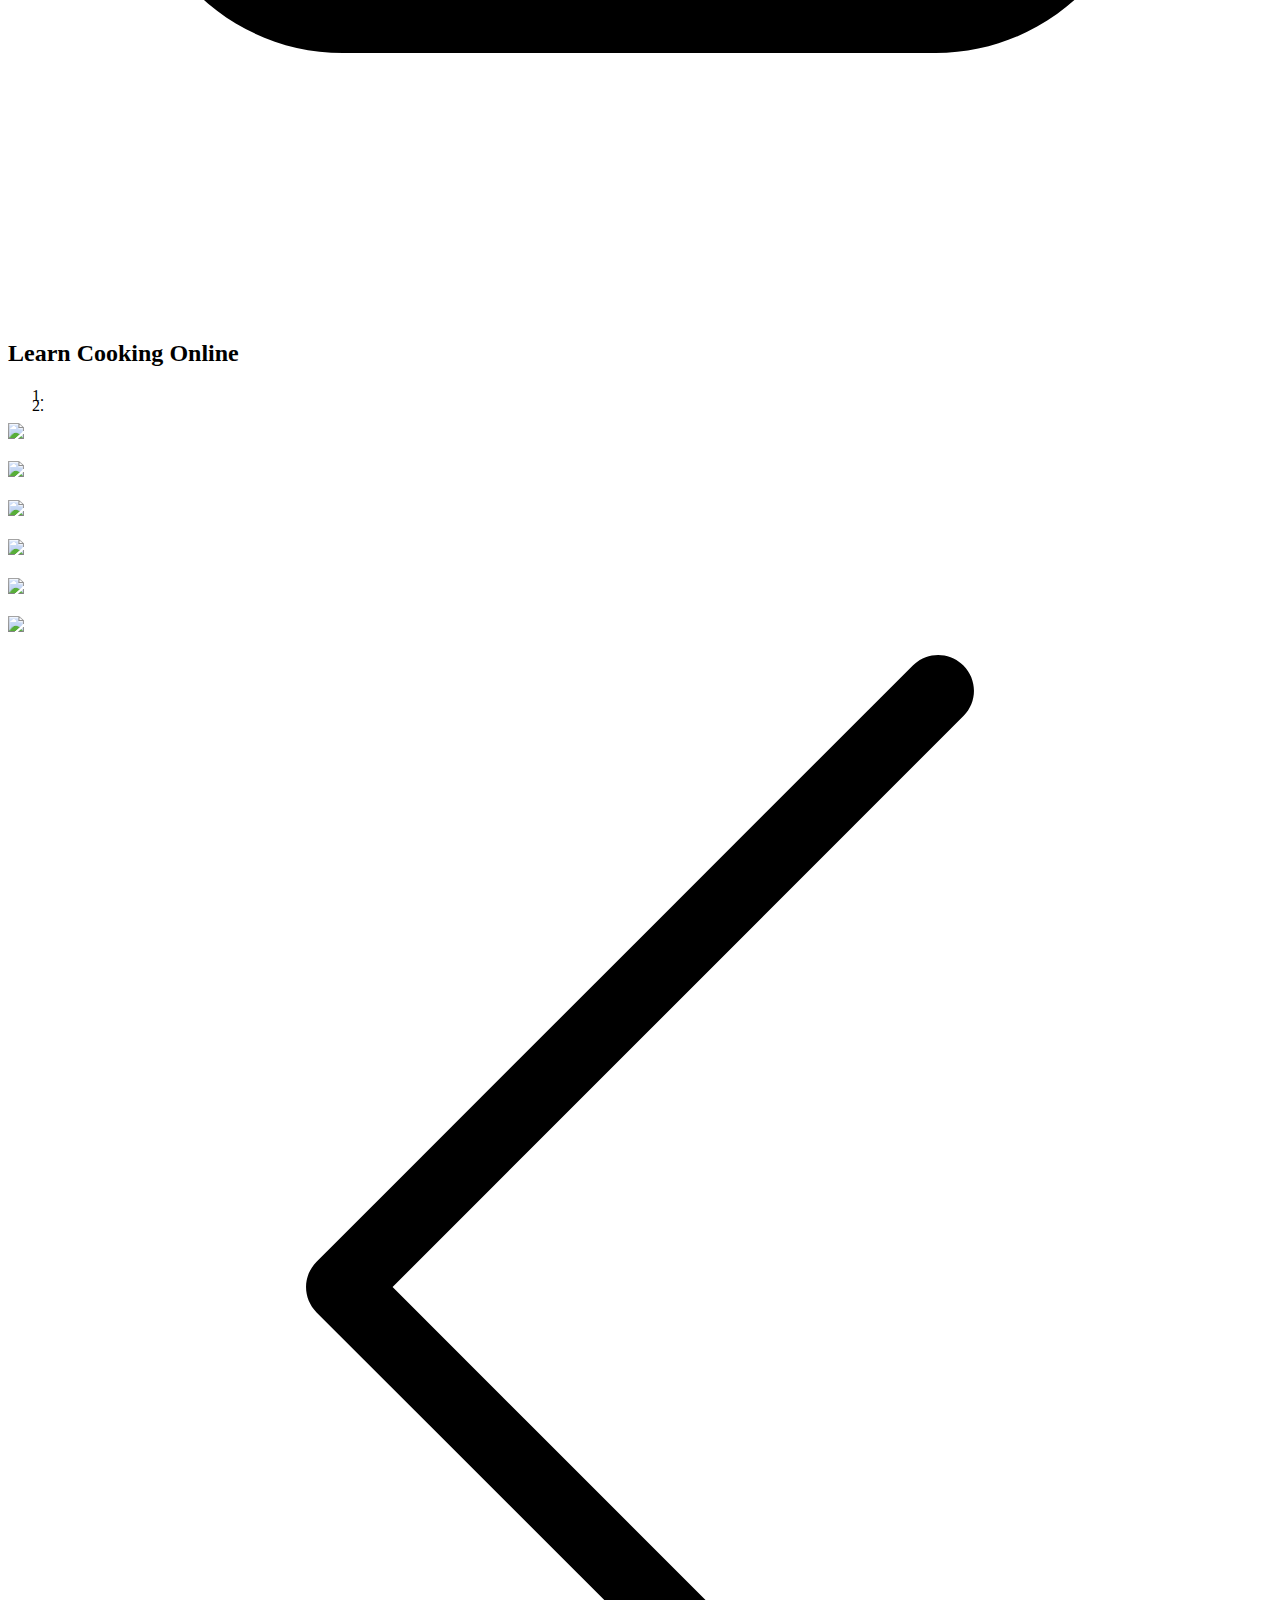
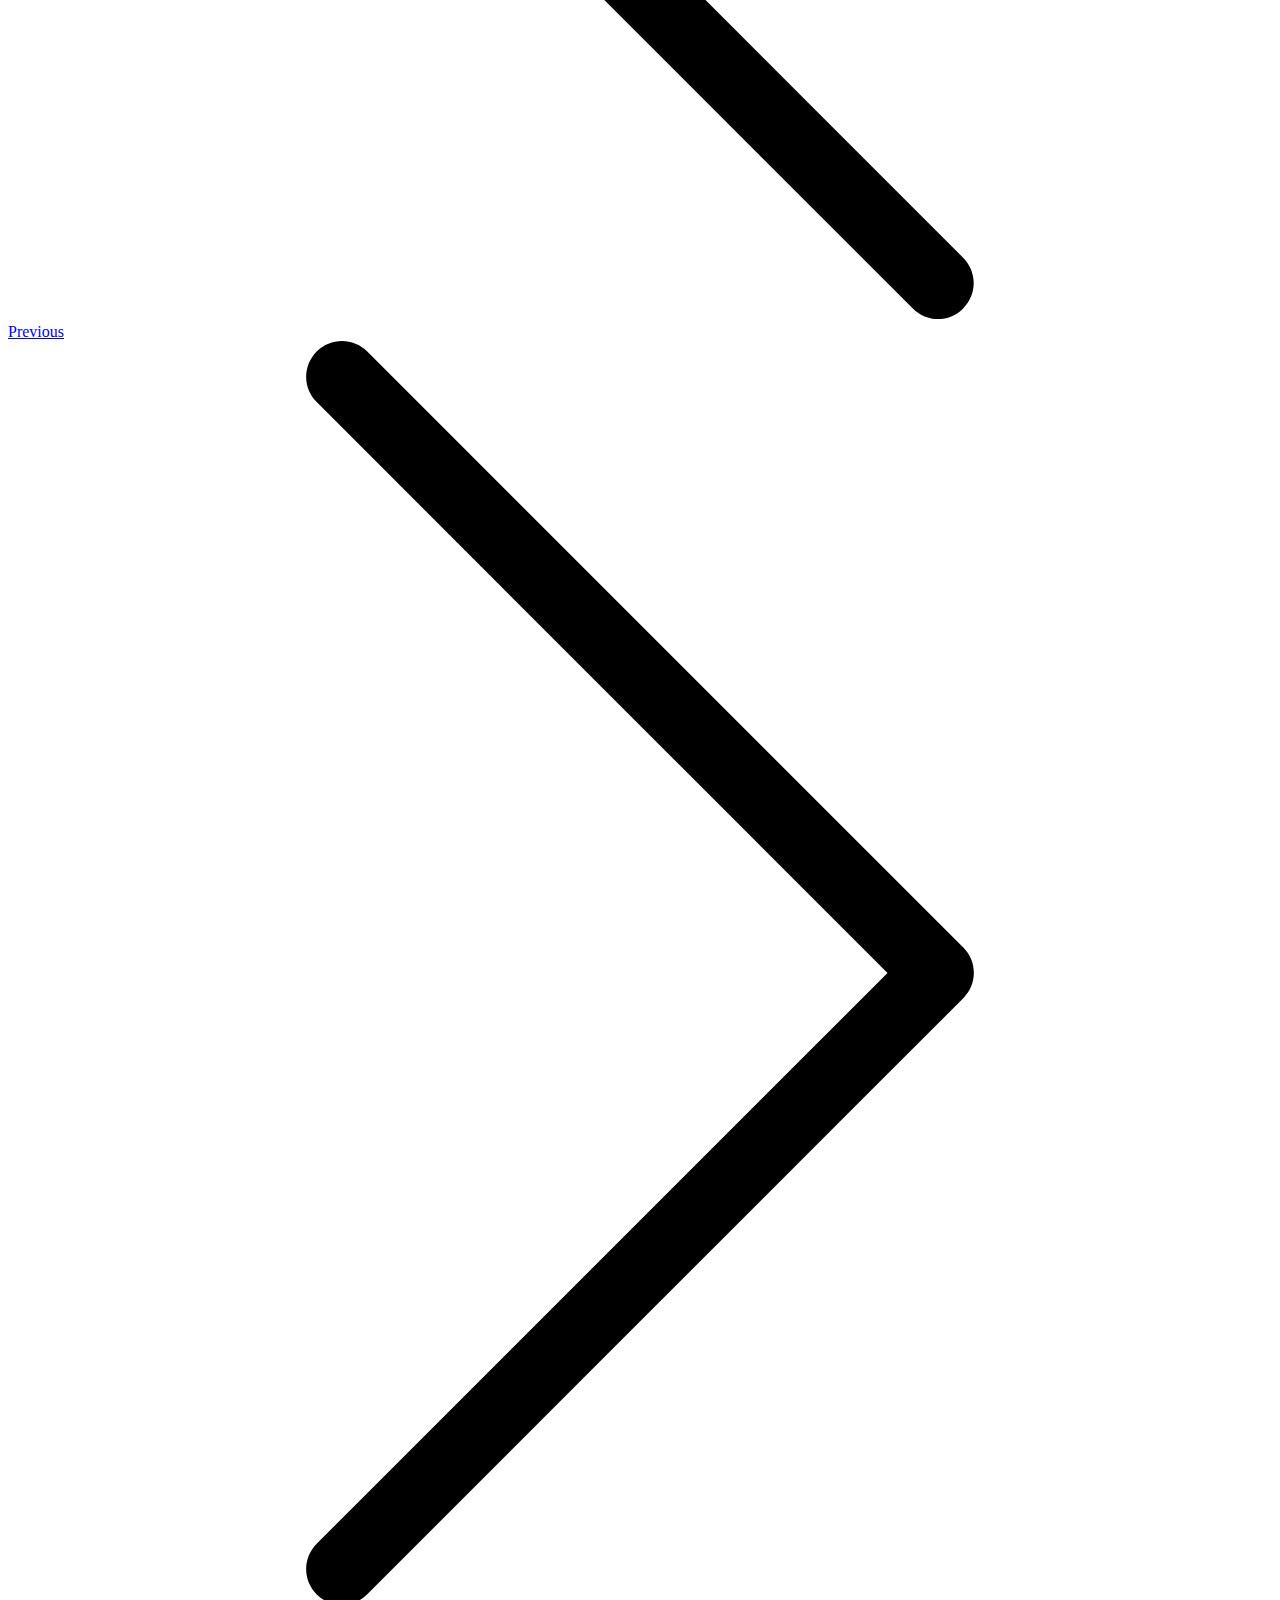
==== commit 67f2a257: "Update index.html" ====
--- a/index.html
+++ b/index.html
@@ -37,8 +37,8 @@
             <ul class="u-nav u-unstyled u-nav-1"><li class="u-nav-item"><a class="u-button-style u-nav-link u-text-active-palette-1-base u-text-hover-palette-2-base" href="index.html" style="padding: 10px 20px;">Home</a>
 </li><li class="u-nav-item"><a class="u-button-style u-nav-link u-text-active-palette-1-base u-text-hover-palette-2-base" href="Contact.html" style="padding: 10px 20px;">Contact</a>
 </li><li class="u-nav-item"><a class="u-button-style u-nav-link u-text-active-palette-1-base u-text-hover-palette-2-base" href="Subscribe.html" style="padding: 10px 20px;">Subscribe</a>
-</li><li class="u-nav-item"><a class="u-button-style u-nav-link u-text-active-palette-1-base u-text-hover-palette-2-base" style="padding: 10px 20px;">Sign in</a>
 </li><li class="u-nav-item"><a class="u-button-style u-nav-link u-text-active-palette-1-base u-text-hover-palette-2-base" href="Upload-Recipe.html" style="padding: 10px 20px;">Upload Recipe</a>
+</li><li class="u-nav-item"><a class="u-button-style u-nav-link u-text-active-palette-1-base u-text-hover-palette-2-base" href="sign-in.html" style="padding: 10px 20px;">Sign in</a>		    
 </li></ul>
           </div>
           <div class="u-custom-menu u-nav-container-collapse">
@@ -48,8 +48,8 @@
                 <ul class="u-align-center u-nav u-popupmenu-items u-unstyled u-nav-2"><li class="u-nav-item"><a class="u-button-style u-nav-link" href="index.html">Home</a>
 </li><li class="u-nav-item"><a class="u-button-style u-nav-link" href="Contact.html">Contact</a>
 </li><li class="u-nav-item"><a class="u-button-style u-nav-link" href="Subscribe.html">Subscribe</a>
-</li><li class="u-nav-item"><a class="u-button-style u-nav-link">Sign in</a>
 </li><li class="u-nav-item"><a class="u-button-style u-nav-link" href="Upload-Recipe.html">Upload Recipe</a>
+</li><li class="u-nav-item"><a class="u-button-style u-nav-link" href="sign-in.html">Sign in</a>
 </li></ul>
               </div>
             </div>
